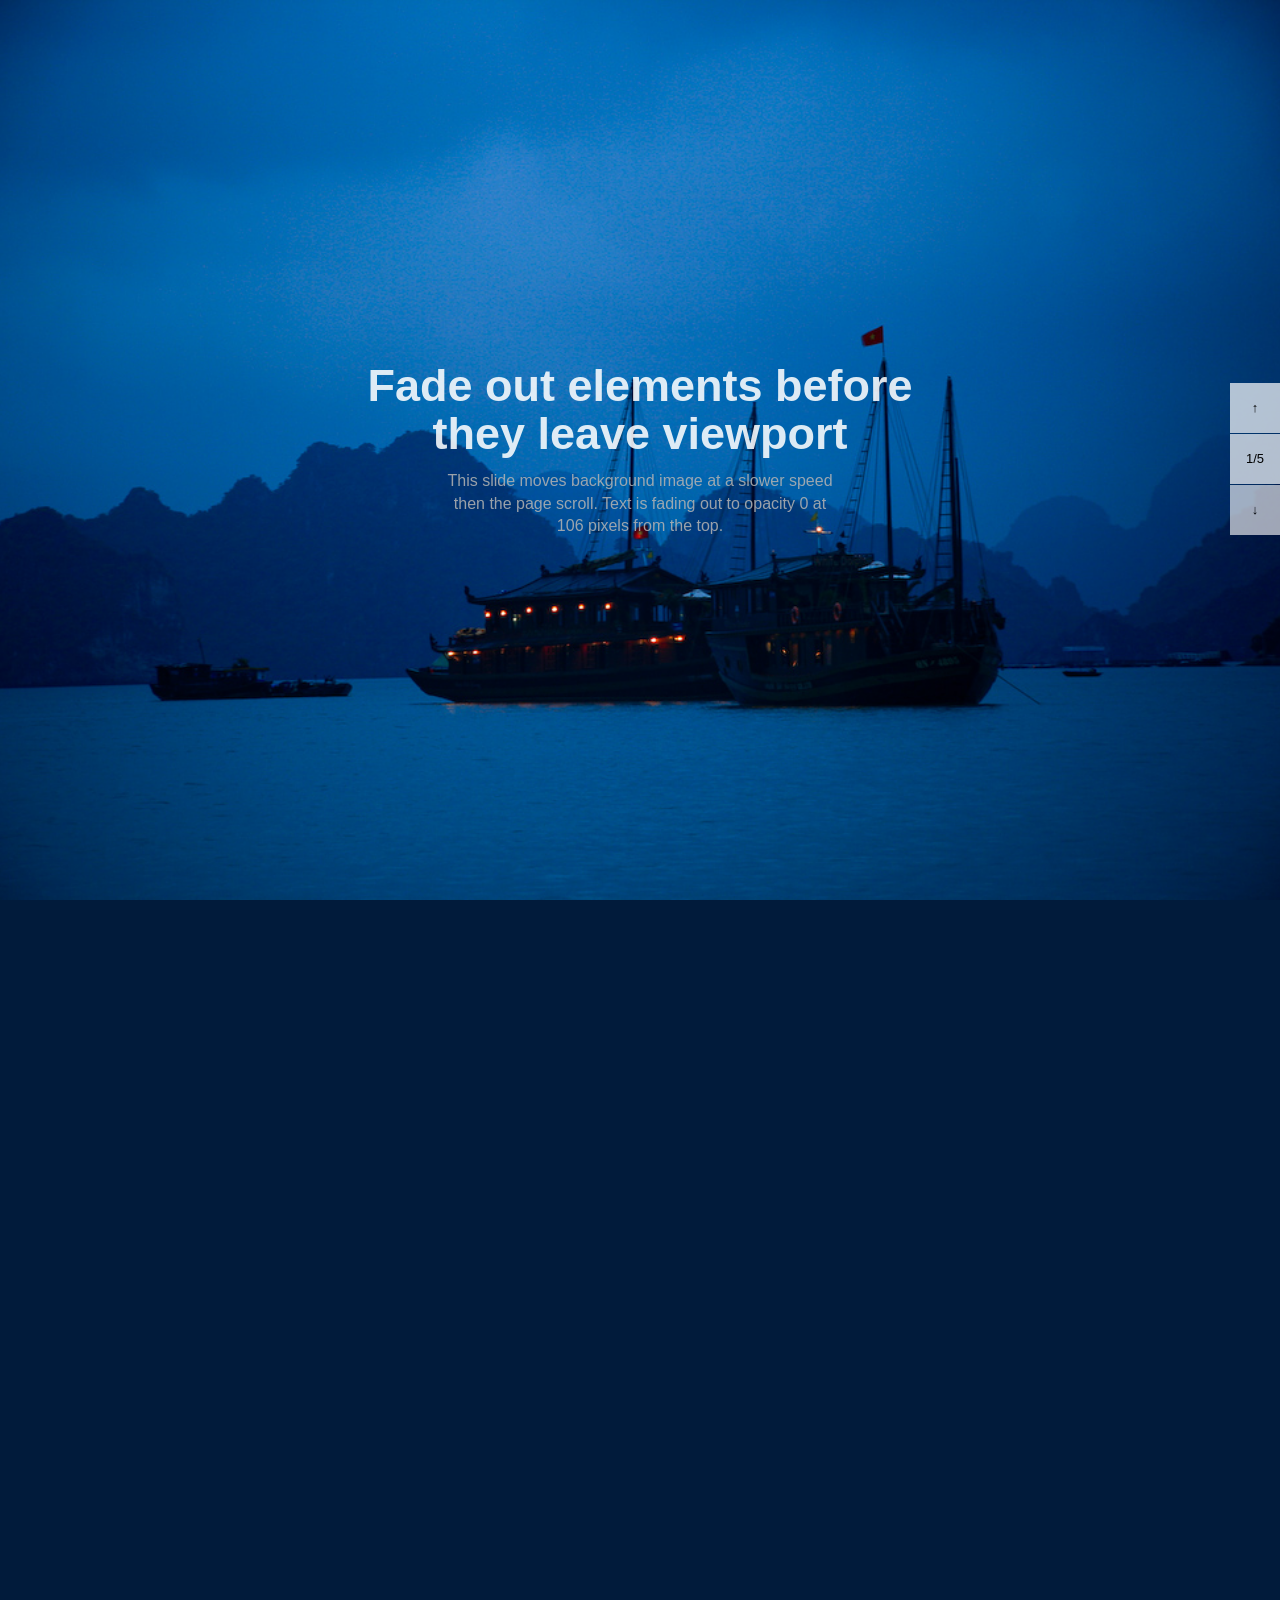
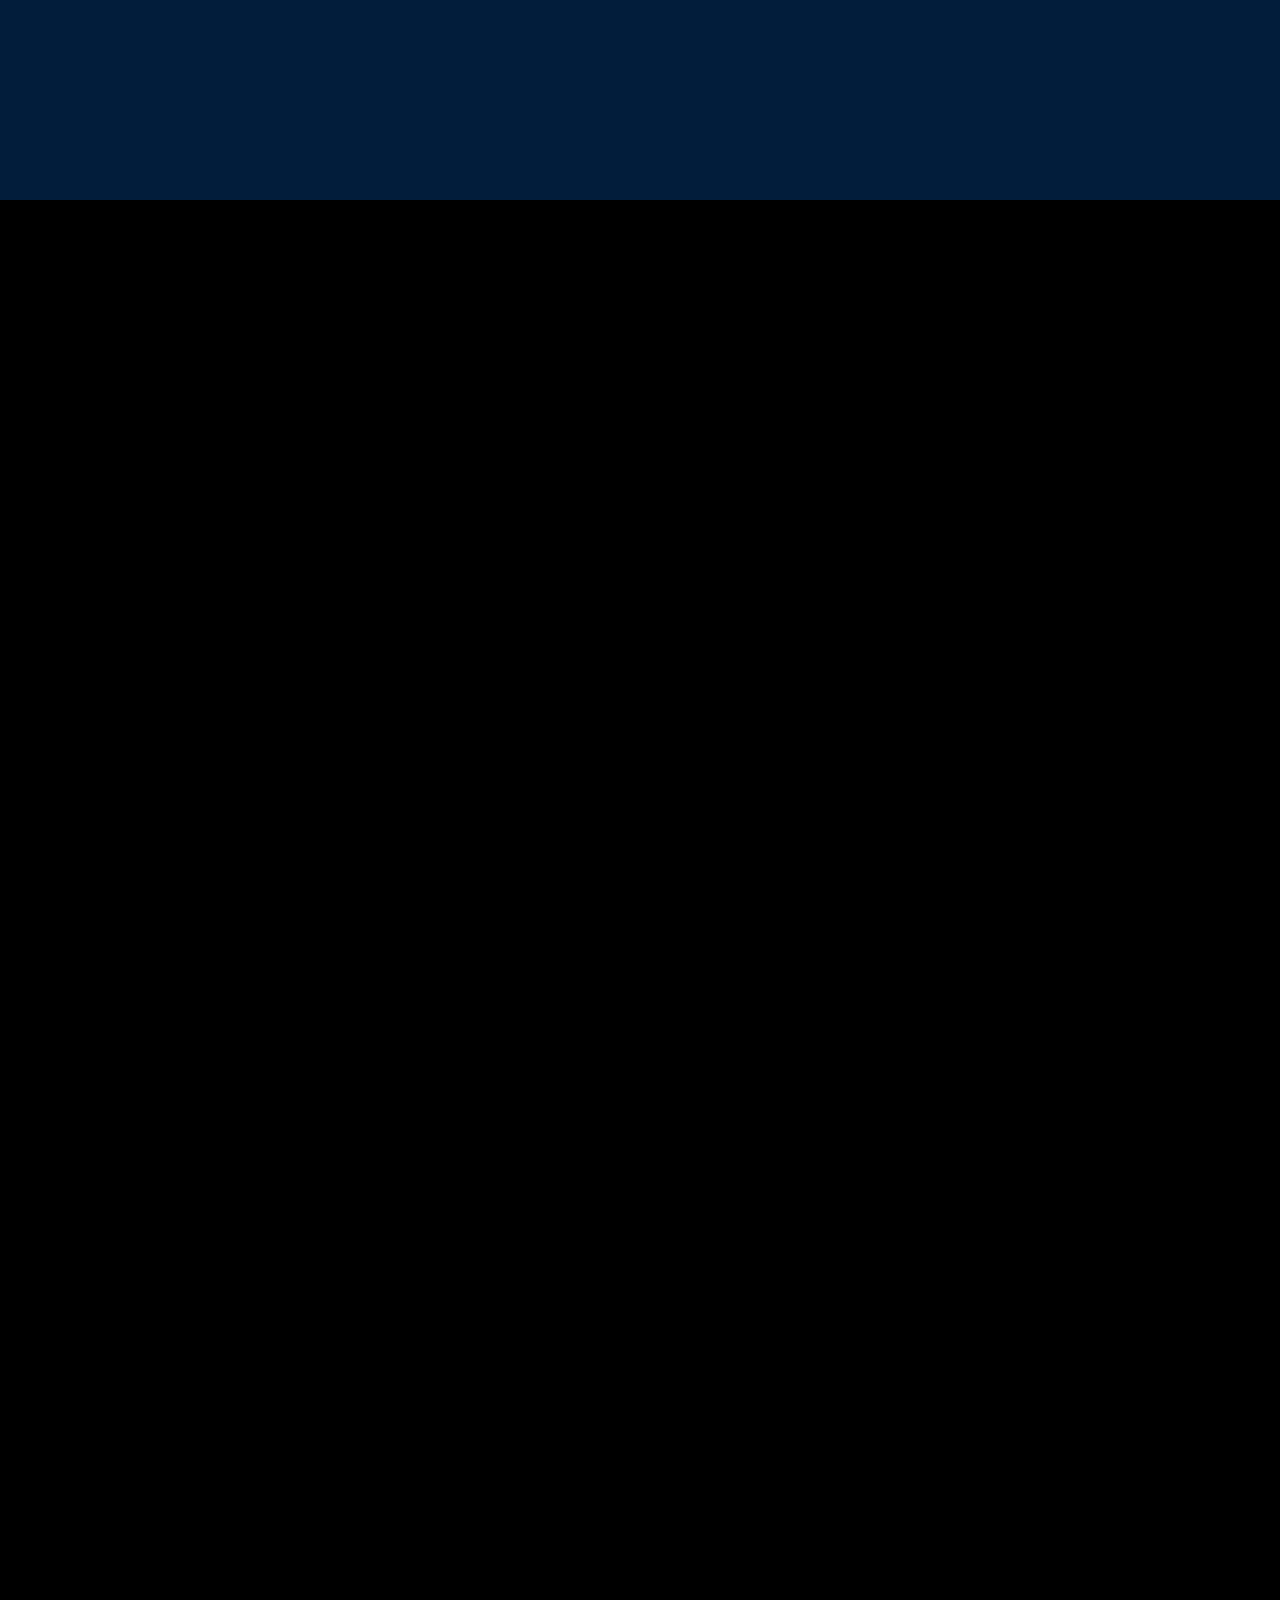
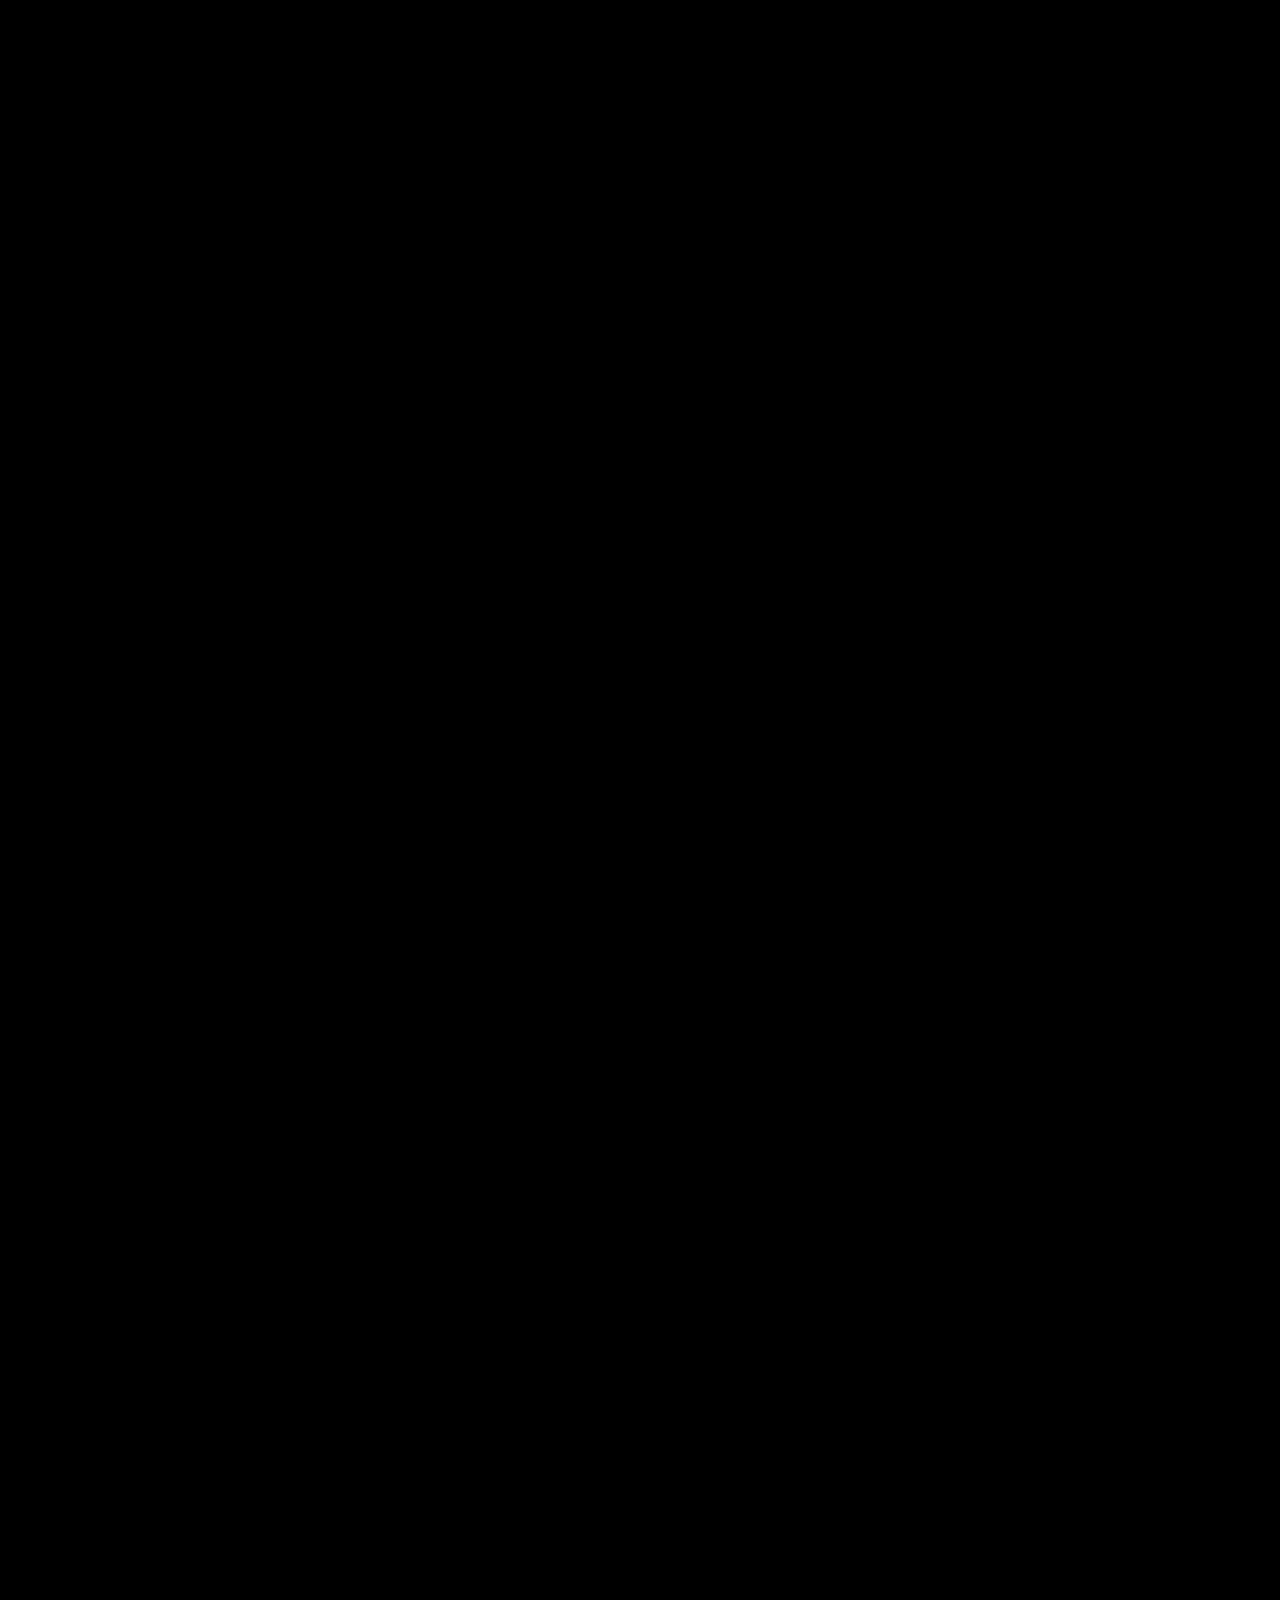
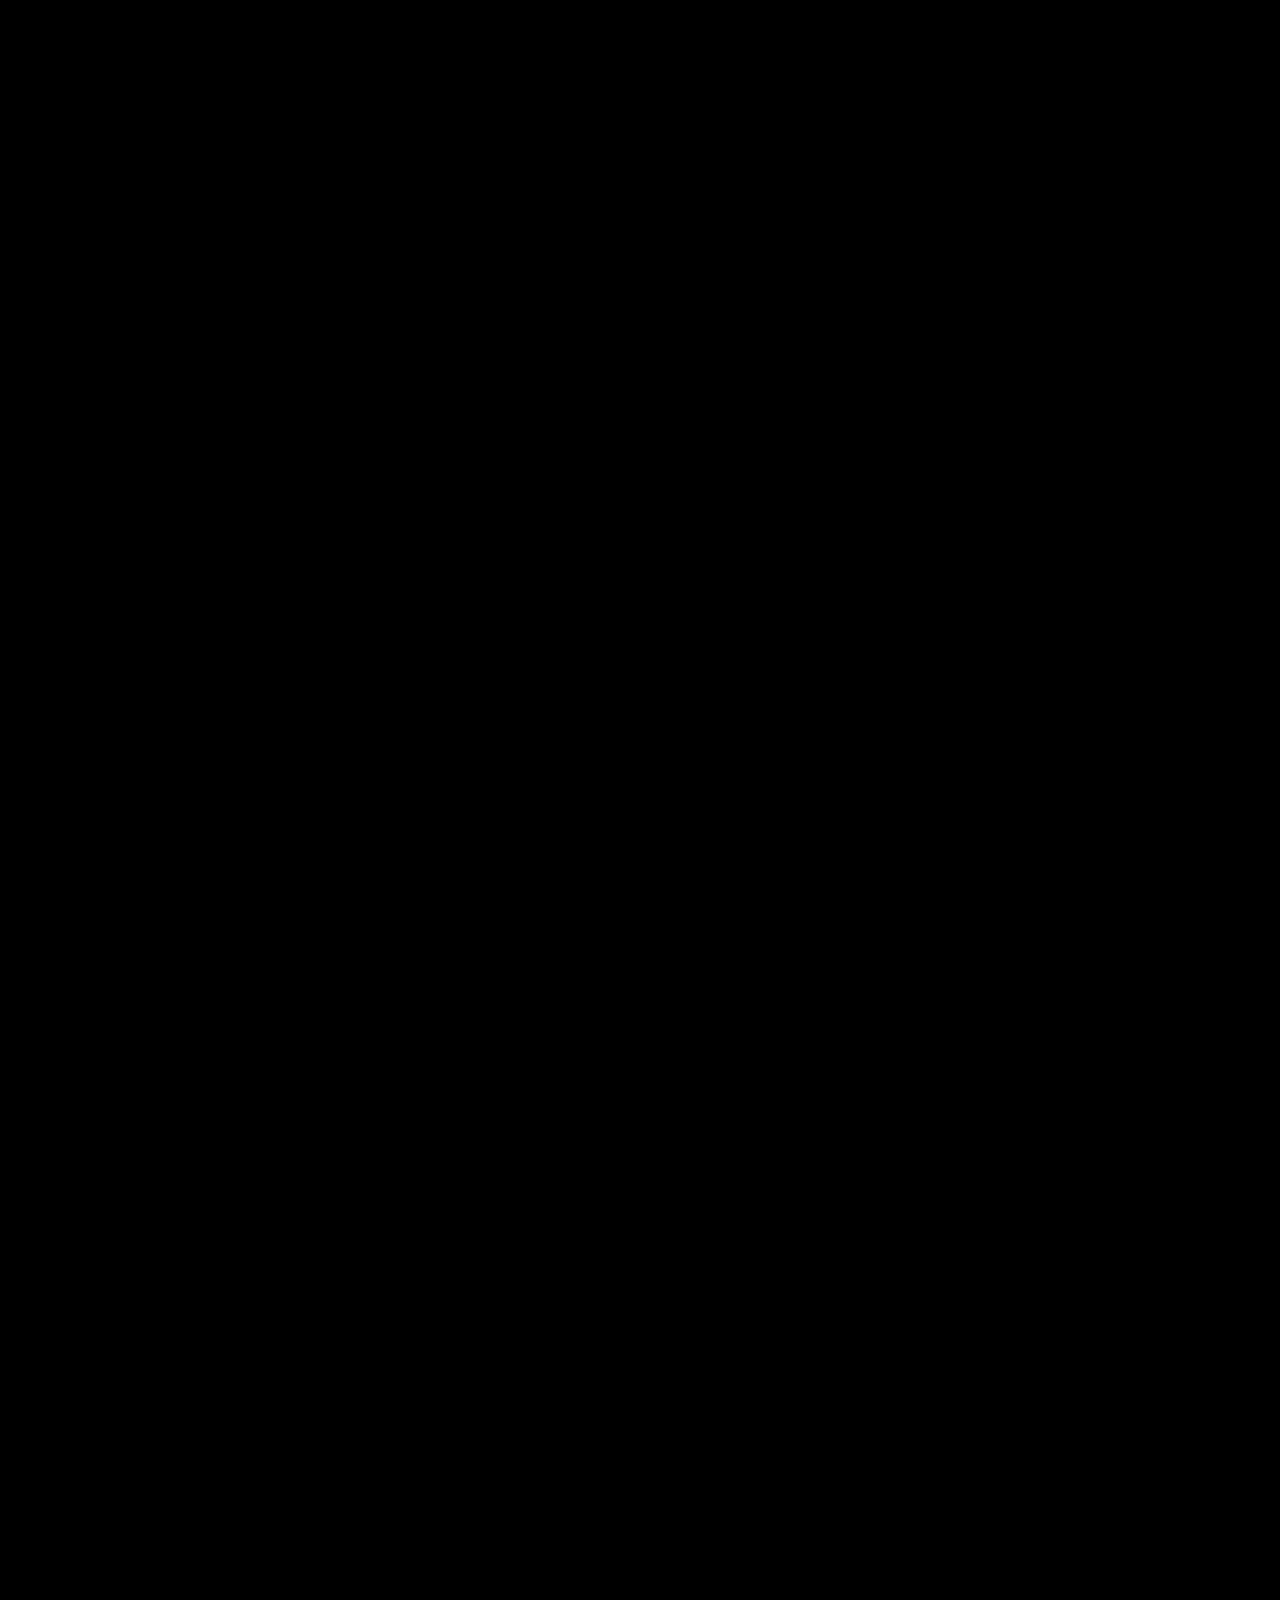
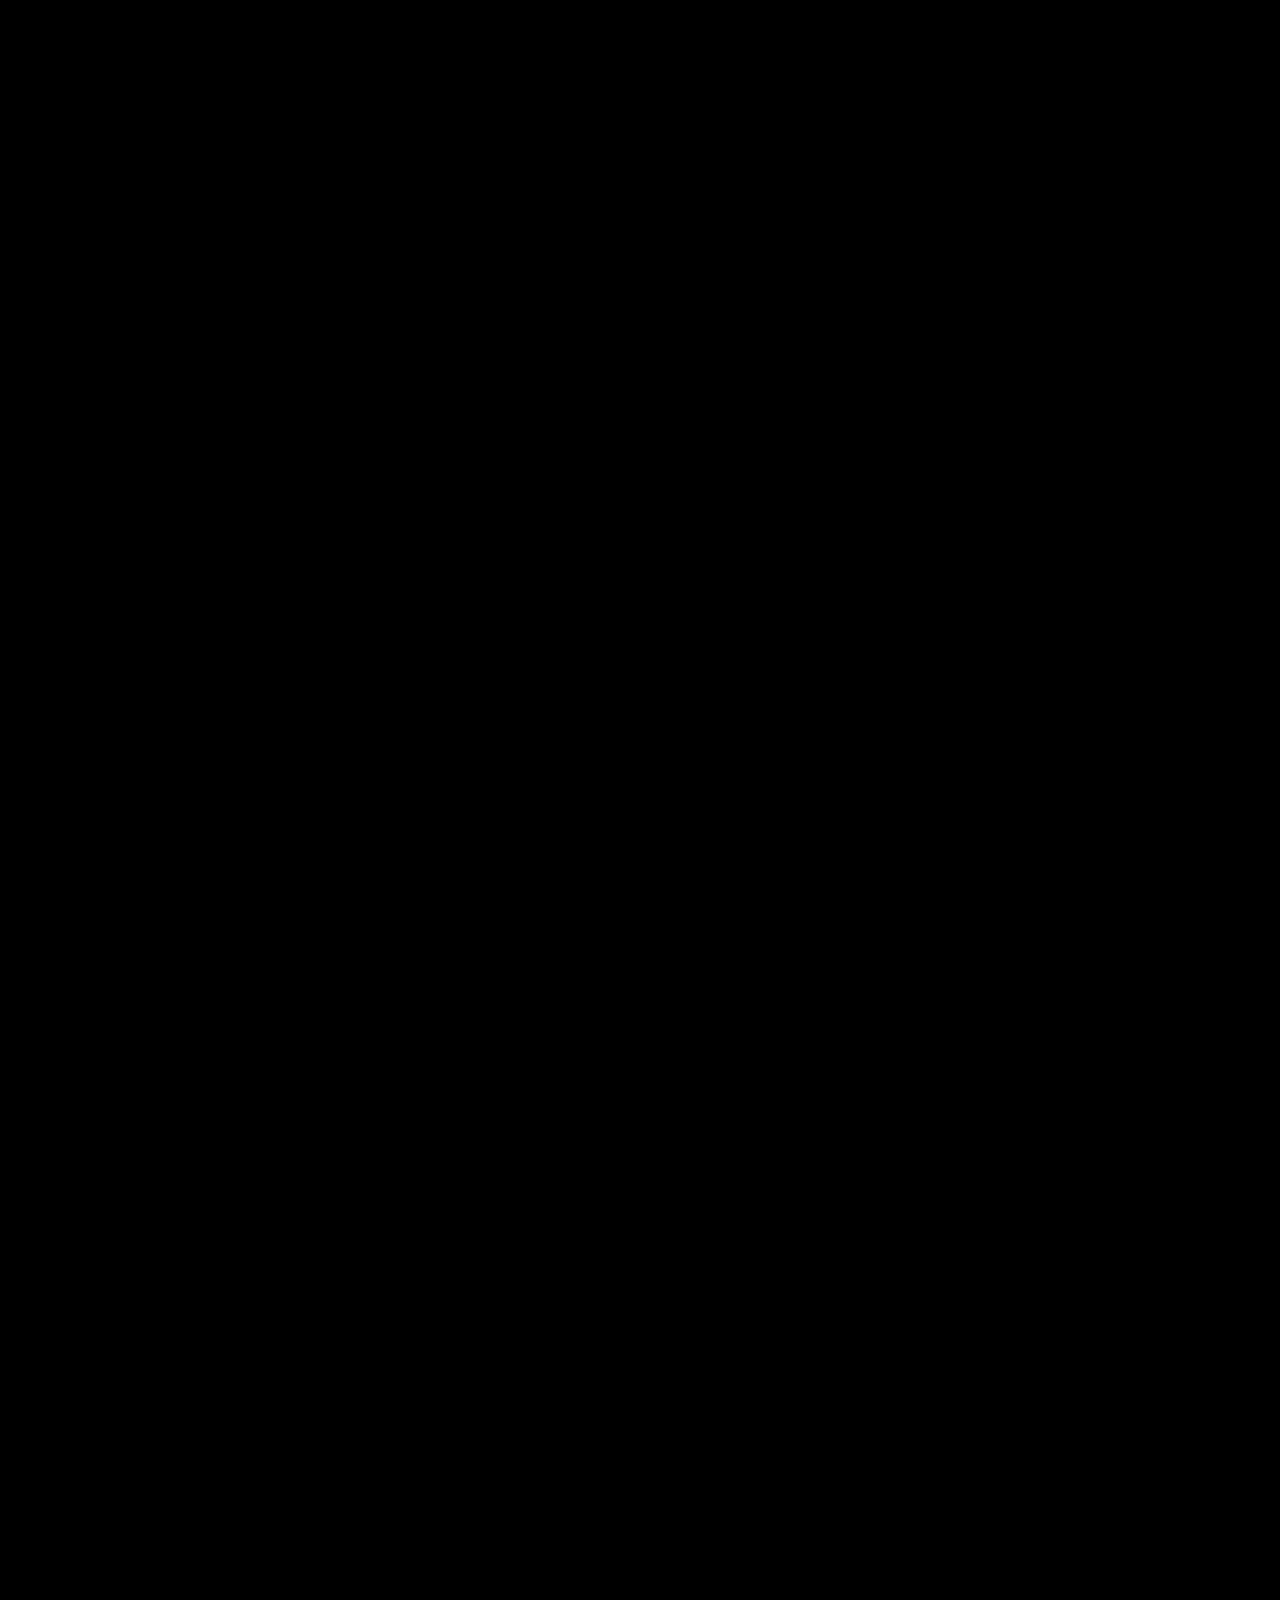
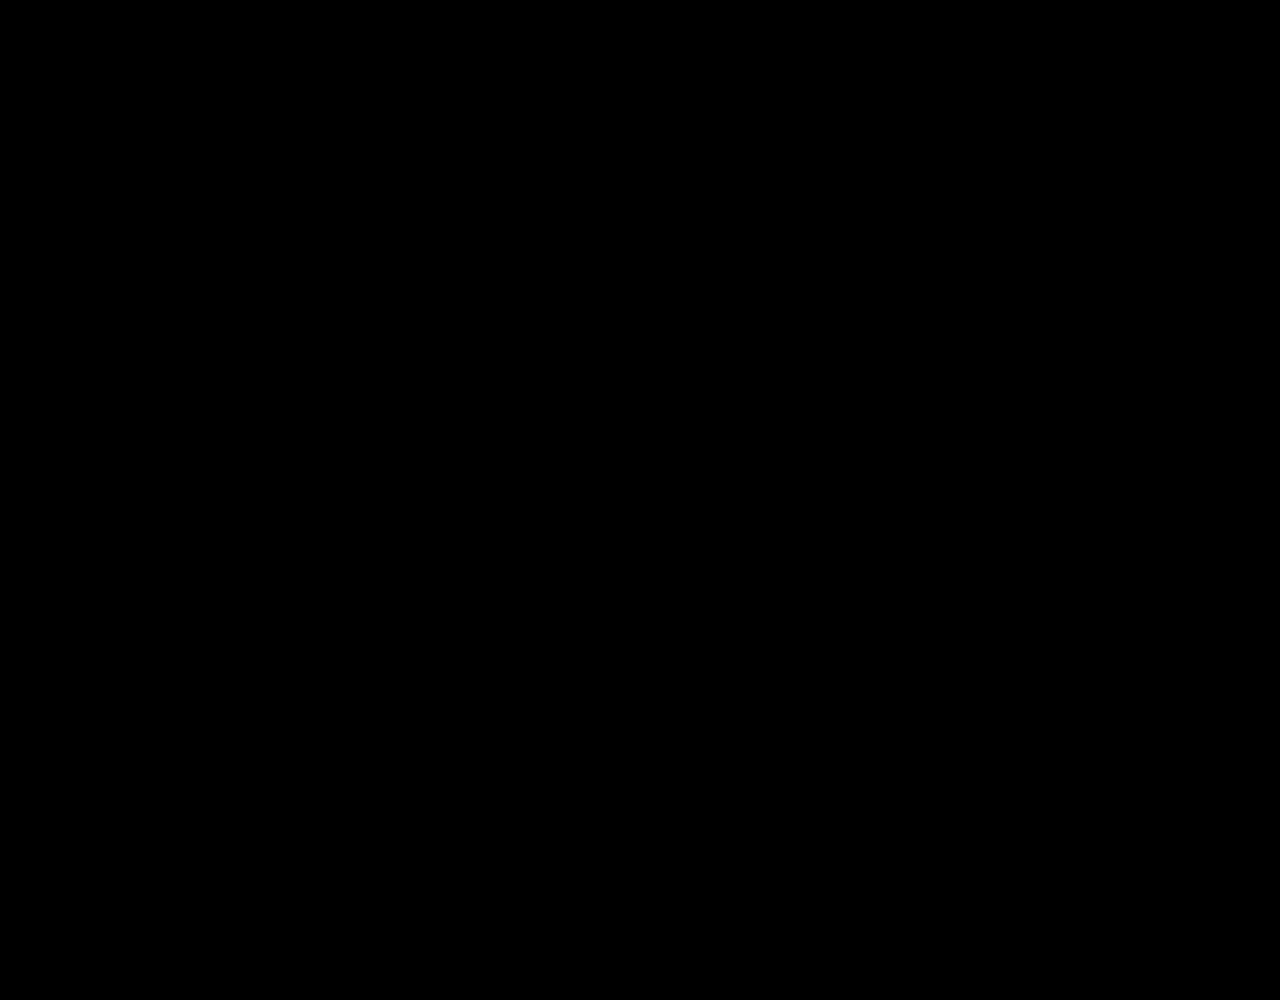
==== parallax-part-2/index.html @ b619ed09 "First commit. Parallax code added" ====
<!DOCTYPE html>
<!--[if lt IE 7]>      <html class="no-js lt-ie9 lt-ie8 lt-ie7"> <![endif]-->
<!--[if IE 7]>         <html class="no-js lt-ie9 lt-ie8"> <![endif]-->
<!--[if IE 8]>         <html class="no-js lt-ie9"> <![endif]-->
<!--[if gt IE 8]><!--> <html class="no-js"> <!--<![endif]-->
    <head>
        <meta charset="utf-8">
        <meta http-equiv="X-UA-Compatible" content="IE=edge,chrome=1">
        <title>Demo - How to create a parallax scrolling website</title>
        <meta name="description" content="">
        <meta name="viewport" content="width=device-width, initial-scale=1.0, maximum-scale=1.0" />

        <!-- Place favicon.ico and apple-touch-icon.png in the root directory -->

        <link rel="stylesheet" href="css/normalize.css">
        <link rel="stylesheet" href="css/main.css">
        <script src="js/vendor/modernizr-2.7.1.min.js"></script>
        <style type="text/css">
			body {
				font-family: 'Open Sans', sans-serif;
			}
		</style>
    </head>
    <body class="loading">
    
       	<main>
       	 
	        <section id="slide-1" class="homeSlide">
	        	<div class="bcg" data-center="background-position: 50% 0px;" data-top-bottom="background-position: 50% -100px;" data-anchor-target="#slide-1">
		        	<div class="hsContainer">
			    		<div class="hsContent" data-center="opacity: 1" data-106-top="opacity: 0" data-anchor-target="#slide-1 h2">
				    		<h2>Fade out elements before<br />they leave viewport</h2>
				    		<p>This slide moves background image at a slower speed then the page scroll. Text is fading out to opacity 0 at 106 pixels from the top.</p>
			    		</div>
		        	</div>
	        	</div>
		    </section>
		    
		    <section id="slide-2" class="homeSlide">
		    	<div class="bcg" data-0="background-color:rgb(1,27,59);" data--25p-bottom="background-color:rgb(1,27,59);" data--90p-bottom="background-color:(0,0,0);"  data-anchor-target="#slide-2">
		    	<!-- <div class="bcg" data-0="background-color:rgb(1,27,59);" data-top="background-color:(0,0,0);"  data-anchor-target="#slide-2"> -->
			    	<div class="hsContainer">
			    		<div class="hsContent">
				    		<h2 data-center="opacity: 1" data--200-bottom="opacity: 0" data-206-top="opacity: 1" data-106-top="opacity: 0" data-anchor-target="#slide-2 h2">Fade me in and out</h2>
				    		<p data-center="opacity: 1" data--200-bottom="opacity: 0" data-206-top="opacity: 1" data-106-top="opacity: 0" data-anchor-target="#slide-2 h2">Text is fading in at 206 pixels from the bottom and fading out 106 pixels from the top. <br />Next slide fades in from black.</p>
			    		</div>
		        	</div>
		    	</div>
		    </section>
		    
			<section id="slide-3" data-content-offset="50p" class="homeSlide homeSlideTall2">
				<div class="bcg" 
					data-center="background-position: 0px 50%;" 
					data-bottom-top="background-position: 0px 40%;" 
					data-top-bottom="background-position: -40px 50%;" 
					data-anchor-target="#slide-3"
				>
			    	<div class="hsContainer">
			    		<div class="bcg bcg2" data-bottom-top="opacity: 1" data-top="opacity: 1;" data--150-top="opacity: 0" data-anchor-target="#slide-3">&nbsp;</div>
			    		<div class="hsContent">
			    			<div class="plaxEl" data-bottom-top="opacity: 0" data-top="opacity: 0" data--50p-top="opacity: 1; position: fixed; top: 206px; width: 100%; left: 0;" data--25p-bottom="opacity: 1;" data--50p-bottom="opacity: 0;" data-anchor-target="#slide-3">
					    		<h2>Fixed element fading in and out</h2>
					    		<p><span class="bgBlack">Text is fixed 206 pixels from the top, while the background is moving 40 pixels to the left.</span></p>
					    		<p><span class="bgBlack">Or did you think that the scooter is driving off?</span></p>
				    		</div>
			    		</div>
			    	</div>
			    	
			    </div>
			</section>
		    
			<section id="slide-4" data-content-offset="90p" class="homeSlide homeSlideTall">
				<div class="bcg" data-bottom-top="background-position: 50% 100px" data-top-bottom="background-position: 50% -100px;" data-anchor-target="#slide-4">
					<div class="curtainContainer">
			
						<div class="curtain" data-bottom-top="opacity: 0; height: 1%;" data-106-top="height: 1%; opacity: 0; top: -10%;" data-center="height: 100%; opacity: 0.5; top: 0%;" data-top-bottom="height: 100%; opacity: 0.5; top: 0%;" data-anchor-target="#slide-4"></div>
						<div class="copy" data-bottom-top="opacity: 0" data--100-bottom="opacity: 0" data--280-bottom="opacity: 1;" data-280-top="opacity: 1;" data-106-top="opacity: 0;" data-anchor-target="#slide-4 .copy">
							<h2>Curtain effect while you scroll</h2>
						</div>
						
					</div>
				</div>
			</section>
		    

		    <section id="slide-5" data-content-offset="66p" class="homeSlide homeSlideTall2">
		    	<div class="bcg">
			    	&nbsp;
		    	</div>
		    	<div class="bcg bcg2" data-bottom-top="opacity: 0;" data--33p-top="opacity: 0;" data--66p-top="opacity: 1;" data-anchor-target="#slide-5">
			    	<div class="hsContainer">
				    	<div class="hsContent" data-bottom-top="opacity: 0;" data-center="opacity: 1" data-anchor-target="#slide-5">
				    		<h2>Fixed element fading in and out</h2>
				    		<p>Showcase your beautiful images before blurring the scene and fading in your headline.</p>
			    		</div>
			    	</div>
		    	</div>
		    	<div class="bcg bcg3" data-300-bottom="opacity: 0;" data-100-bottom="opacity: 1;" data-anchor-target="#slide-5">
			    	<div class="hsContainer">
				    	<div class="hsContent" data-100-bottom="opacity: 0;" data-bottom="opacity: 1;" data-anchor-target="#slide-5">
				    		<h2>The End</h2>
				    		<p>Not enough parallax goodness? Let me know in the comments or hit me up at <a href="https://www.twitter.com/ihatetomatoes" target="_blank">@ihatetomatoes</a>.</p>
			    		</div>
			    	</div>
		    	</div>
		    </section>
		    
		</main>

        <script src="//ajax.googleapis.com/ajax/libs/jquery/1.9.1/jquery.min.js"></script>
        <script>window.jQuery || document.write('<script src="js/vendor/jquery-1.9.1.min.js"><\/script>')</script>
        <script src="js/imagesloaded.js"></script>
        <script src="js/waypoints.min.js"></script>
        <script src="js/skrollr.js"></script>
        <!--[if lt IE 9]>
		<script type="text/javascript" src="js/skrollr.ie.min.js"></script>
		<![endif]-->
        <script src="js/_main.js"></script>

    </body>
</html>
---- parallax-part-2/css/main.css ----
/* 
 _____   _           _         _                        _                  
|_   _| | |         | |       | |                      | |                 
  | |   | |__   __ _| |_ ___  | |_ ___  _ __ ___   __ _| |_ ___   ___  ___ 
  | |   | '_ \ / _` | __/ _ \ | __/ _ \| '_ ` _ \ / _` | __/ _ \ / _ \/ __|
 _| |_  | | | | (_| | ||  __/ | || (_) | | | | | | (_| | || (_) |  __/\__ \
 \___/  |_| |_|\__,_|\__\___|  \__\___/|_| |_| |_|\__,_|\__\___/ \___||___/

Oh nice, welcome to the stylesheet of dreams. 
It has it all. Classes, ID's, comments...the whole lot:)
Enjoy responsibly!
@ihatetomatoes

*/
/*
 * HTML5 Boilerplate
 *
 * What follows is the result of much research on cross-browser styling.
 * Credit left inline and big thanks to Nicolas Gallagher, Jonathan Neal,
 * Kroc Camen, and the H5BP dev community and team.
 */

/* ==========================================================================
   Base styles: opinionated defaults
   ========================================================================== */

html,
button,
input,
select,
textarea {
    color: #222;
}

body {
    font-size: 1em;
    line-height: 1.4;
}

/*
 * Remove text-shadow in selection highlight: h5bp.com/i
 * These selection rule sets have to be separate.
 * Customize the background color to match your design.
 */

::-moz-selection {
    background: #b3d4fc;
    text-shadow: none;
}

::selection {
    background: #b3d4fc;
    text-shadow: none;
}

/*
 * A better looking default horizontal rule
 */

hr {
    display: block;
    height: 1px;
    border: 0;
    border-top: 1px solid #ccc;
    margin: 1em 0;
    padding: 0;
}

/*
 * Remove the gap between images and the bottom of their containers: h5bp.com/i/440
 */

img {
    vertical-align: middle;
}

/*
 * Remove default fieldset styles.
 */

fieldset {
    border: 0;
    margin: 0;
    padding: 0;
}

/*
 * Allow only vertical resizing of textareas.
 */

textarea {
    resize: vertical;
}

/* ==========================================================================
   Chrome Frame prompt
   ========================================================================== */

.chromeframe {
    margin: 0.2em 0;
    background: #ccc;
    color: #000;
    padding: 0.2em 0;
}

/* ==========================================================================
   Parallax Scroll
   ========================================================================== */
body, html {
	height: 100%;
	min-height: 100%;
	background-color: #000000;
}
body {
	
}
.no-js {
	padding-top: 106px;
}
h2 {
	margin-top: 0;
}
.loading {
	background: url('../img/ico_loading.gif') no-repeat center center;
}
section {
	min-width: 960px;
	opacity: 0;
}
.loaded section,
.no-js section {
	opacity: 1;
	-webkit-transition: opacity 300ms ease-out;
	-moz-transition: opacity 300ms ease-out;
	transition: opacity 300ms ease-out;
}
main {
	overflow-x: hidden;
}

.bcg {
	background-position: center center;
	background-repeat: no-repeat;
	background-attachment: fixed;
	background-size: cover;
	height: 100%;
	width: 100%;
}
/* Slide 1 */
#slide-1 .bcg {background-image:url('../img/bcg_slide-1.jpg')}

/* Slide 2 */
#slide-2 .bcg {background: none; background-color: #010101; text-align: center}

/* Slide 3 */
#slide-3 .bcg {background-image:url('../img/bcg_slide-3.jpg')}
#slide-3 .bcg2 {background-image: none; background-color: #000000; position: absolute; top: 0; left: 0;}

/* Slide 4 */
.curtainContainer {width: 100%; height: 100%; position: relative;}
.curtainContainer .curtain {width: 300%; height: 1px; background-color: #000000; position: absolute; top: 25%; left: 0; opacity: 0}
.curtainContainer .copy {position: absolute; bottom: 30%; left: 0; width: 100%; text-align: center;}

#slide-4 .bcg {background-image:url('../img/bcg_slide-4.jpg')}

/* Slide 5 */
#slide-5 {position: relative;}
#slide-5 .bcg {background-image:url('../img/bcg_slide-5.jpg')}
#slide-5 .bcg2 {background-image:url('../img/bcg_slide-5b.jpg'); position: fixed; bottom: 0; left: 0; opacity: 0; z-index: 1}
#slide-5 .bcg3 {background: none; background-color: #010101; z-index: 2;  position: fixed; bottom: 0; left: 0; opacity: 0; z-index: 2;}

.hsContainer {
	display: table;
	table-layout: fixed;
	width: 100%;
	height: 100%;
	overflow: hidden;
	position: relative;
}

.hsContent {
	max-width: 450px;
	margin: -150px auto 0 auto;
	display: table-cell;
	vertical-align: middle;
	color: #ebebeb;
	padding: 0 8%;
	text-align: center;
	position: relative;
	z-index: 10;
}
	.hsContent h2,
	.copy h2 {
		color: #ffffff;
		font-size: 45px;
		line-height: 48px;
		margin-bottom: 12px;
	}
	.hsContent p {
		width: 400px;
		margin: 0 auto;
		color: #b2b2b2;
	}
	.hsContent a {
		color: #b2b2b2;
		text-decoration: underline;
	}
	.bgBlack {
		background-color: rgba(0,0,0,0.75);
		padding: 3px 10px;
	}


/* Navigation */
#slideNav {
	display: none;
	position: fixed;
	right: 0;
	top: 50%;
	margin-top: -80px;
	z-index: 11;
}
#slideNav ul {
	list-style: none;
	color: #000000;
	font-size: 13px;
	text-align: center;
}
#slideNav li {
	width: 50px;
	height: 50px;
	line-height: 50px;
	background-color: rgba(255,255,255,0.70);
	margin-bottom: 1px;
}
.no-rgba  #slideNav li {background-color: #ffffff}
#slideNav a {
	display: block;
	width: 50px;
	height: 50px;
	position: relative;
	overflow: hidden;
	text-decoration: none;
	color: #000000;
}
#slideNav a.disabled {
	cursor: default;
}




/* ==========================================================================
   Helper classes
   ========================================================================== */

/*
 * Image replacement
 */

.ir {
    background-color: transparent;
    border: 0;
    overflow: hidden;
    /* IE 6/7 fallback */
    *text-indent: -9999px;
}

.ir:before {
    content: "";
    display: block;
    width: 0;
    height: 150%;
}

/*
 * Hide from both screenreaders and browsers: h5bp.com/u
 */

.hidden {
    display: none !important;
    visibility: hidden;
}

/*
 * Hide only visually, but have it available for screenreaders: h5bp.com/v
 */

.visuallyhidden {
    border: 0;
    clip: rect(0 0 0 0);
    height: 1px;
    margin: -1px;
    overflow: hidden;
    padding: 0;
    position: absolute;
    width: 1px;
}

/*
 * Extends the .visuallyhidden class to allow the element to be focusable
 * when navigated to via the keyboard: h5bp.com/p
 */

.visuallyhidden.focusable:active,
.visuallyhidden.focusable:focus {
    clip: auto;
    height: auto;
    margin: 0;
    overflow: visible;
    position: static;
    width: auto;
}

/*
 * Hide visually and from screenreaders, but maintain layout
 */

.invisible {
    visibility: hidden;
}

/*
 * Clearfix: contain floats
 *
 * For modern browsers
 * 1. The space content is one way to avoid an Opera bug when the
 *    `contenteditable` attribute is included anywhere else in the document.
 *    Otherwise it causes space to appear at the top and bottom of elements
 *    that receive the `clearfix` class.
 * 2. The use of `table` rather than `block` is only necessary if using
 *    `:before` to contain the top-margins of child elements.
 */

.clearfix:before,
.clearfix:after {
    content: " "; /* 1 */
    display: table; /* 2 */
}

.clearfix:after {
    clear: both;
}

/*
 * For IE 6/7 only
 * Include this rule to trigger hasLayout and contain floats.
 */

.clearfix {
    *zoom: 1;
}

/* ==========================================================================
   EXAMPLE Media Queries for Responsive Design.
   These examples override the primary ('mobile first') styles.
   Modify as content requires.
   ========================================================================== */

@media only screen and (min-width: 35em) {
    /* Style adjustments for viewports that meet the condition */
}

@media print,
       (-o-min-device-pixel-ratio: 5/4),
       (-webkit-min-device-pixel-ratio: 1.25),
       (min-resolution: 120dpi) {
    /* Style adjustments for high resolution devices */
}

/* ==========================================================================
   Print styles.
   Inlined to avoid required HTTP connection: h5bp.com/r
   ========================================================================== */

@media print {
    * {
        background: transparent !important;
        color: #000 !important; /* Black prints faster: h5bp.com/s */
        box-shadow: none !important;
        text-shadow: none !important;
    }

    a,
    a:visited {
        text-decoration: underline;
    }

    a[href]:after {
        content: " (" attr(href) ")";
    }

    abbr[title]:after {
        content: " (" attr(title) ")";
    }

    /*
     * Don't show links for images, or javascript/internal links
     */

    .ir a:after,
    a[href^="javascript:"]:after,
    a[href^="#"]:after {
        content: "";
    }

    pre,
    blockquote {
        border: 1px solid #999;
        page-break-inside: avoid;
    }

    thead {
        display: table-header-group; /* h5bp.com/t */
    }

    tr,
    img {
        page-break-inside: avoid;
    }

    img {
        max-width: 100% !important;
    }

    @page {
        margin: 0.5cm;
    }

    p,
    h2,
    h3 {
        orphans: 3;
        widows: 3;
    }

    h2,
    h3 {
        page-break-after: avoid;
    }
}
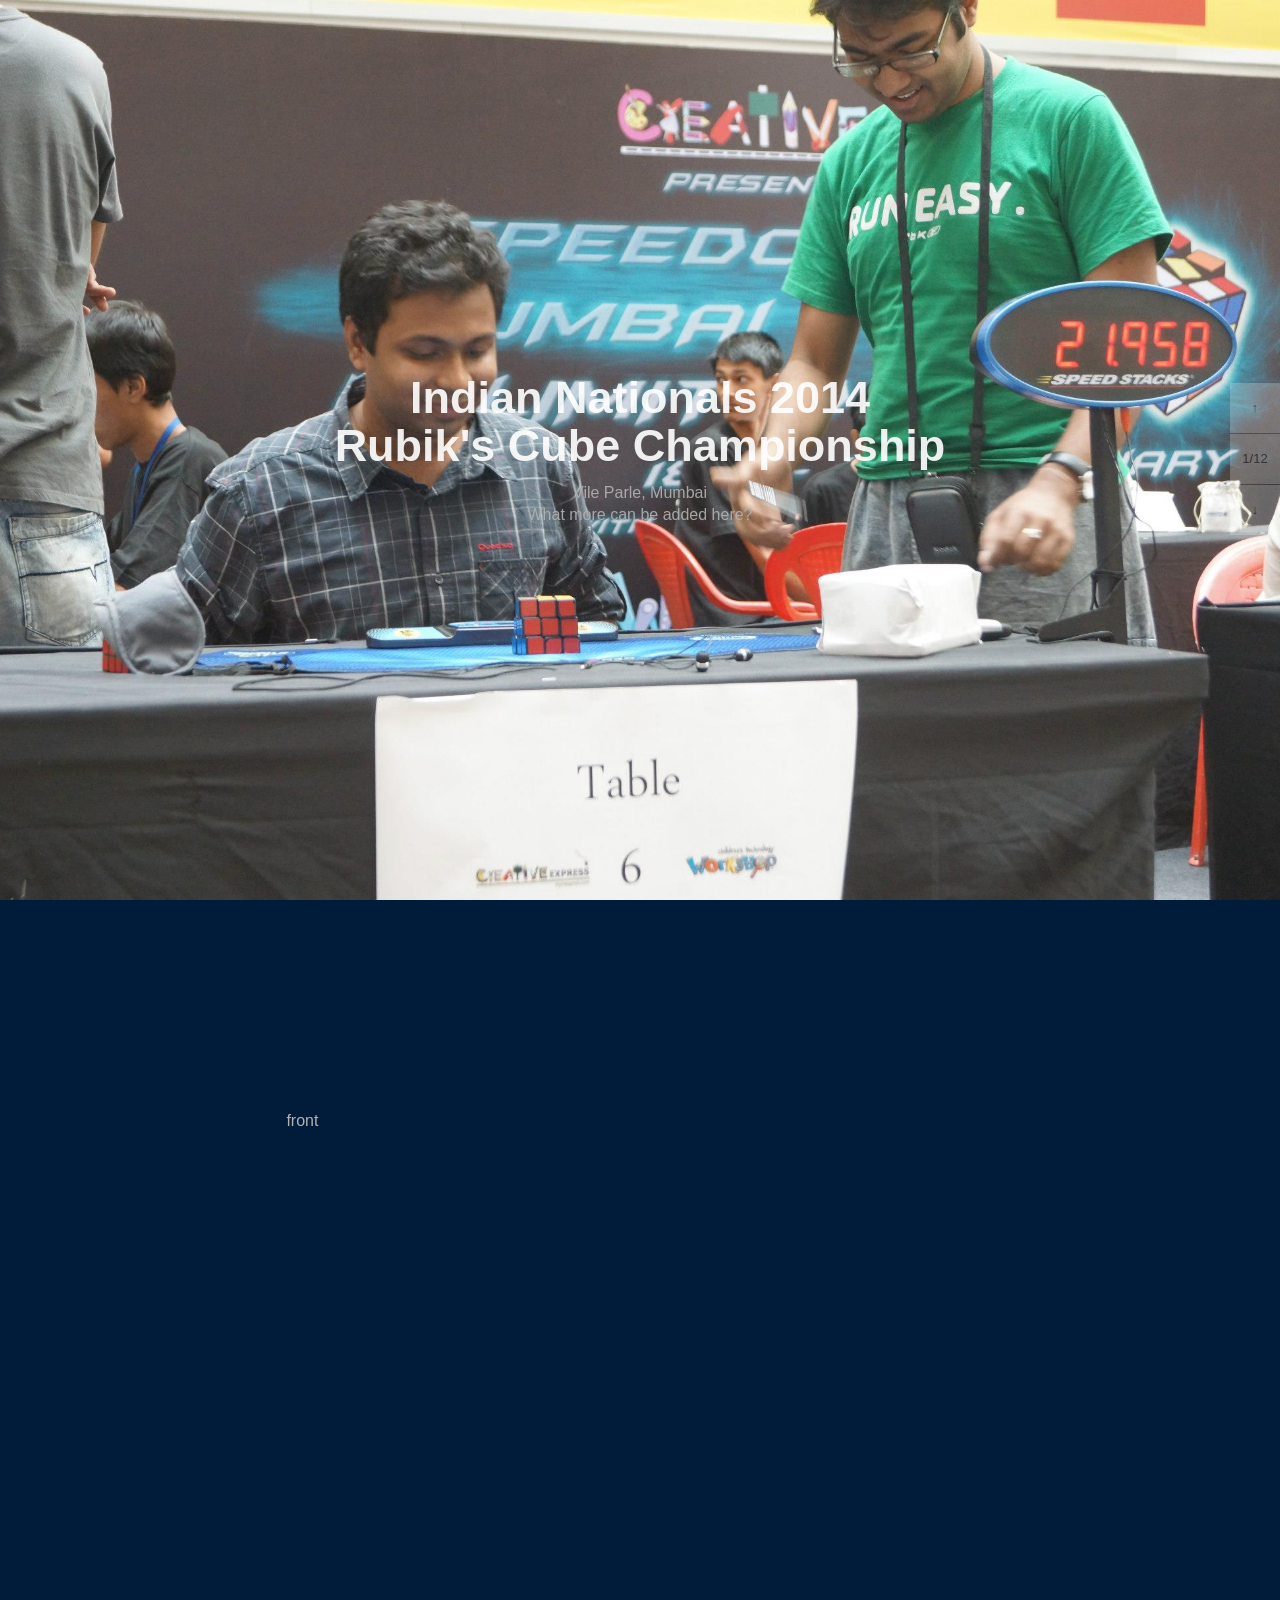
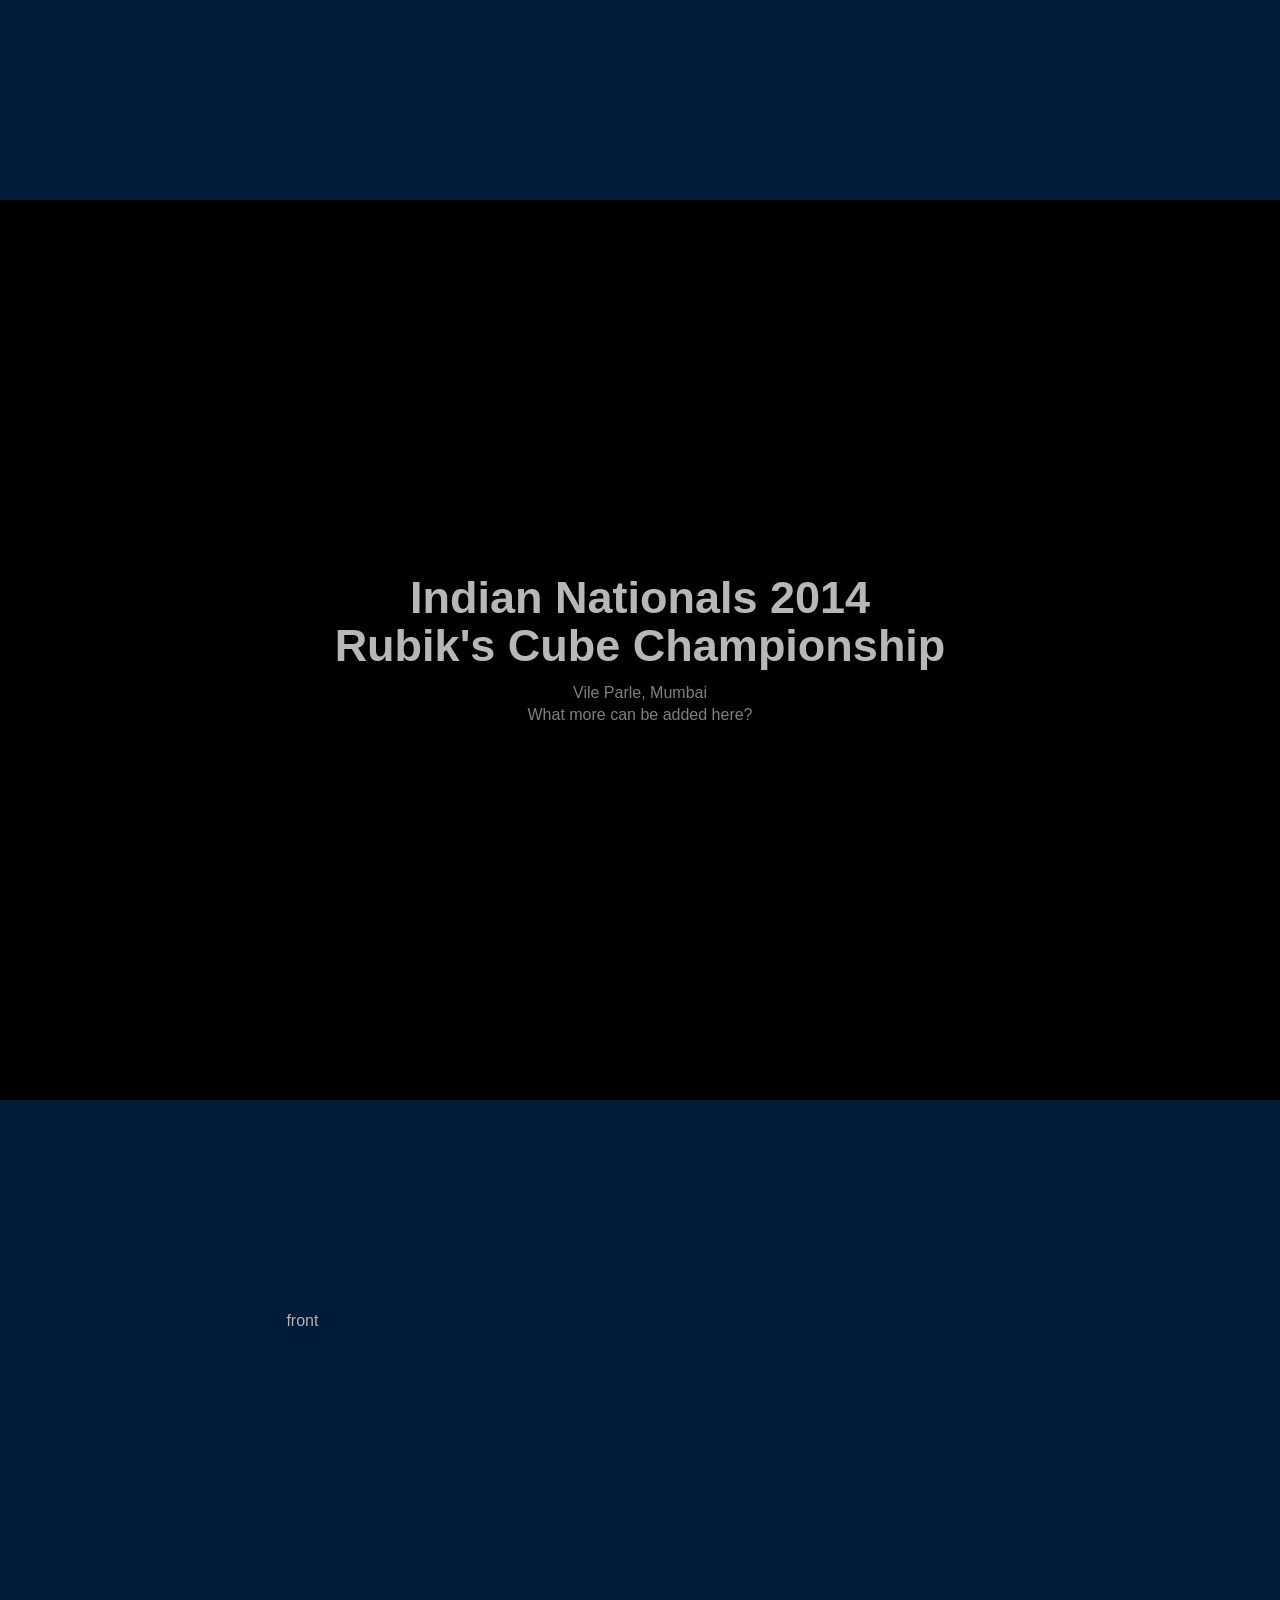
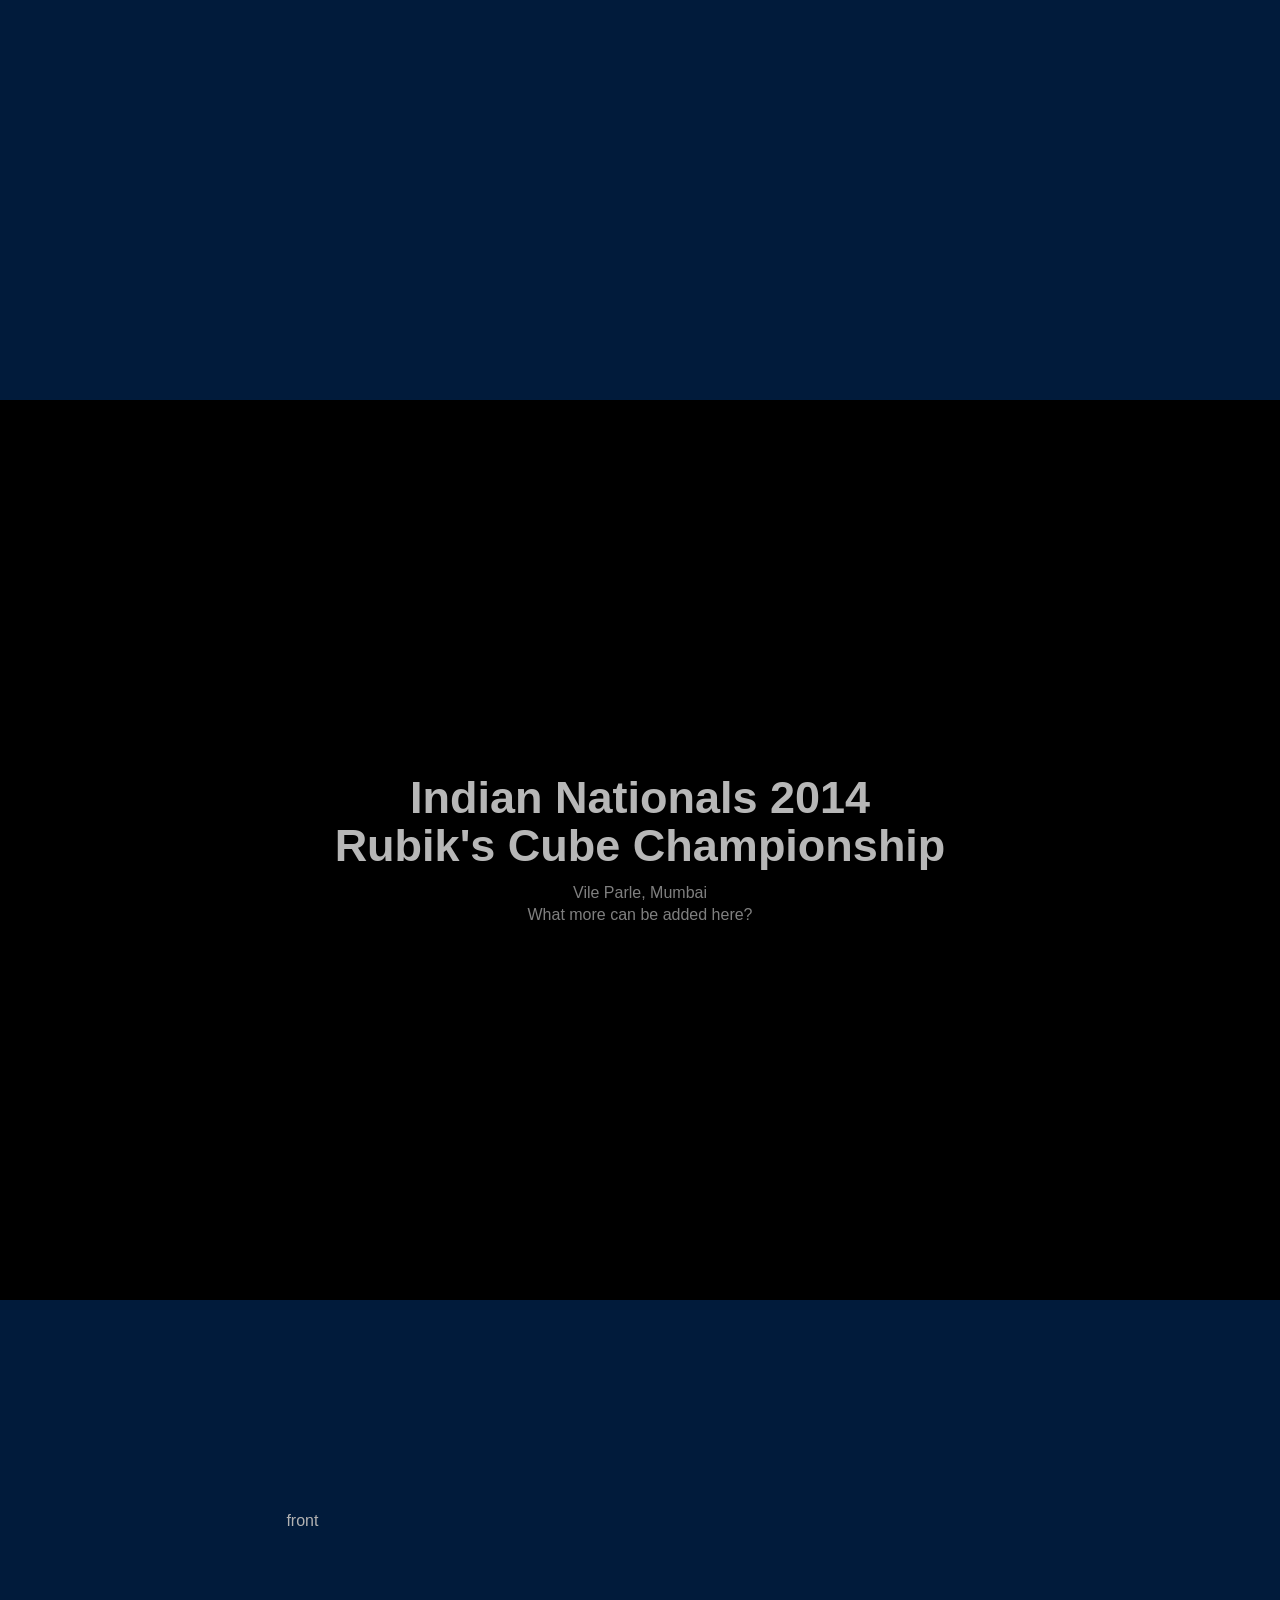
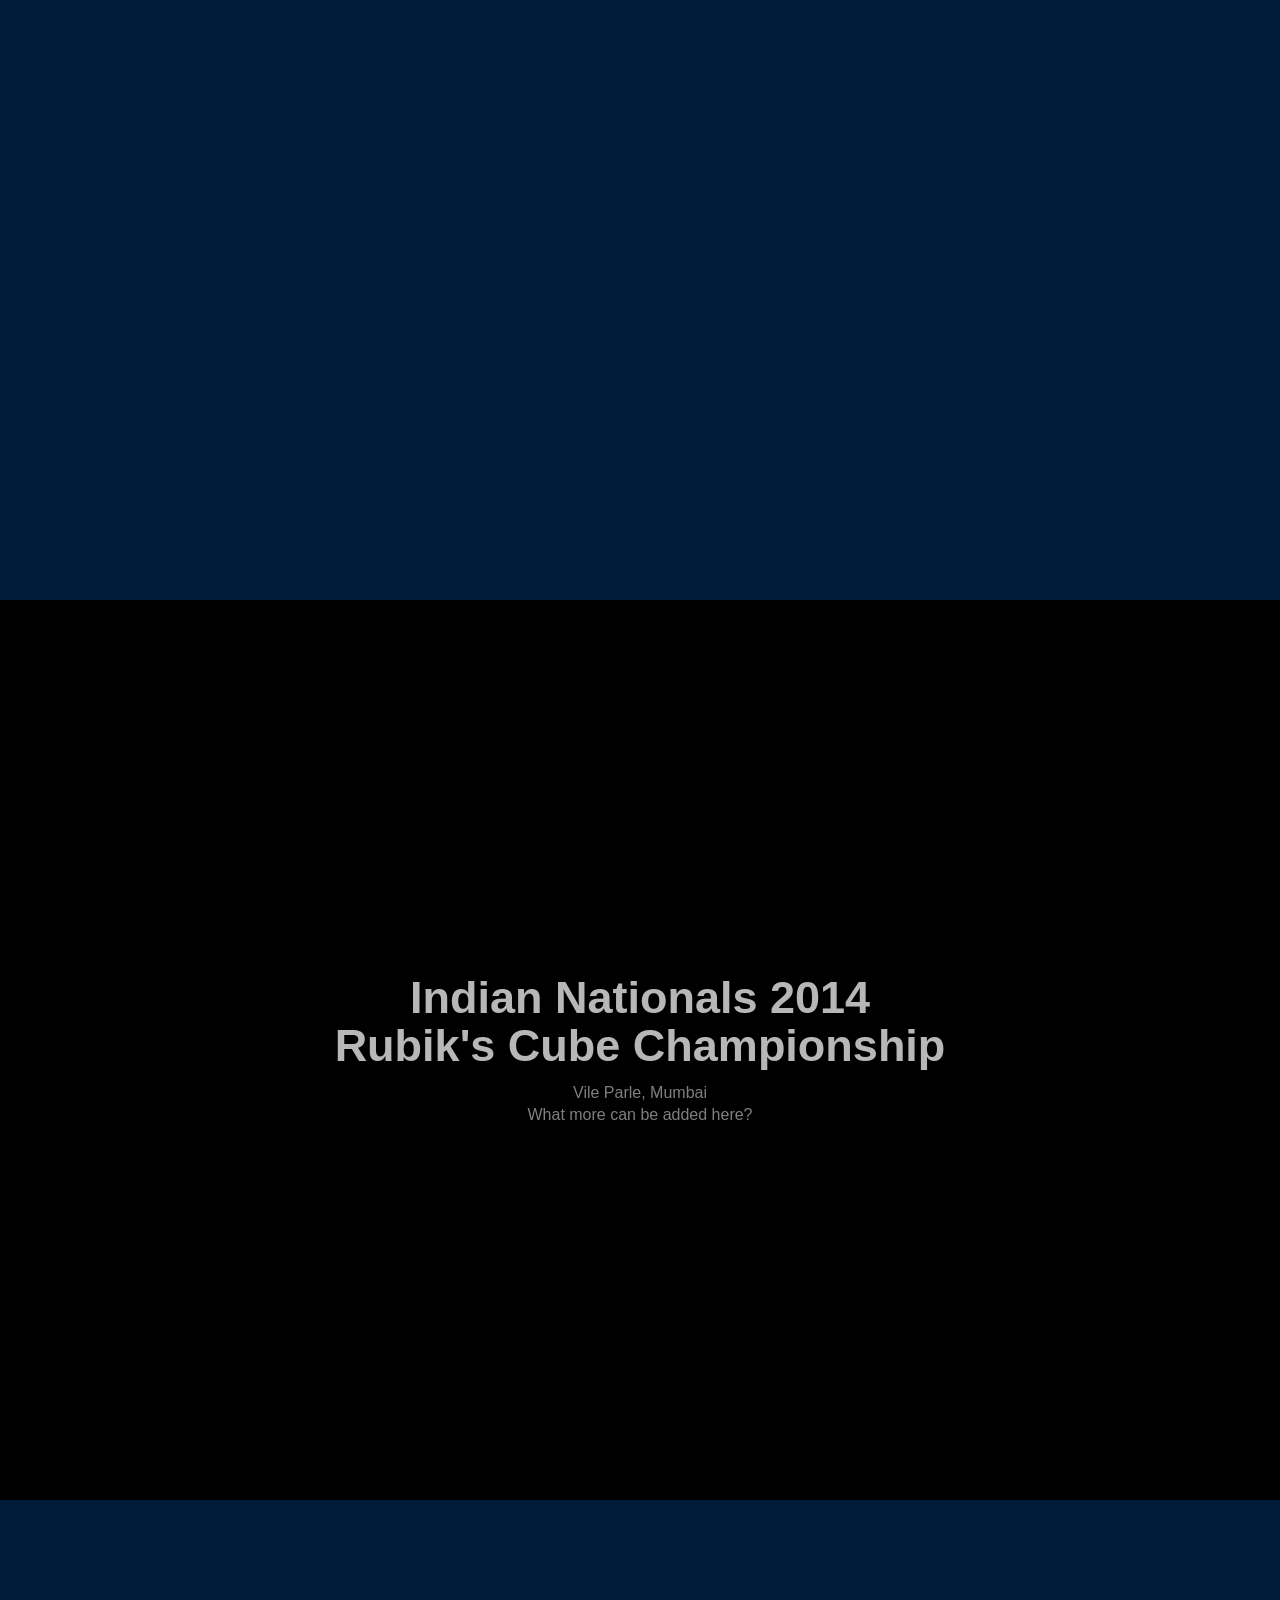
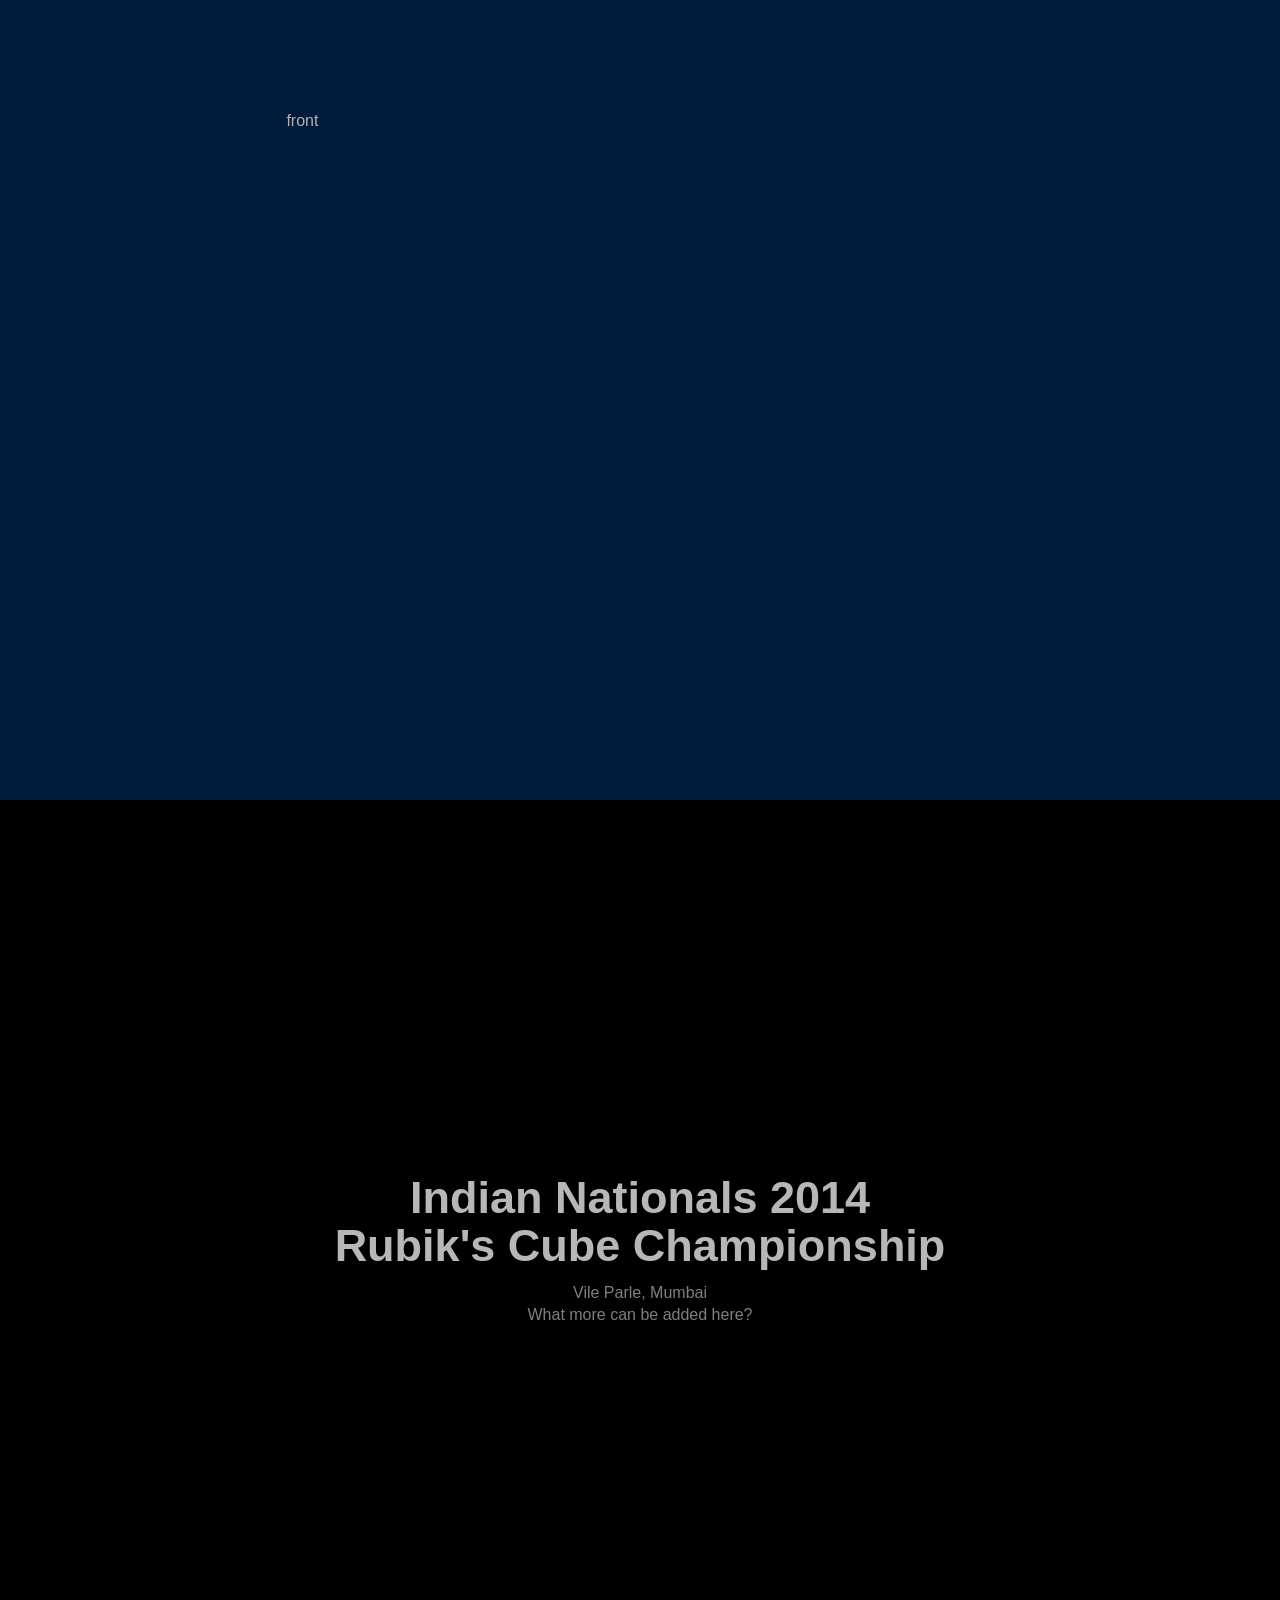
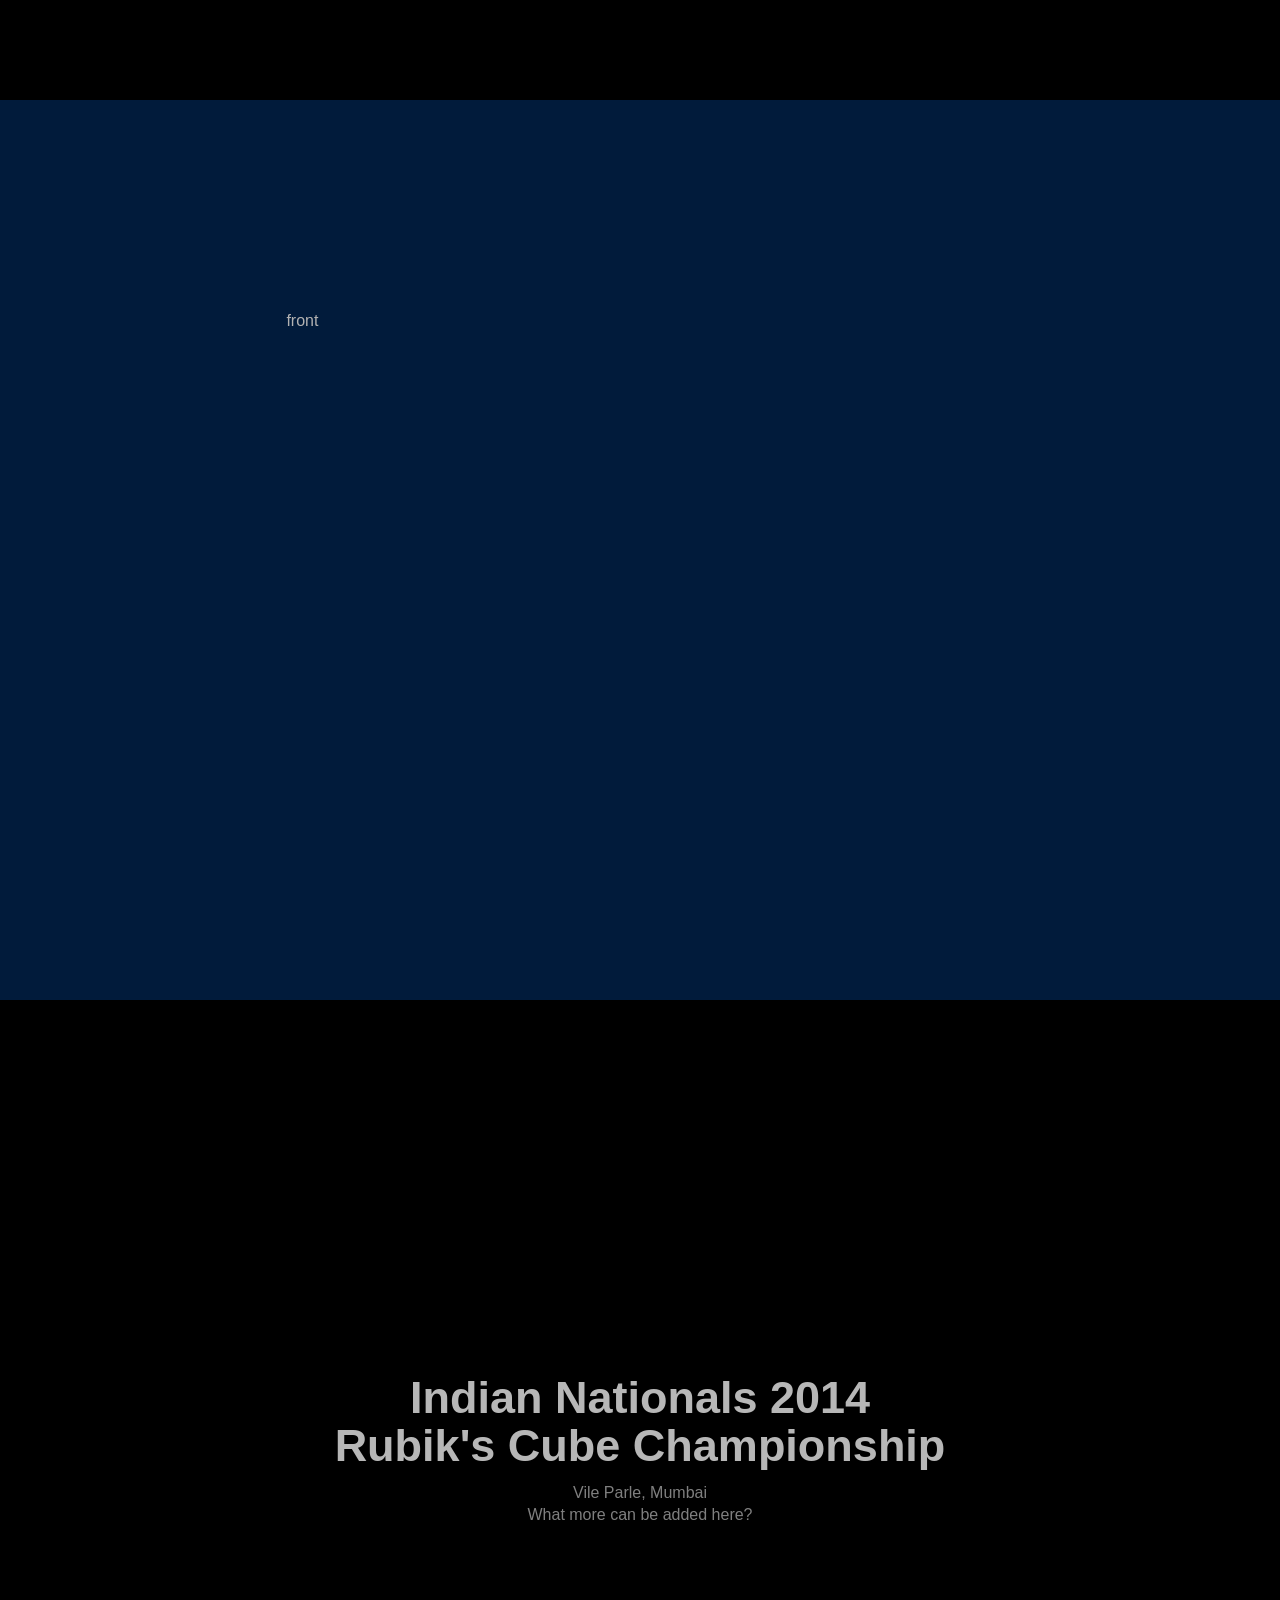
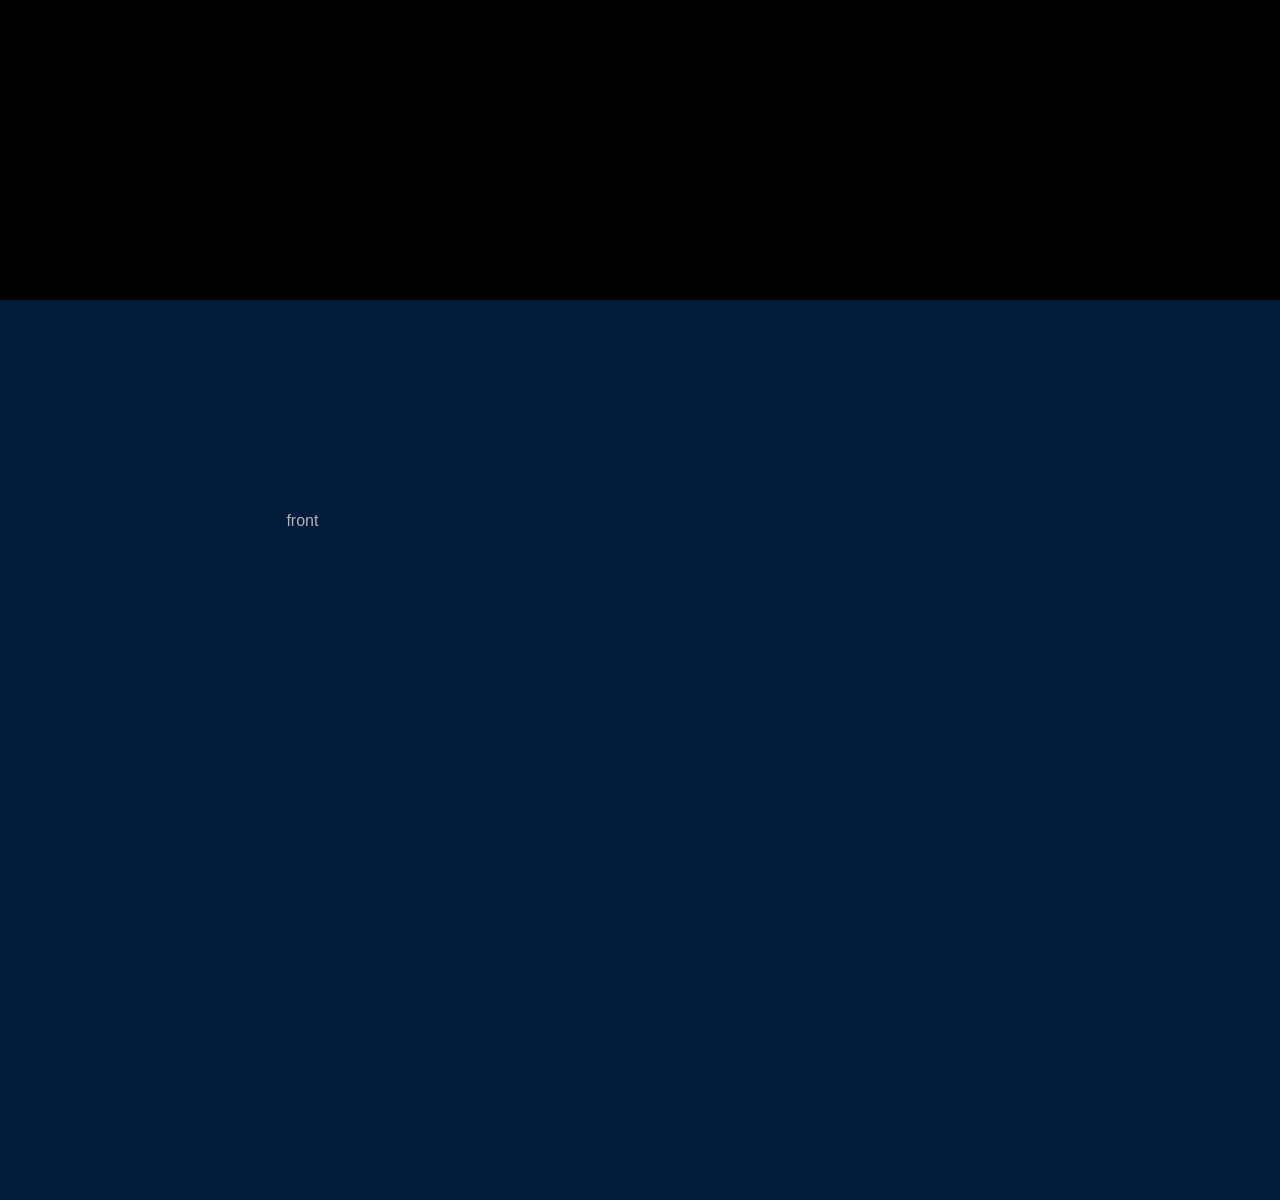
==== commit 30903eba: "Skeleton created. Added TODO." ====
--- a/parallax-part-2/index.html
+++ b/parallax-part-2/index.html
@@ -29,79 +29,203 @@
 	        	<div class="bcg" data-center="background-position: 50% 0px;" data-top-bottom="background-position: 50% -100px;" data-anchor-target="#slide-1">
 		        	<div class="hsContainer">
 			    		<div class="hsContent" data-center="opacity: 1" data-106-top="opacity: 0" data-anchor-target="#slide-1 h2">
-				    		<h2>Fade out elements before<br />they leave viewport</h2>
-				    		<p>This slide moves background image at a slower speed then the page scroll. Text is fading out to opacity 0 at 106 pixels from the top.</p>
-			    		</div>
-		        	</div>
-	        	</div>
-		    </section>
-		    
+				    		<h2>Indian Nationals 2014 <br/> Rubik's Cube Championship </h2>
+						<p> Vile Parle, Mumbai <br/> What more can be added here?</p>
+			    		</div>
+		        	</div>
+	        	</div>
+		    </section>
+<!-- Static page -->		    
 		    <section id="slide-2" class="homeSlide">
 		    	<div class="bcg" data-0="background-color:rgb(1,27,59);" data--25p-bottom="background-color:rgb(1,27,59);" data--90p-bottom="background-color:(0,0,0);"  data-anchor-target="#slide-2">
 		    	<!-- <div class="bcg" data-0="background-color:rgb(1,27,59);" data-top="background-color:(0,0,0);"  data-anchor-target="#slide-2"> -->
 			    	<div class="hsContainer">
 			    		<div class="hsContent">
-				    		<h2 data-center="opacity: 1" data--200-bottom="opacity: 0" data-206-top="opacity: 1" data-106-top="opacity: 0" data-anchor-target="#slide-2 h2">Fade me in and out</h2>
-				    		<p data-center="opacity: 1" data--200-bottom="opacity: 0" data-206-top="opacity: 1" data-106-top="opacity: 0" data-anchor-target="#slide-2 h2">Text is fading in at 206 pixels from the bottom and fading out 106 pixels from the top. <br />Next slide fades in from black.</p>
-			    		</div>
-		        	</div>
-		    	</div>
-		    </section>
-		    
-			<section id="slide-3" data-content-offset="50p" class="homeSlide homeSlideTall2">
-				<div class="bcg" 
-					data-center="background-position: 0px 50%;" 
-					data-bottom-top="background-position: 0px 40%;" 
-					data-top-bottom="background-position: -40px 50%;" 
-					data-anchor-target="#slide-3"
-				>
-			    	<div class="hsContainer">
-			    		<div class="bcg bcg2" data-bottom-top="opacity: 1" data-top="opacity: 1;" data--150-top="opacity: 0" data-anchor-target="#slide-3">&nbsp;</div>
-			    		<div class="hsContent">
-			    			<div class="plaxEl" data-bottom-top="opacity: 0" data-top="opacity: 0" data--50p-top="opacity: 1; position: fixed; top: 206px; width: 100%; left: 0;" data--25p-bottom="opacity: 1;" data--50p-bottom="opacity: 0;" data-anchor-target="#slide-3">
-					    		<h2>Fixed element fading in and out</h2>
-					    		<p><span class="bgBlack">Text is fixed 206 pixels from the top, while the background is moving 40 pixels to the left.</span></p>
-					    		<p><span class="bgBlack">Or did you think that the scooter is driving off?</span></p>
-				    		</div>
-			    		</div>
-			    	</div>
-			    	
-			    </div>
-			</section>
-		    
-			<section id="slide-4" data-content-offset="90p" class="homeSlide homeSlideTall">
-				<div class="bcg" data-bottom-top="background-position: 50% 100px" data-top-bottom="background-position: 50% -100px;" data-anchor-target="#slide-4">
-					<div class="curtainContainer">
-			
-						<div class="curtain" data-bottom-top="opacity: 0; height: 1%;" data-106-top="height: 1%; opacity: 0; top: -10%;" data-center="height: 100%; opacity: 0.5; top: 0%;" data-top-bottom="height: 100%; opacity: 0.5; top: 0%;" data-anchor-target="#slide-4"></div>
-						<div class="copy" data-bottom-top="opacity: 0" data--100-bottom="opacity: 0" data--280-bottom="opacity: 1;" data-280-top="opacity: 1;" data-106-top="opacity: 0;" data-anchor-target="#slide-4 .copy">
-							<h2>Curtain effect while you scroll</h2>
-						</div>
-						
-					</div>
-				</div>
-			</section>
-		    
-
-		    <section id="slide-5" data-content-offset="66p" class="homeSlide homeSlideTall2">
-		    	<div class="bcg">
-			    	&nbsp;
-		    	</div>
-		    	<div class="bcg bcg2" data-bottom-top="opacity: 0;" data--33p-top="opacity: 0;" data--66p-top="opacity: 1;" data-anchor-target="#slide-5">
-			    	<div class="hsContainer">
-				    	<div class="hsContent" data-bottom-top="opacity: 0;" data-center="opacity: 1" data-anchor-target="#slide-5">
-				    		<h2>Fixed element fading in and out</h2>
-				    		<p>Showcase your beautiful images before blurring the scene and fading in your headline.</p>
-			    		</div>
-			    	</div>
-		    	</div>
-		    	<div class="bcg bcg3" data-300-bottom="opacity: 0;" data-100-bottom="opacity: 1;" data-anchor-target="#slide-5">
-			    	<div class="hsContainer">
-				    	<div class="hsContent" data-100-bottom="opacity: 0;" data-bottom="opacity: 1;" data-anchor-target="#slide-5">
-				    		<h2>The End</h2>
-				    		<p>Not enough parallax goodness? Let me know in the comments or hit me up at <a href="https://www.twitter.com/ihatetomatoes" target="_blank">@ihatetomatoes</a>.</p>
-			    		</div>
-			    	</div>
+<div class="flip-container" ontouchstart="this.classList.toggle('hover');">
+	<div class="flipper">
+		<div class="front">
+			<p> front </p>
+			<!-- front content -->
+		</div>
+		<div class="back">
+			<p> back </p>
+			<!-- back content -->
+		</div>
+	</div>
+</div>
+
+			    		</div>
+		        	</div>
+		    	</div>
+		    </section>
+		    
+	        <section id="slide-3" class="homeSlide">
+	        	<div class="bcg" data-center="background-position: 50% 0px;" data-top-bottom="background-position: 50% -100px;" data-anchor-target="#slide-3">
+		        	<div class="hsContainer">
+			    		<div class="hsContent" data-center="opacity: 1" data-306-top="opacity: 0" data-anchor-target="#slide-1 h2">
+				    		<h2>Indian Nationals 2014 <br/> Rubik's Cube Championship </h2>
+						<p> Vile Parle, Mumbai <br/> What more can be added here?</p>
+			    		</div>
+		        	</div>
+	        	</div>
+		    </section>
+		    
+		    <section id="slide-4" class="homeSlide">
+		    	<div class="bcg" data-0="background-color:rgb(1,27,59);" data--25p-bottom="background-color:rgb(1,27,59);" data--90p-bottom="background-color:(0,0,0);"  data-anchor-target="#slide-4">
+		    	<!-- <div class="bcg" data-0="background-color:rgb(1,27,59);" data-top="background-color:(0,0,0);"  data-anchor-target="#slide-2"> -->
+			    	<div class="hsContainer">
+			    		<div class="hsContent">
+<div class="flip-container" ontouchstart="this.classList.toggle('hover');">
+	<div class="flipper">
+		<div class="front">
+			<p> front </p>
+			<!-- front content -->
+		</div>
+		<div class="back">
+			<p> back </p>
+			<!-- back content -->
+		</div>
+	</div>
+</div>
+
+			    		</div>
+		        	</div>
+		    	</div>
+		    </section>
+		    
+	        <section id="slide-5" class="homeSlide">
+	        	<div class="bcg" data-center="background-position: 50% 0px;" data-top-bottom="background-position: 50% -100px;" data-anchor-target="#slide-5">
+		        	<div class="hsContainer">
+			    		<div class="hsContent" data-center="opacity: 1" data-306-top="opacity: 0" data-anchor-target="#slide-1 h2">
+				    		<h2>Indian Nationals 2014 <br/> Rubik's Cube Championship </h2>
+						<p> Vile Parle, Mumbai <br/> What more can be added here?</p>
+			    		</div>
+		        	</div>
+	        	</div>
+		    </section>
+		    
+		    <section id="slide-6" class="homeSlide">
+		    	<div class="bcg" data-0="background-color:rgb(1,27,59);" data--25p-bottom="background-color:rgb(1,27,59);" data--90p-bottom="background-color:(0,0,0);"  data-anchor-target="#slide-6">
+		    	<!-- <div class="bcg" data-0="background-color:rgb(1,27,59);" data-top="background-color:(0,0,0);"  data-anchor-target="#slide-2"> -->
+			    	<div class="hsContainer">
+			    		<div class="hsContent">
+<div class="flip-container" ontouchstart="this.classList.toggle('hover');">
+	<div class="flipper">
+		<div class="front">
+			<p> front </p>
+			<!-- front content -->
+		</div>
+		<div class="back">
+			<p> back </p>
+			<!-- back content -->
+		</div>
+	</div>
+</div>
+
+			    		</div>
+		        	</div>
+		    	</div>
+		    </section>
+		    
+	        <section id="slide-7" class="homeSlide">
+	        	<div class="bcg" data-center="background-position: 50% 0px;" data-top-bottom="background-position: 50% -100px;" data-anchor-target="#slide-7">
+		        	<div class="hsContainer">
+			    		<div class="hsContent" data-center="opacity: 1" data-306-top="opacity: 0" data-anchor-target="#slide-1 h2">
+				    		<h2>Indian Nationals 2014 <br/> Rubik's Cube Championship </h2>
+						<p> Vile Parle, Mumbai <br/> What more can be added here?</p>
+			    		</div>
+		        	</div>
+	        	</div>
+		    </section>
+		    
+		    <section id="slide-8" class="homeSlide">
+		    	<div class="bcg" data-0="background-color:rgb(1,27,59);" data--25p-bottom="background-color:rgb(1,27,59);" data--90p-bottom="background-color:(0,0,0);"  data-anchor-target="#slide-8">
+		    	<!-- <div class="bcg" data-0="background-color:rgb(1,27,59);" data-top="background-color:(0,0,0);"  data-anchor-target="#slide-2"> -->
+			    	<div class="hsContainer">
+			    		<div class="hsContent">
+<div class="flip-container" ontouchstart="this.classList.toggle('hover');">
+	<div class="flipper">
+		<div class="front">
+			<p> front </p>
+			<!-- front content -->
+		</div>
+		<div class="back">
+			<p> back </p>
+			<!-- back content -->
+		</div>
+	</div>
+</div>
+
+			    		</div>
+		        	</div>
+		    	</div>
+		    </section>
+		    
+	        <section id="slide-9" class="homeSlide">
+	        	<div class="bcg" data-center="background-position: 50% 0px;" data-top-bottom="background-position: 50% -100px;" data-anchor-target="#slide-9">
+		        	<div class="hsContainer">
+			    		<div class="hsContent" data-center="opacity: 1" data-306-top="opacity: 0" data-anchor-target="#slide-1 h2">
+				    		<h2>Indian Nationals 2014 <br/> Rubik's Cube Championship </h2>
+						<p> Vile Parle, Mumbai <br/> What more can be added here?</p>
+			    		</div>
+		        	</div>
+	        	</div>
+		    </section>
+		    
+		    <section id="slide-10" class="homeSlide">
+		    	<div class="bcg" data-0="background-color:rgb(1,27,59);" data--25p-bottom="background-color:rgb(1,27,59);" data--90p-bottom="background-color:(0,0,0);"  data-anchor-target="#slide-10">
+		    	<!-- <div class="bcg" data-0="background-color:rgb(1,27,59);" data-top="background-color:(0,0,0);"  data-anchor-target="#slide-2"> -->
+			    	<div class="hsContainer">
+			    		<div class="hsContent">
+<div class="flip-container" ontouchstart="this.classList.toggle('hover');">
+	<div class="flipper">
+		<div class="front">
+			<p> front </p>
+			<!-- front content -->
+		</div>
+		<div class="back">
+			<p> back </p>
+			<!-- back content -->
+		</div>
+	</div>
+</div>
+
+			    		</div>
+		        	</div>
+		    	</div>
+		    </section>
+		    
+	        <section id="slide-3" class="homeSlide">
+	        	<div class="bcg" data-center="background-position: 50% 0px;" data-top-bottom="background-position: 50% -100px;" data-anchor-target="#slide-3">
+		        	<div class="hsContainer">
+			    		<div class="hsContent" data-center="opacity: 1" data-306-top="opacity: 0" data-anchor-target="#slide-1 h2">
+				    		<h2>Indian Nationals 2014 <br/> Rubik's Cube Championship </h2>
+						<p> Vile Parle, Mumbai <br/> What more can be added here?</p>
+			    		</div>
+		        	</div>
+	        	</div>
+		    </section>
+		    
+		    <section id="slide-4" class="homeSlide">
+		    	<div class="bcg" data-0="background-color:rgb(1,27,59);" data--25p-bottom="background-color:rgb(1,27,59);" data--90p-bottom="background-color:(0,0,0);"  data-anchor-target="#slide-4">
+		    	<!-- <div class="bcg" data-0="background-color:rgb(1,27,59);" data-top="background-color:(0,0,0);"  data-anchor-target="#slide-2"> -->
+			    	<div class="hsContainer">
+			    		<div class="hsContent">
+<div class="flip-container" ontouchstart="this.classList.toggle('hover');">
+	<div class="flipper">
+		<div class="front">
+			<p> front </p>
+			<!-- front content -->
+		</div>
+		<div class="back">
+			<p> back </p>
+			<!-- back content -->
+		</div>
+	</div>
+</div>
+
+			    		</div>
+		        	</div>
 		    	</div>
 		    </section>
 		    
--- a/parallax-part-2/css/main.css
+++ b/parallax-part-2/css/main.css
@@ -153,21 +153,28 @@
 #slide-2 .bcg {background: none; background-color: #010101; text-align: center}
 
 /* Slide 3 */
-#slide-3 .bcg {background-image:url('../img/bcg_slide-3.jpg')}
-#slide-3 .bcg2 {background-image: none; background-color: #000000; position: absolute; top: 0; left: 0;}
+#slide-3 .bcg {background-image:url('../img/bcg_slide-1.jpg')}
 
 /* Slide 4 */
-.curtainContainer {width: 100%; height: 100%; position: relative;}
-.curtainContainer .curtain {width: 300%; height: 1px; background-color: #000000; position: absolute; top: 25%; left: 0; opacity: 0}
-.curtainContainer .copy {position: absolute; bottom: 30%; left: 0; width: 100%; text-align: center;}
-
-#slide-4 .bcg {background-image:url('../img/bcg_slide-4.jpg')}
+#slide-4 .bcg {background: none; background-color: #010101; text-align: center}
 
 /* Slide 5 */
-#slide-5 {position: relative;}
-#slide-5 .bcg {background-image:url('../img/bcg_slide-5.jpg')}
-#slide-5 .bcg2 {background-image:url('../img/bcg_slide-5b.jpg'); position: fixed; bottom: 0; left: 0; opacity: 0; z-index: 1}
-#slide-5 .bcg3 {background: none; background-color: #010101; z-index: 2;  position: fixed; bottom: 0; left: 0; opacity: 0; z-index: 2;}
+#slide-5 .bcg {background-image:url('../img/bcg_slide-1.jpg')}
+
+/* Slide 6 */
+#slide-6 .bcg {background: none; background-color: #010101; text-align: center}
+
+/* Slide 7 */
+#slide-7 .bcg {background-image:url('../img/bcg_slide-1.jpg')}
+
+/* Slide 8 */
+#slide-8 .bcg {background: none; background-color: #010101; text-align: center}
+
+/* Slide 9 */
+#slide-9 .bcg {background-image:url('../img/bcg_slide-1.jpg')}
+
+/* Slide 10 */
+#slide-10 .bcg {background: none; background-color: #010101; text-align: center}
 
 .hsContainer {
 	display: table;
@@ -439,3 +446,48 @@
         page-break-after: avoid;
     }
 }
+
+/* entire container, keeps perspective */
+.flip-container {
+	perspective: 1000;
+}
+	/* flip the pane when hovered */
+	.flip-container:hover .flipper, .flip-container.hover .flipper {
+		transform: rotateY(180deg);
+	}
+
+.flip-container, .front, .back {
+	width: 320px;
+	height: 480px;
+}
+
+/* flip speed goes here */
+.flipper {
+	transition: 0.6s;
+	transform-style: preserve-3d;
+
+	position: relative;
+}
+
+/* hide back of pane during swap */
+.front, .back {
+	backface-visibility: hidden;
+
+	position: absolute;
+	top: 0;
+	left: 0;
+}
+
+/* front pane, placed above back */
+.front {
+	z-index: 2;
+}
+
+/* back, initially hidden pane */
+.back {
+	transform: rotateY(180deg);
+}
+
+.flip-container:hover .flipper, .flip-container.hover .flipper, .flip-container.flip .flipper {
+	transform: rotateY(180deg);
+}
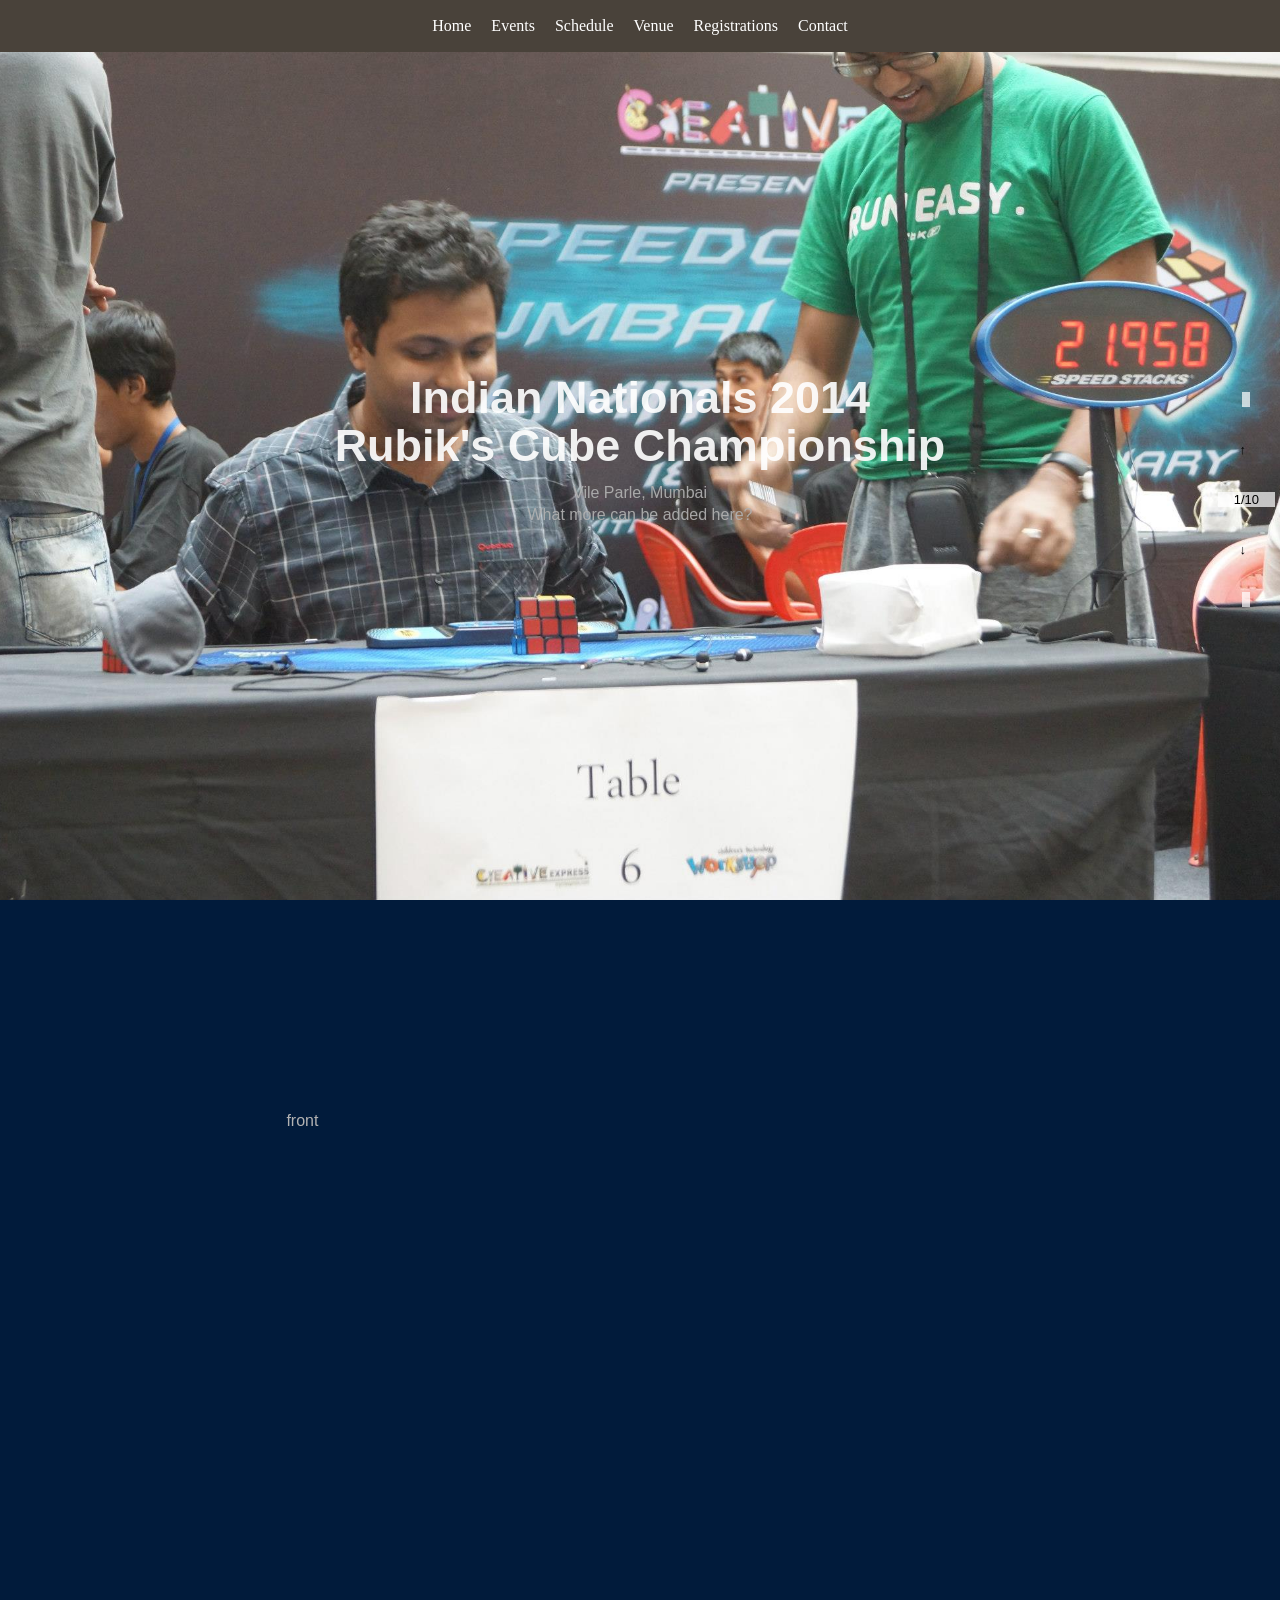
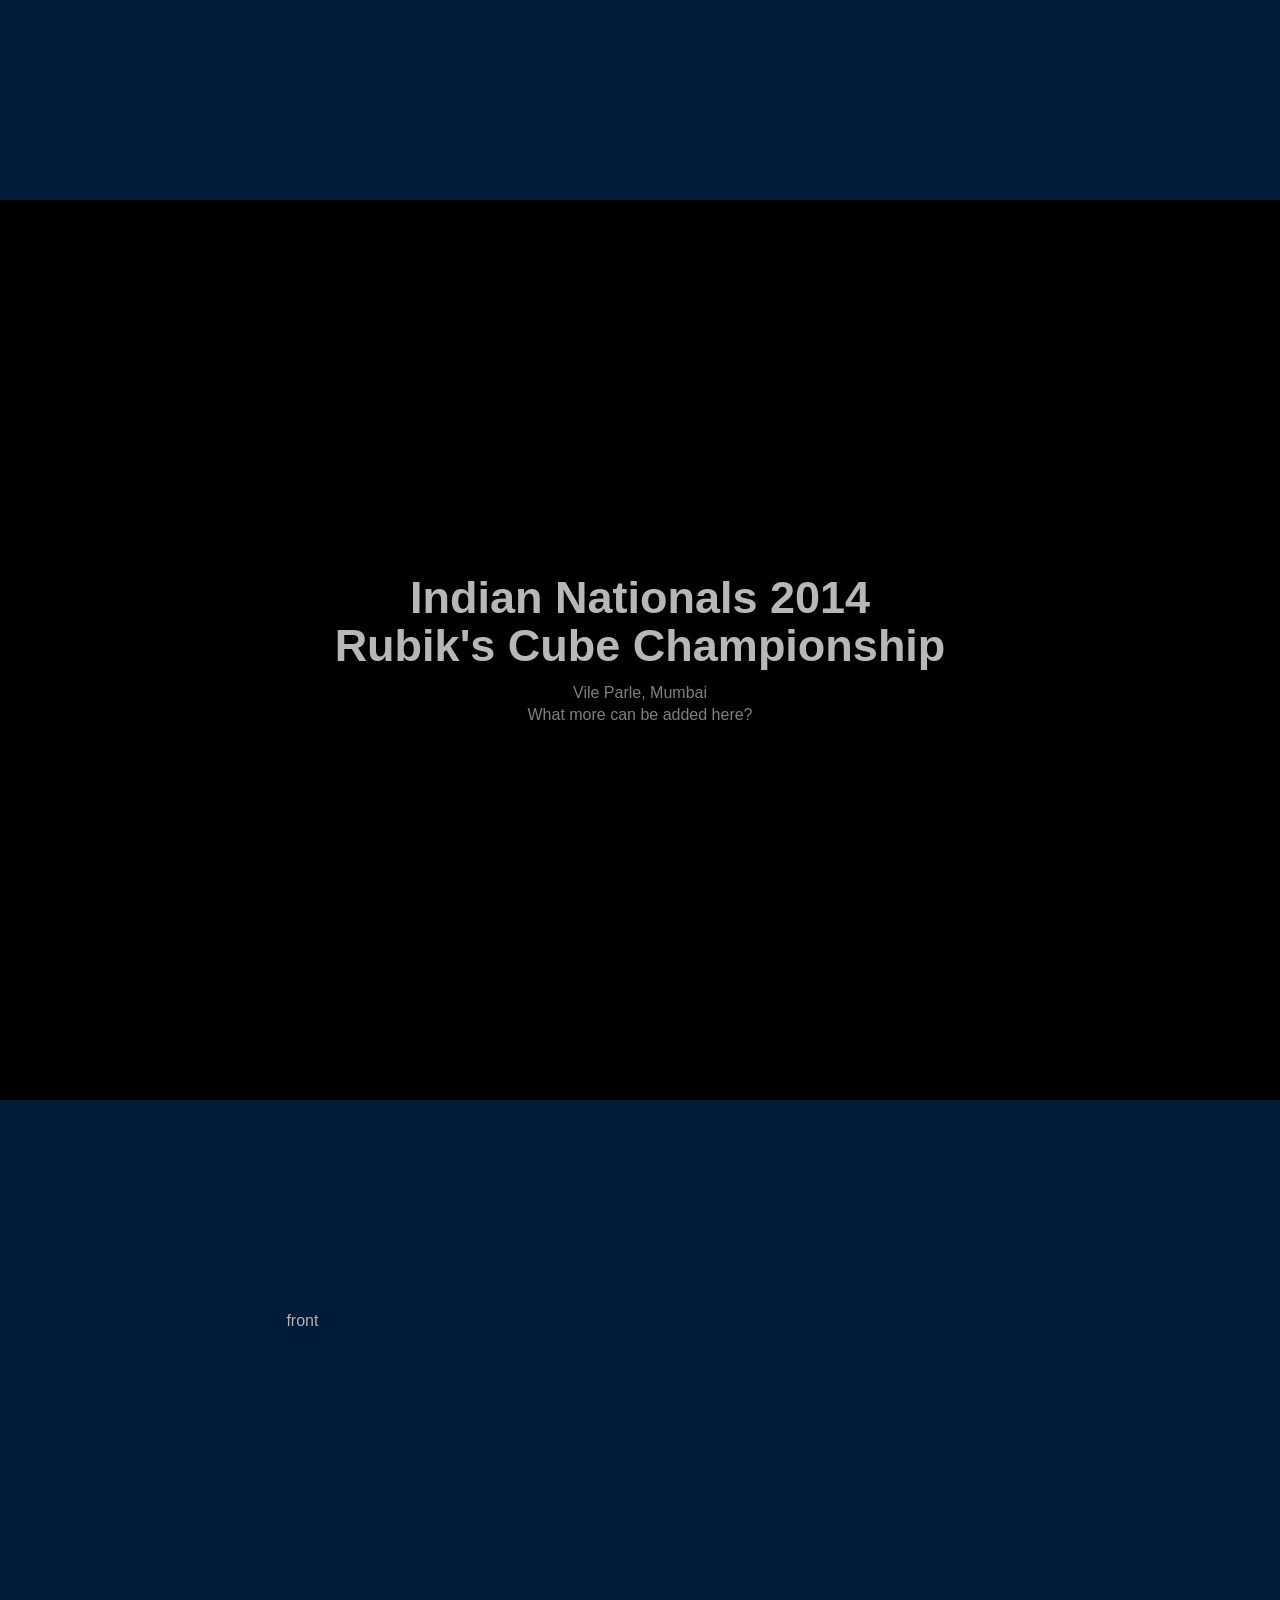
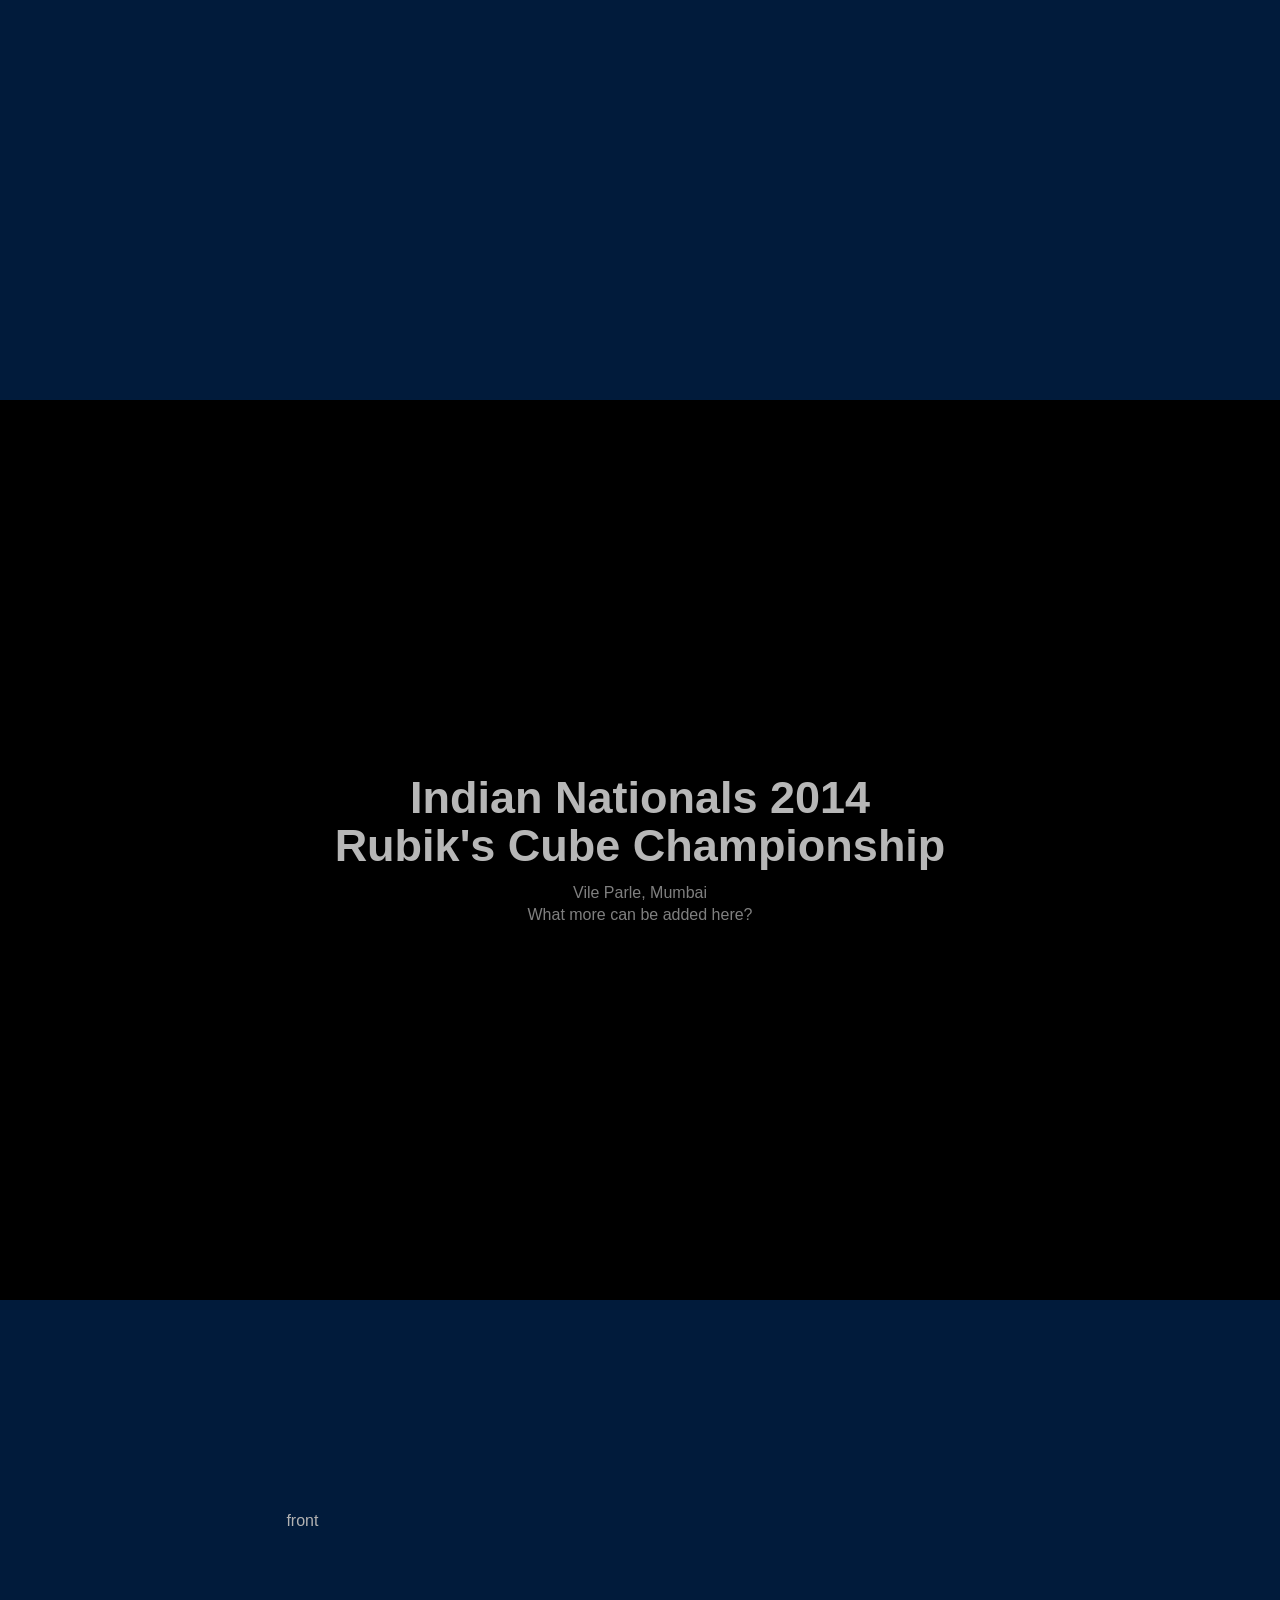
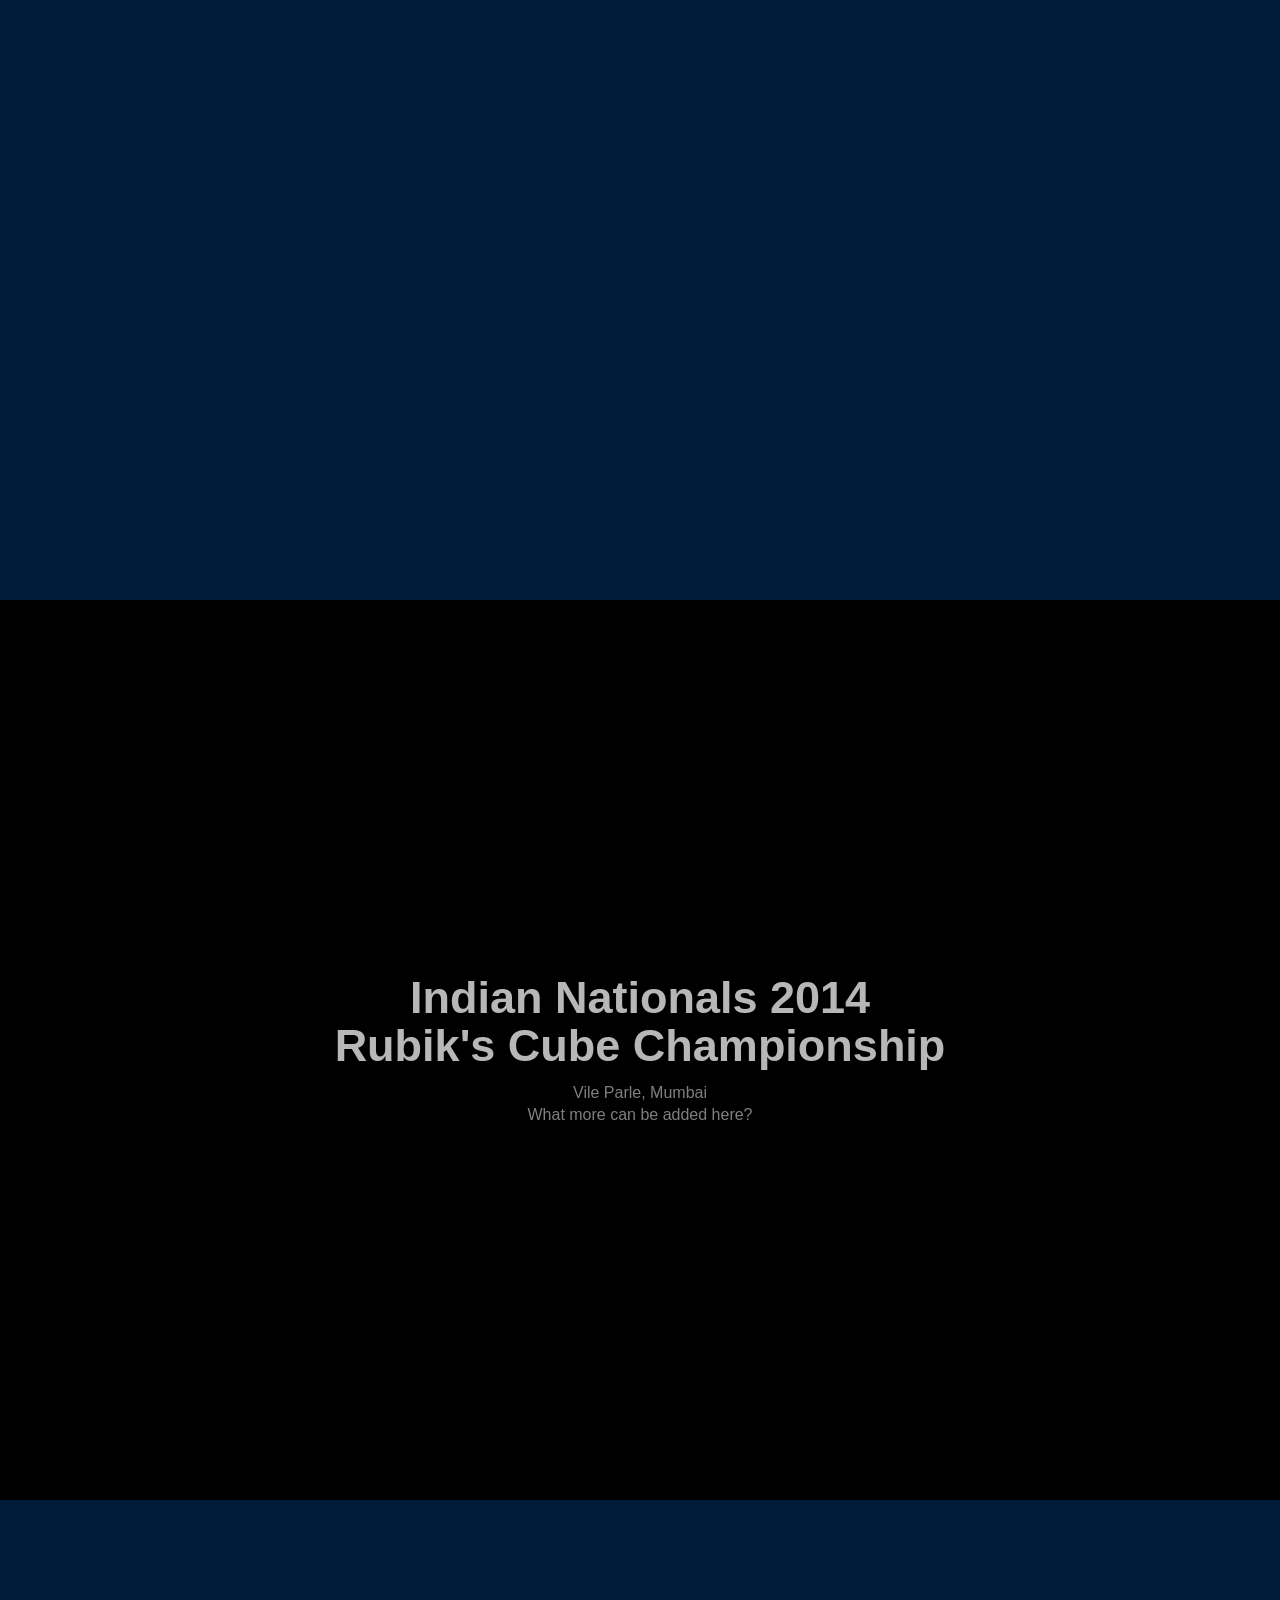
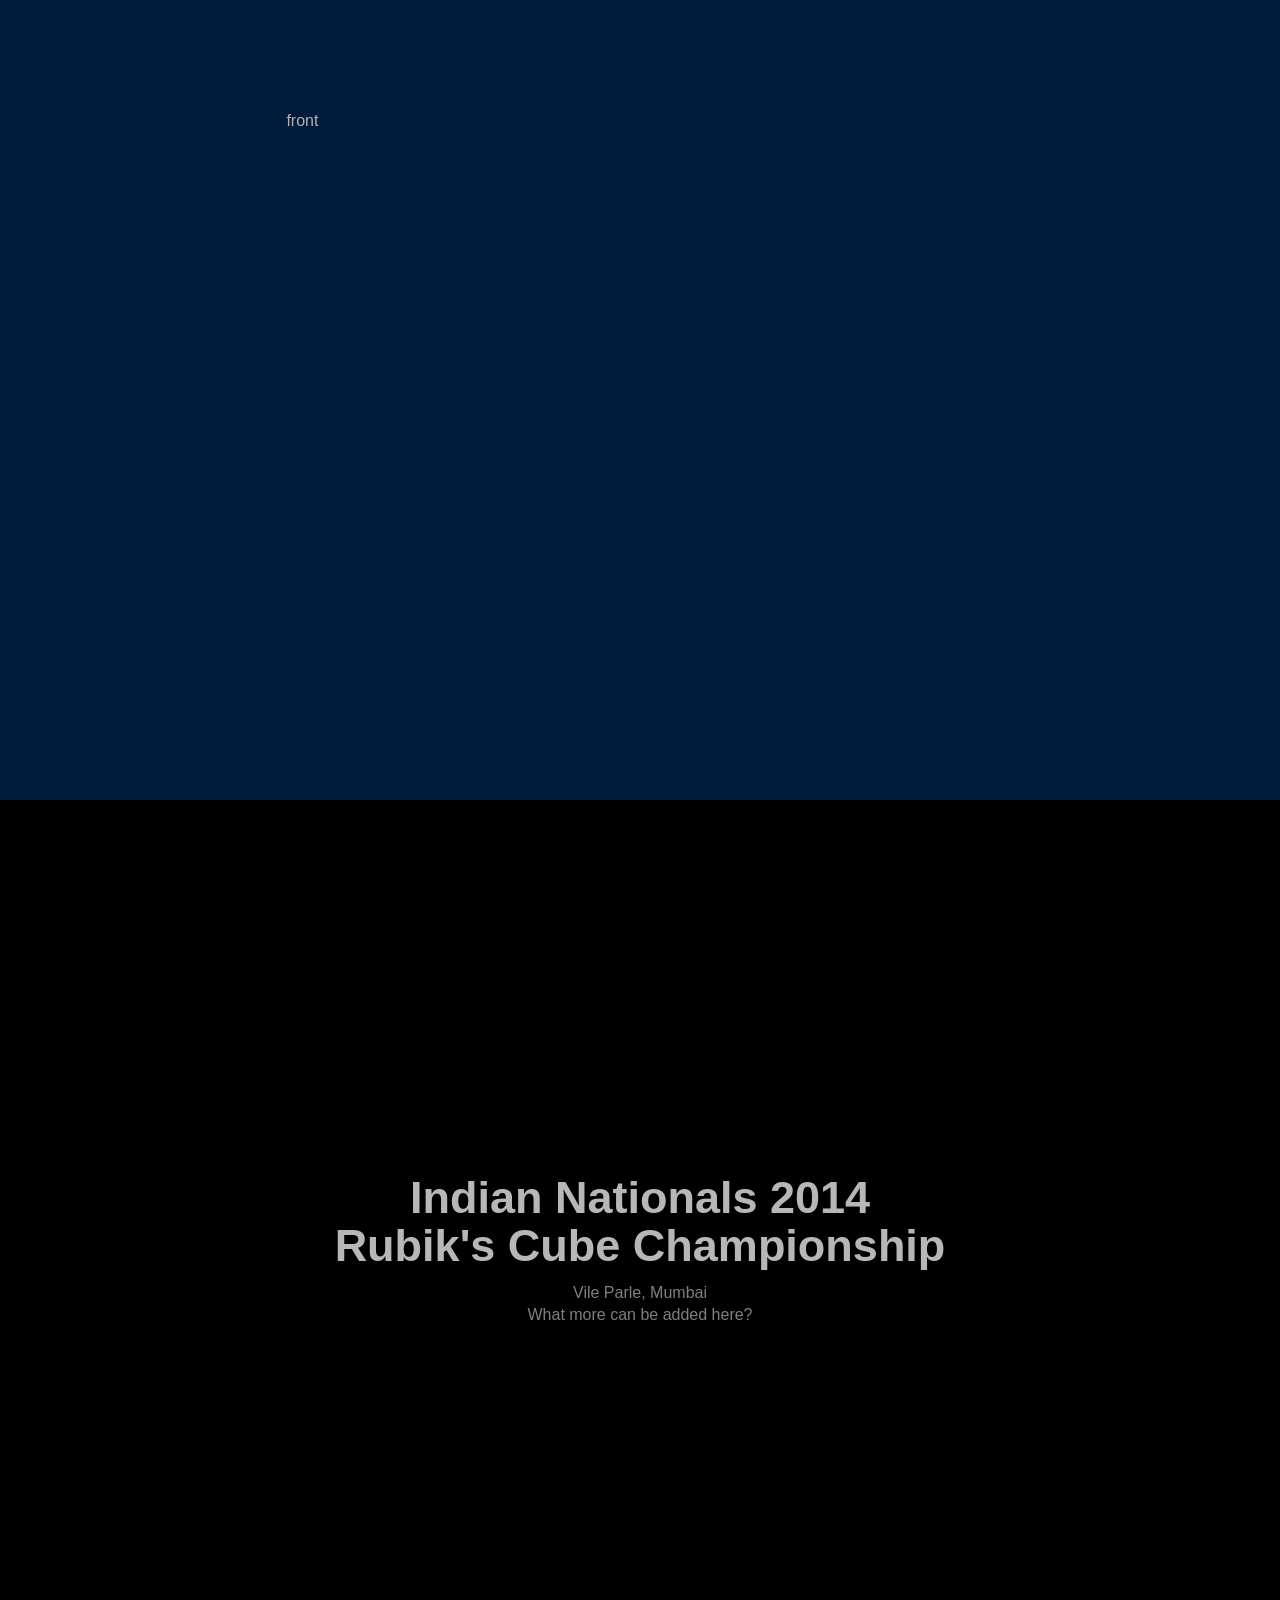
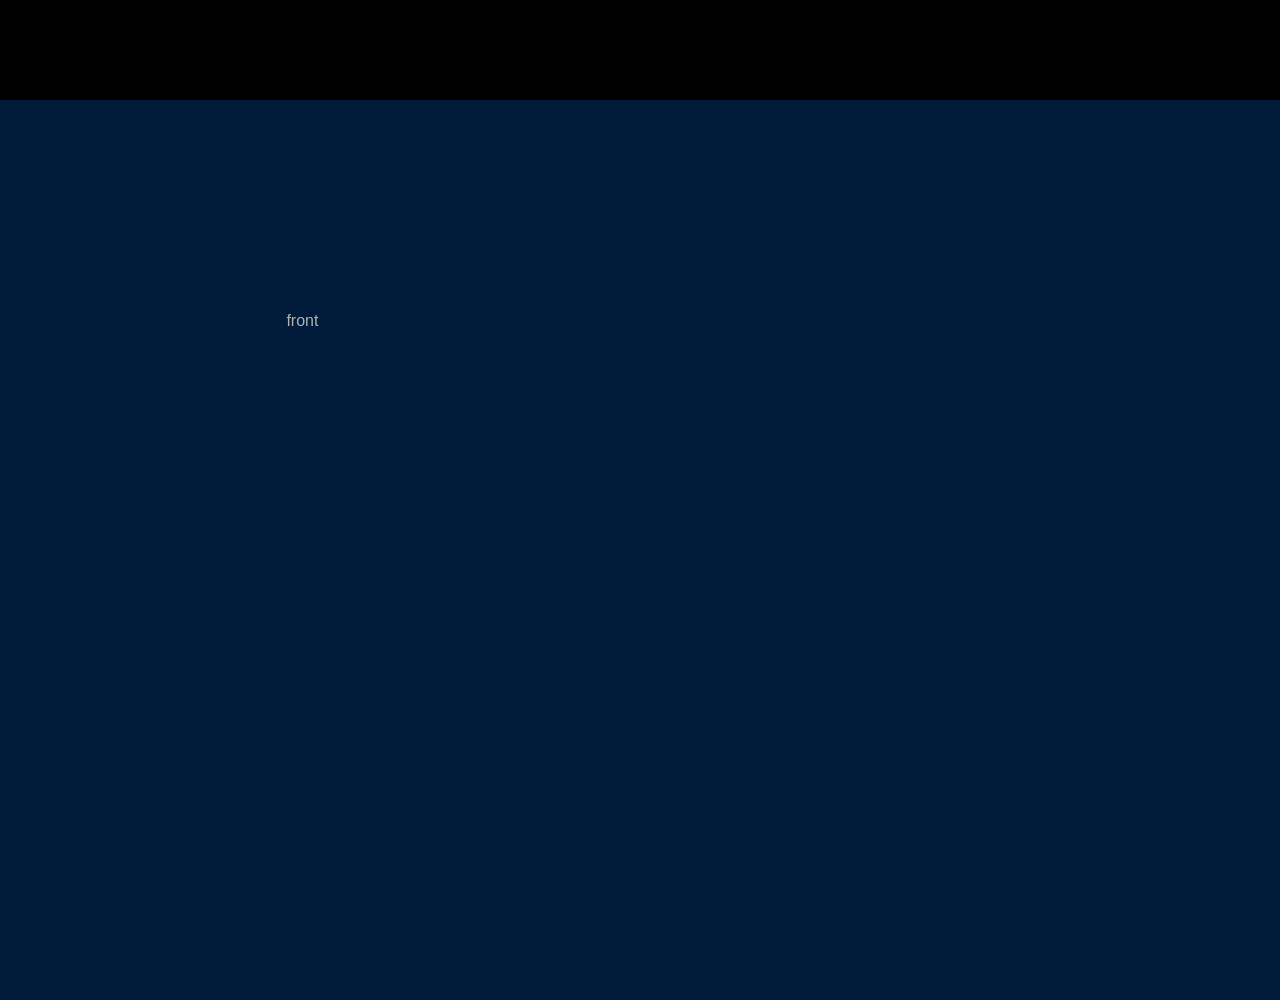
==== commit 06d1294d: "Adding Nav bar and a flip example page" ====
--- a/parallax-part-2/index.html
+++ b/parallax-part-2/index.html
@@ -22,7 +22,18 @@
 		</style>
     </head>
     <body class="loading">
-    
+<header> 
+        <a href="#" class="nav-toggle" aria-hidden="true">L E T T E R S</a><nav class="nav-collapse nav-collapse-0 closed" aria-hidden="false" style="-webkit-transition: max-height 284ms; transition: max-height 284ms; position: relative; padding: 0;">
+          <ul>
+            <li><a href="#slide-1" class="smoothScroll">Home</a></li>
+            <li><a href="#slide-2" class="smoothScroll">Events</a></li>
+            <li><a href="#slide-4" class="smoothScroll">Schedule</a></li>
+            <li><a href="#slide-6" class="smoothScroll">Venue</a></li>
+            <li><a href="#slide-8" class="smoothScroll">Registrations</a></li>
+            <li><a href="#slide-10" class="smoothScroll">Contact</a></li>
+          </ul>
+      </nav>
+    </header>    
        	<main>
        	 
 	        <section id="slide-1" class="homeSlide">
@@ -194,41 +205,6 @@
 		        	</div>
 		    	</div>
 		    </section>
-		    
-	        <section id="slide-3" class="homeSlide">
-	        	<div class="bcg" data-center="background-position: 50% 0px;" data-top-bottom="background-position: 50% -100px;" data-anchor-target="#slide-3">
-		        	<div class="hsContainer">
-			    		<div class="hsContent" data-center="opacity: 1" data-306-top="opacity: 0" data-anchor-target="#slide-1 h2">
-				    		<h2>Indian Nationals 2014 <br/> Rubik's Cube Championship </h2>
-						<p> Vile Parle, Mumbai <br/> What more can be added here?</p>
-			    		</div>
-		        	</div>
-	        	</div>
-		    </section>
-		    
-		    <section id="slide-4" class="homeSlide">
-		    	<div class="bcg" data-0="background-color:rgb(1,27,59);" data--25p-bottom="background-color:rgb(1,27,59);" data--90p-bottom="background-color:(0,0,0);"  data-anchor-target="#slide-4">
-		    	<!-- <div class="bcg" data-0="background-color:rgb(1,27,59);" data-top="background-color:(0,0,0);"  data-anchor-target="#slide-2"> -->
-			    	<div class="hsContainer">
-			    		<div class="hsContent">
-<div class="flip-container" ontouchstart="this.classList.toggle('hover');">
-	<div class="flipper">
-		<div class="front">
-			<p> front </p>
-			<!-- front content -->
-		</div>
-		<div class="back">
-			<p> back </p>
-			<!-- back content -->
-		</div>
-	</div>
-</div>
-
-			    		</div>
-		        	</div>
-		    	</div>
-		    </section>
-		    
 		</main>
 
         <script src="//ajax.googleapis.com/ajax/libs/jquery/1.9.1/jquery.min.js"></script>
@@ -240,6 +216,24 @@
 		<script type="text/javascript" src="js/skrollr.ie.min.js"></script>
 		<![endif]-->
         <script src="js/_main.js"></script>
+    <script>
+      $(function() {
+        $('a[href*=#]:not([href=#])').click(function() {
+          if (location.pathname.replace(/^\//,'') == this.pathname.replace(/^\//,'') 
+            || location.hostname == this.hostname) {
+
+            var target = $(this.hash);
+            target = target.length ? target : $('[name=' + this.hash.slice(1) +']');
+            if (target.length) {
+              $('html,body').animate({
+                scrollTop: target.offset().top
+              }, 1000);
+              return false;
+            }
+          }
+        });
+      });
+    </script>
 
     </body>
 </html>
--- a/parallax-part-2/css/main.css
+++ b/parallax-part-2/css/main.css
@@ -240,6 +240,15 @@
 	background-color: rgba(255,255,255,0.70);
 	margin-bottom: 1px;
 }
+
+header a {
+	text-decoration: none;
+	color: white;
+	height: 100%;
+	width: 100%;
+	transition-duration: 1.5s;
+}
+
 .no-rgba  #slideNav li {background-color: #ffffff}
 #slideNav a {
 	display: block;
@@ -491,3 +500,53 @@
 .flip-container:hover .flipper, .flip-container.hover .flipper, .flip-container.flip .flipper {
 	transform: rotateY(180deg);
 }
+
+header {
+	background: #49423a;
+	font-family: 'BrandonGrotesque-Regular';
+	text-align: center;
+	padding: 10px 0; 
+	position: fixed;
+	z-index: 100;
+	width: 100%;
+}
+
+@media screen and (min-width: 40em) {
+  .js .nav-collapse {
+    position: relative;
+  }
+  .js .nav-collapse.closed {
+    max-height: none;
+  }
+  .nav-toggle {
+    display: none;
+  }
+}
+
+nav {
+	background: #49423a;
+	font-family: 'BrandonGrotesque-Regular';
+	color: #e4d7c5;
+	position: fixed;
+	width: 100%;
+	z-index: 10;
+	padding: 20px 5px;
+	list-style: none;
+	text-decoration: none;
+	text-align: center;
+	
+}
+
+ul {
+	padding: 5px;
+	margin: 0;
+	color: #fff;
+}
+
+ul li {
+	list-style: none;
+	display: inline;
+	padding: 0px 8px;
+}
+
+
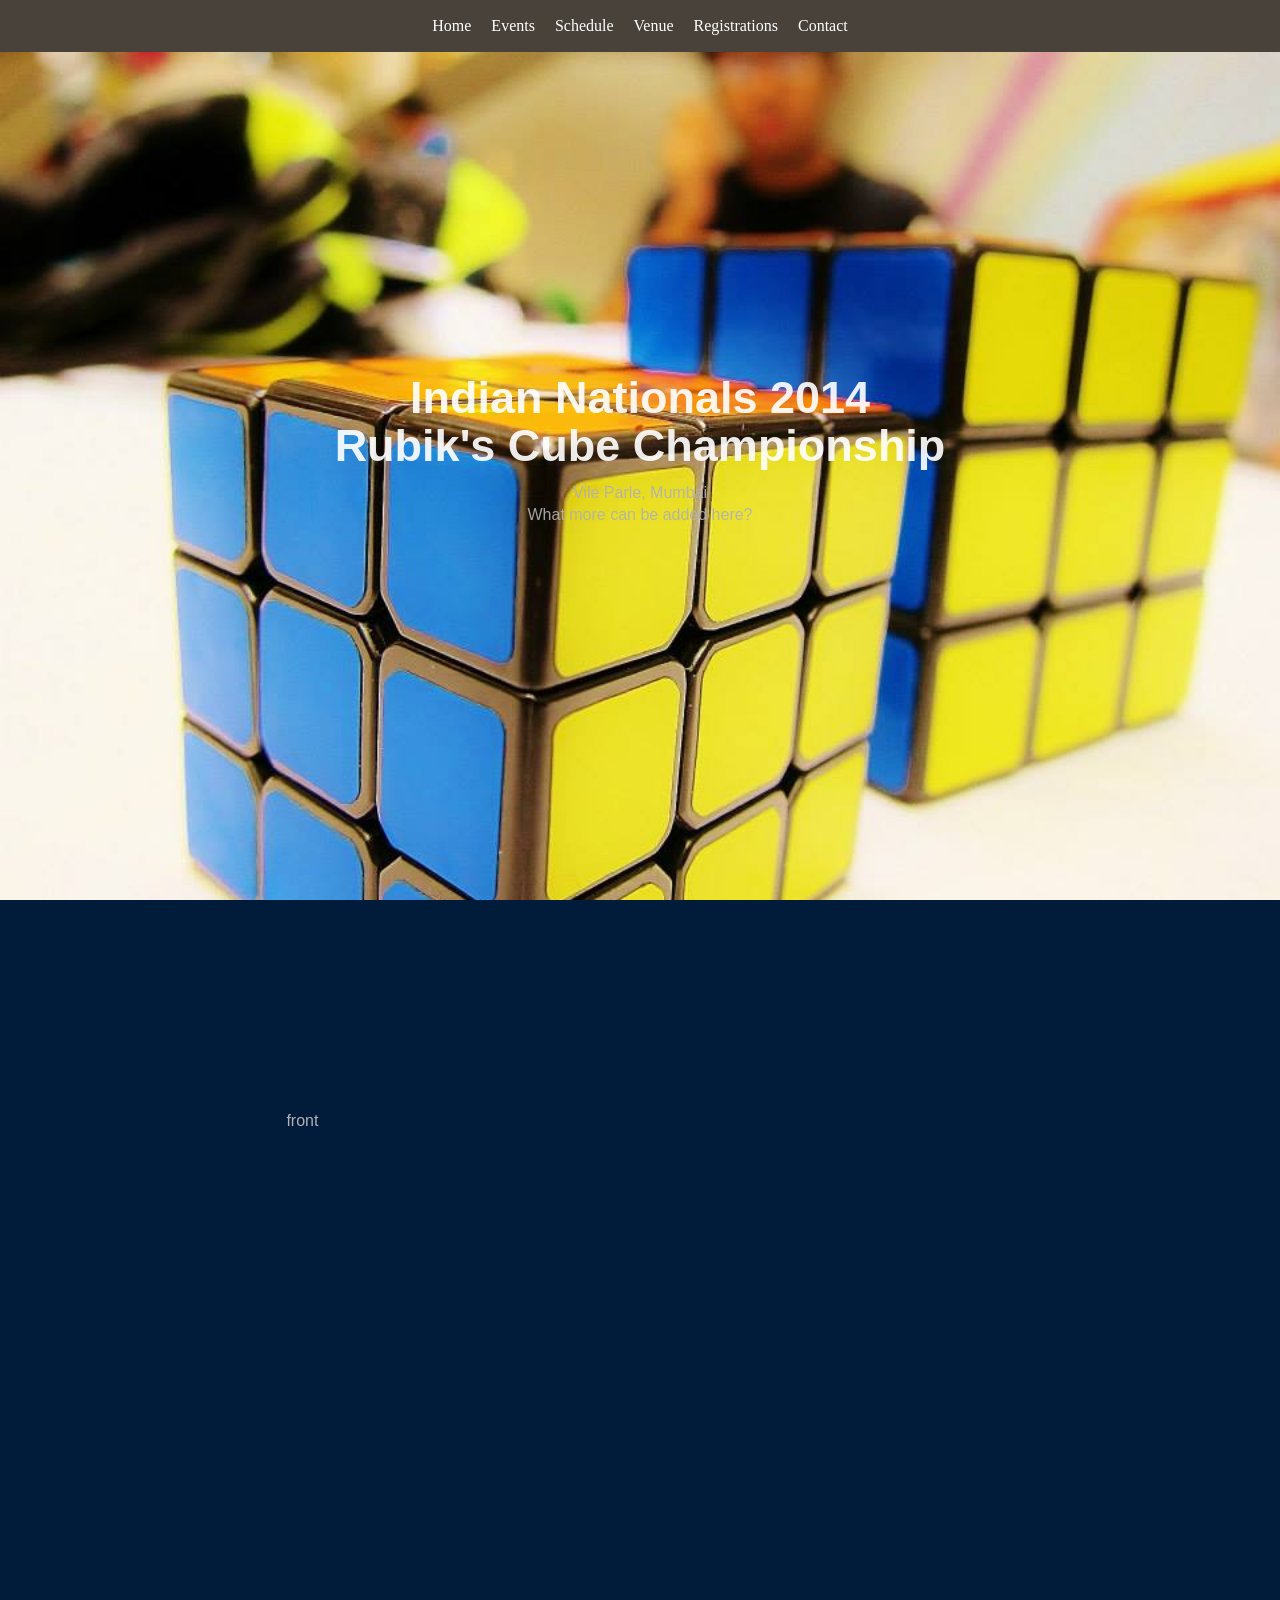
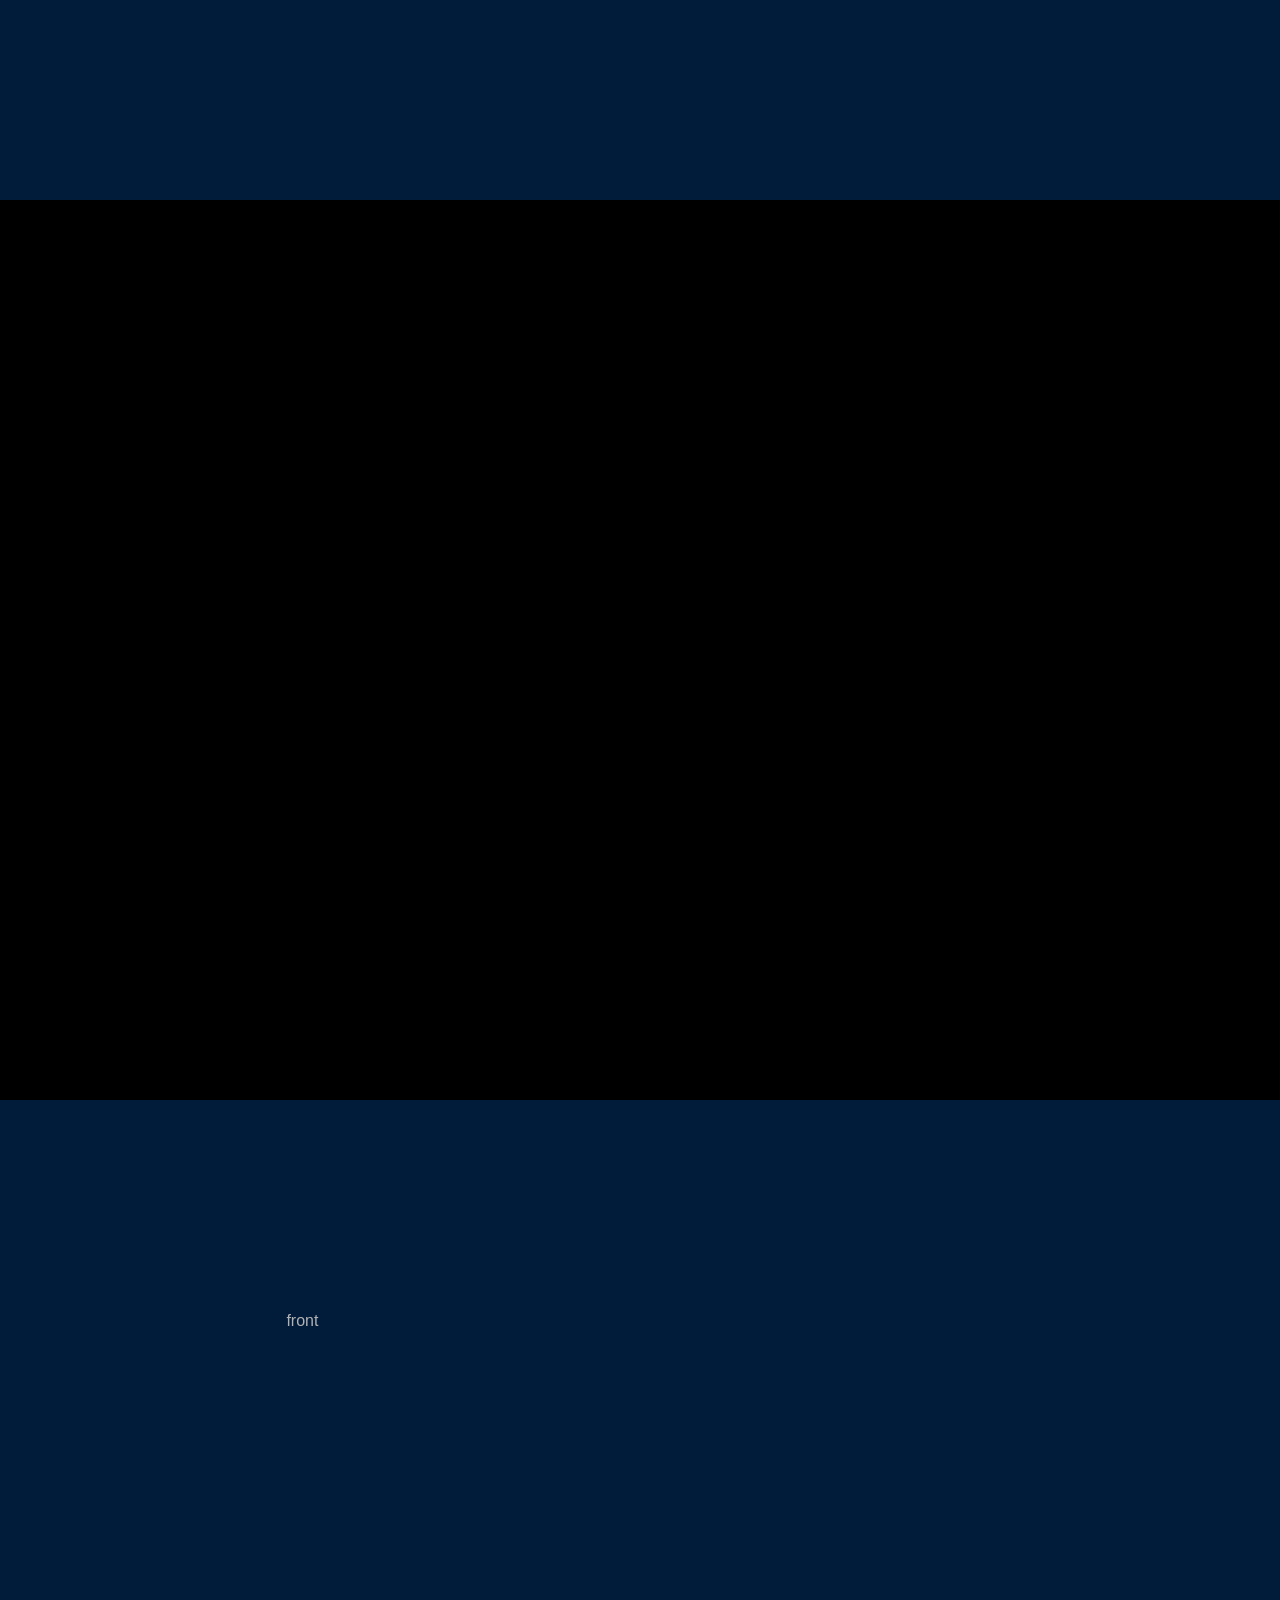
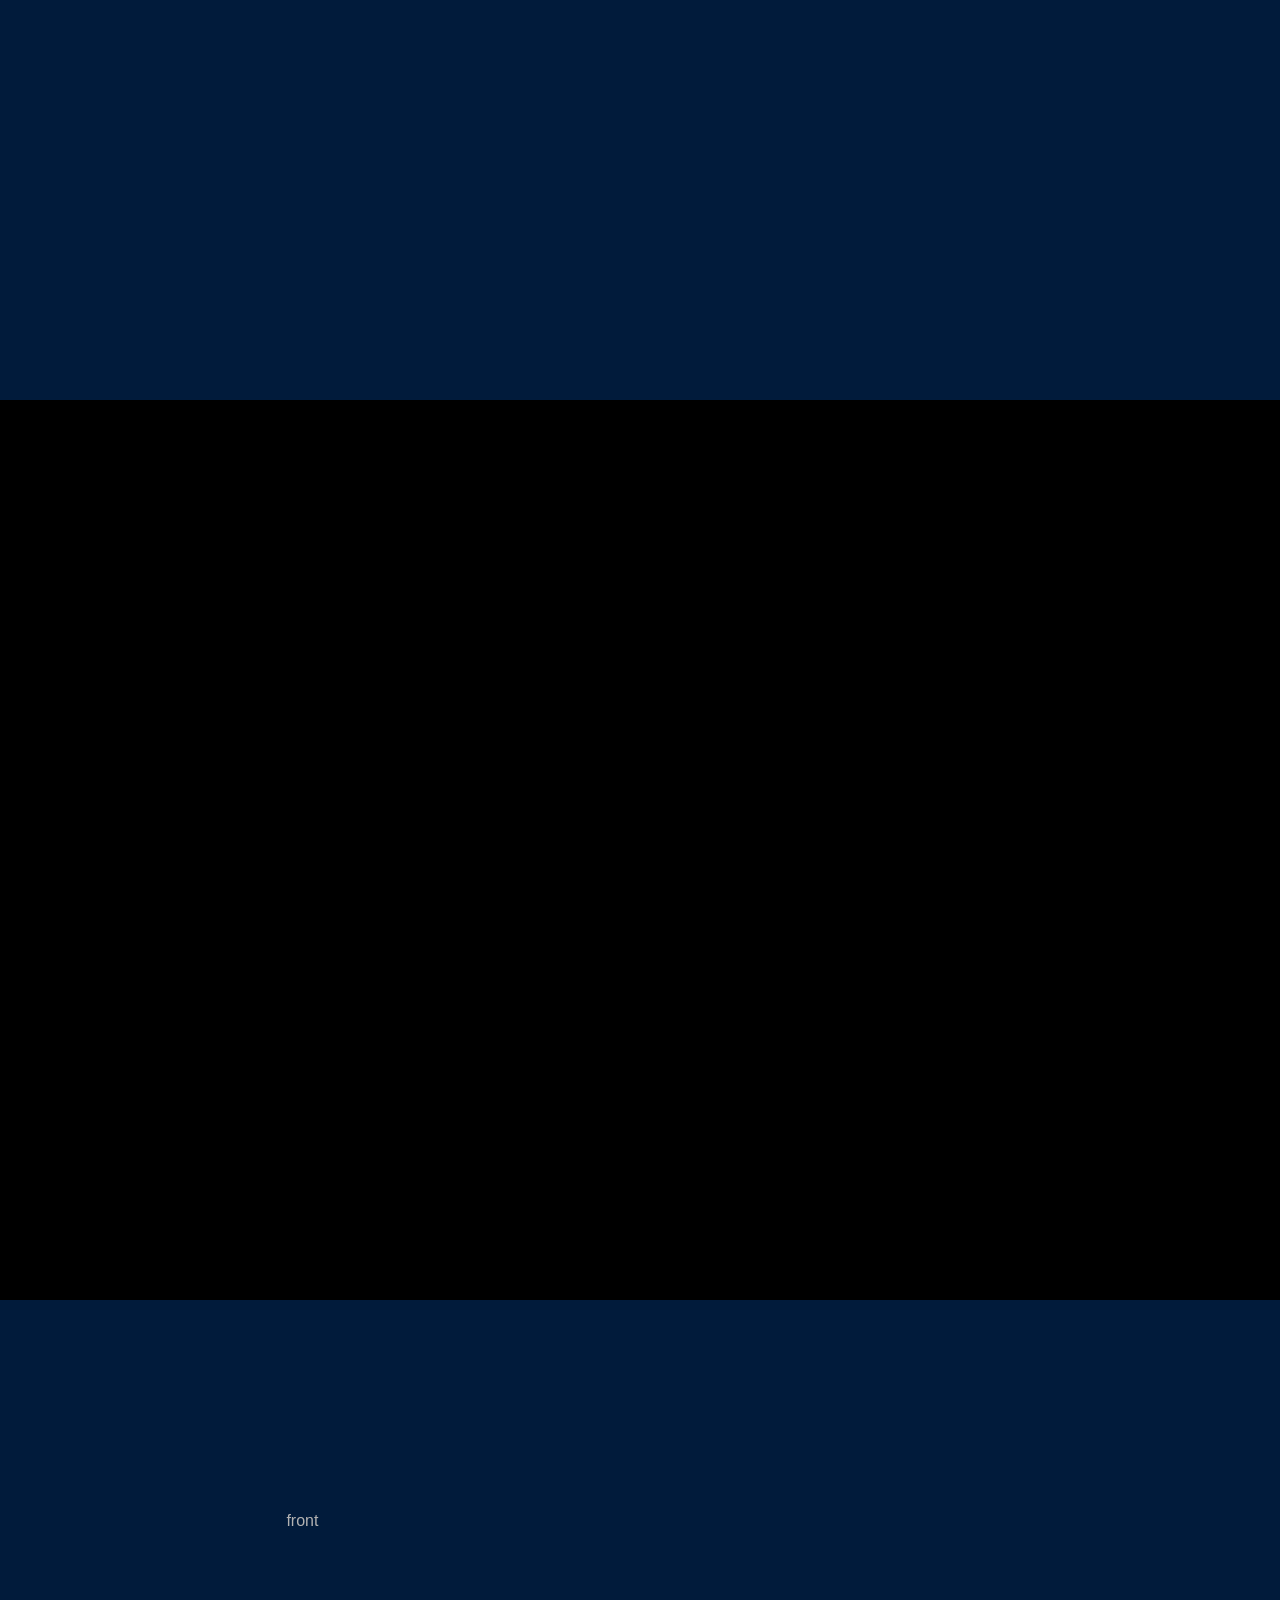
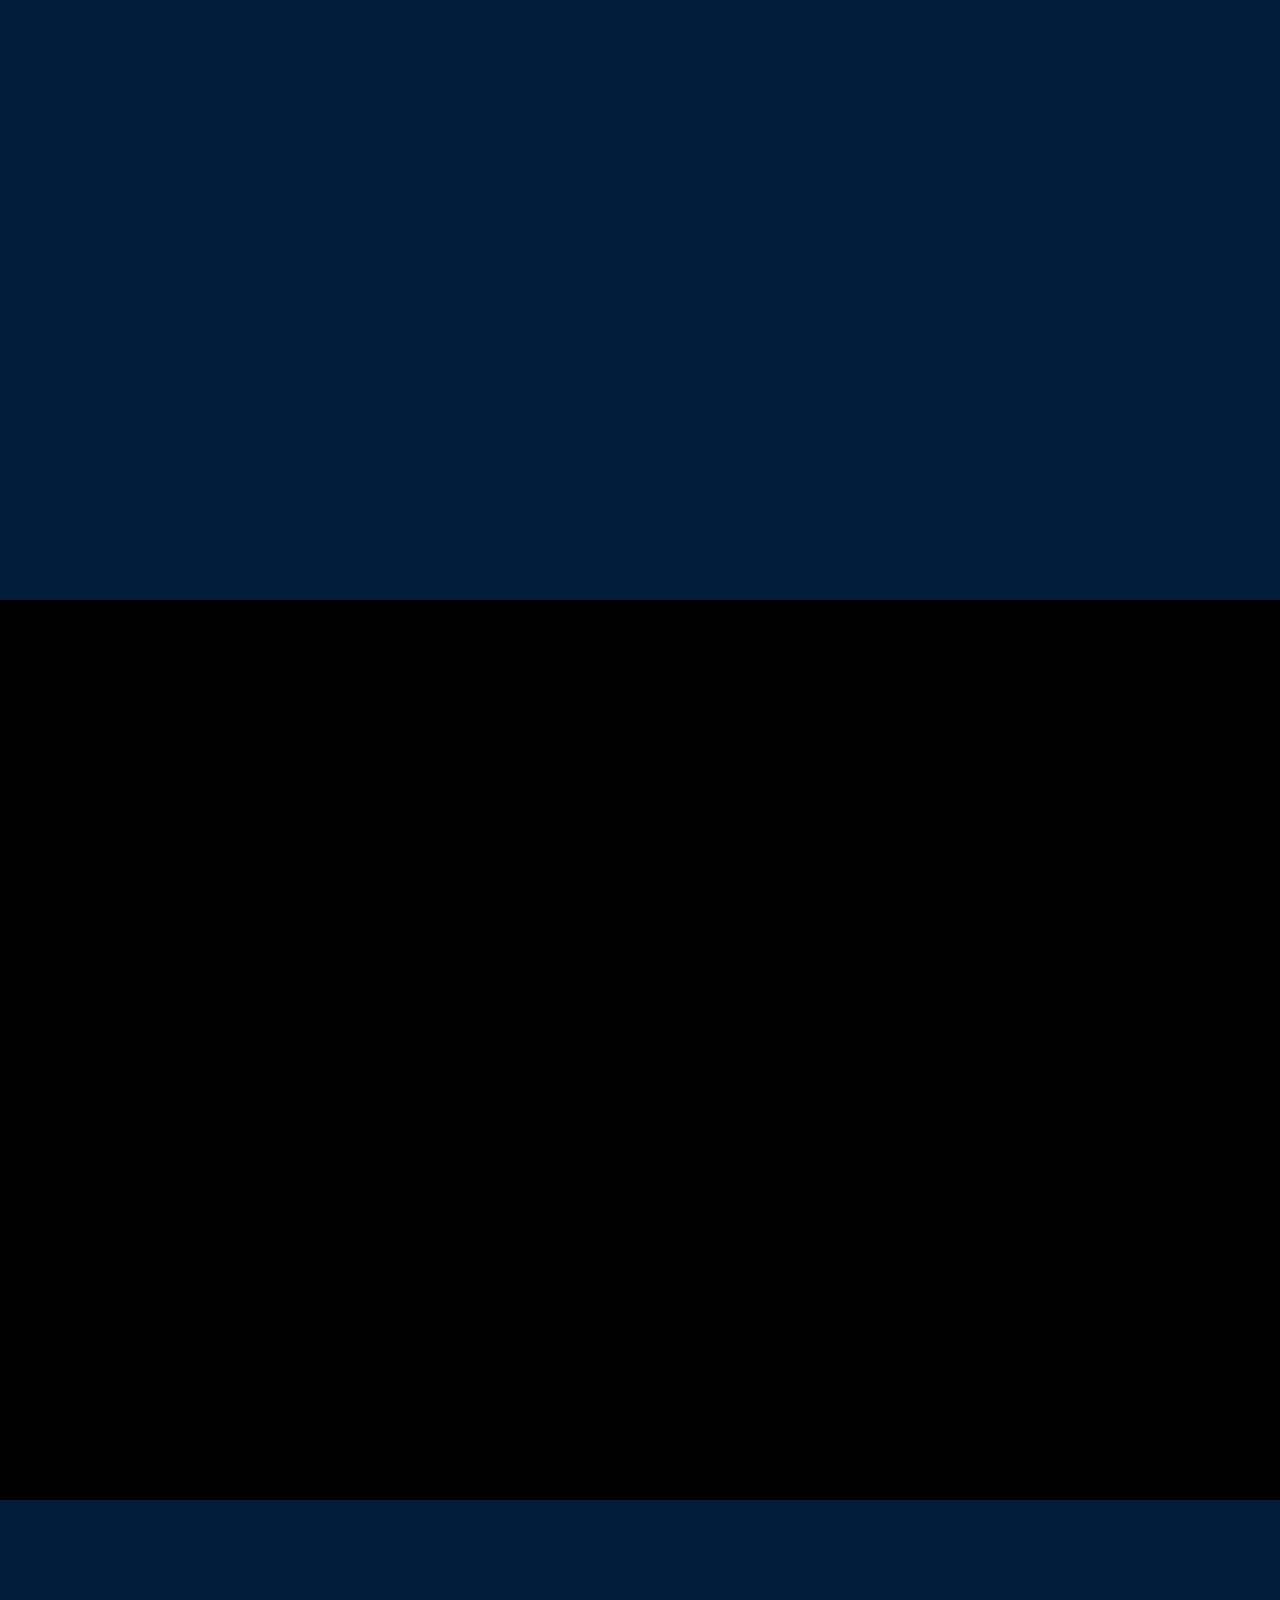
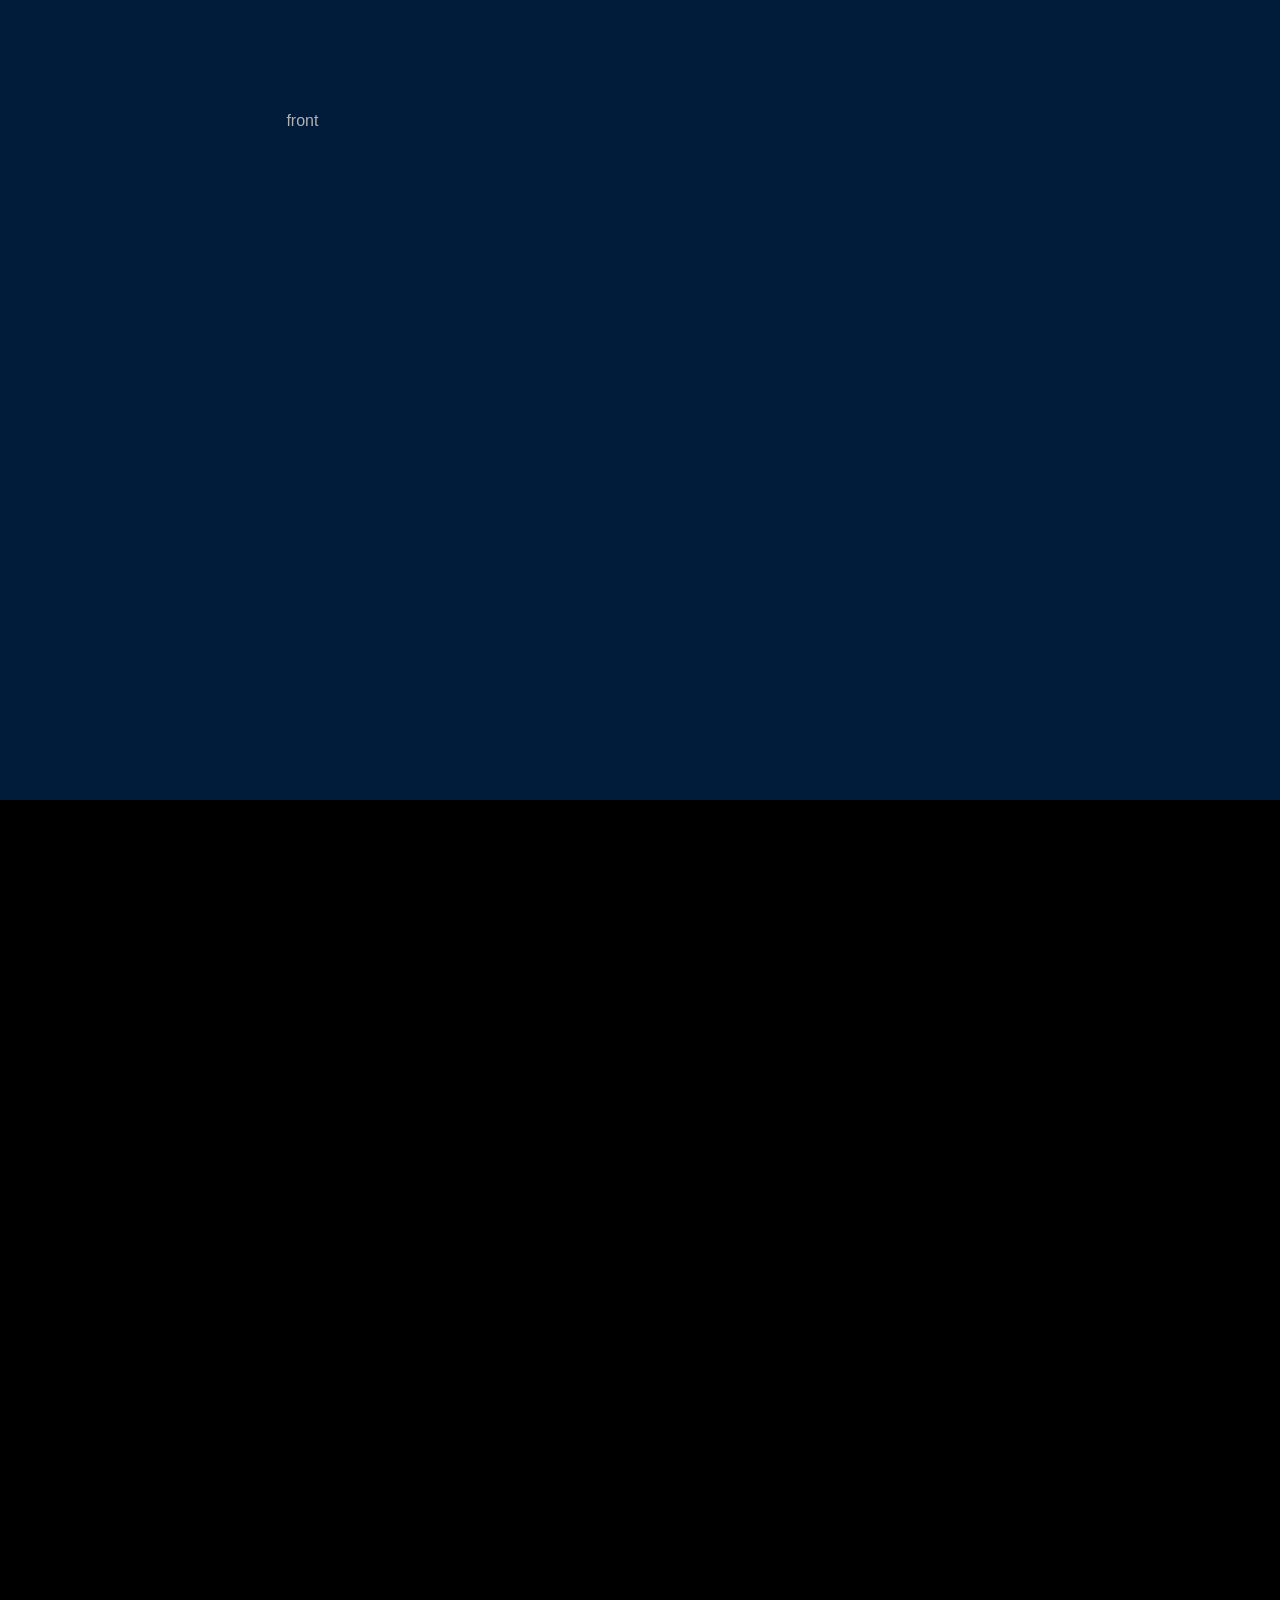
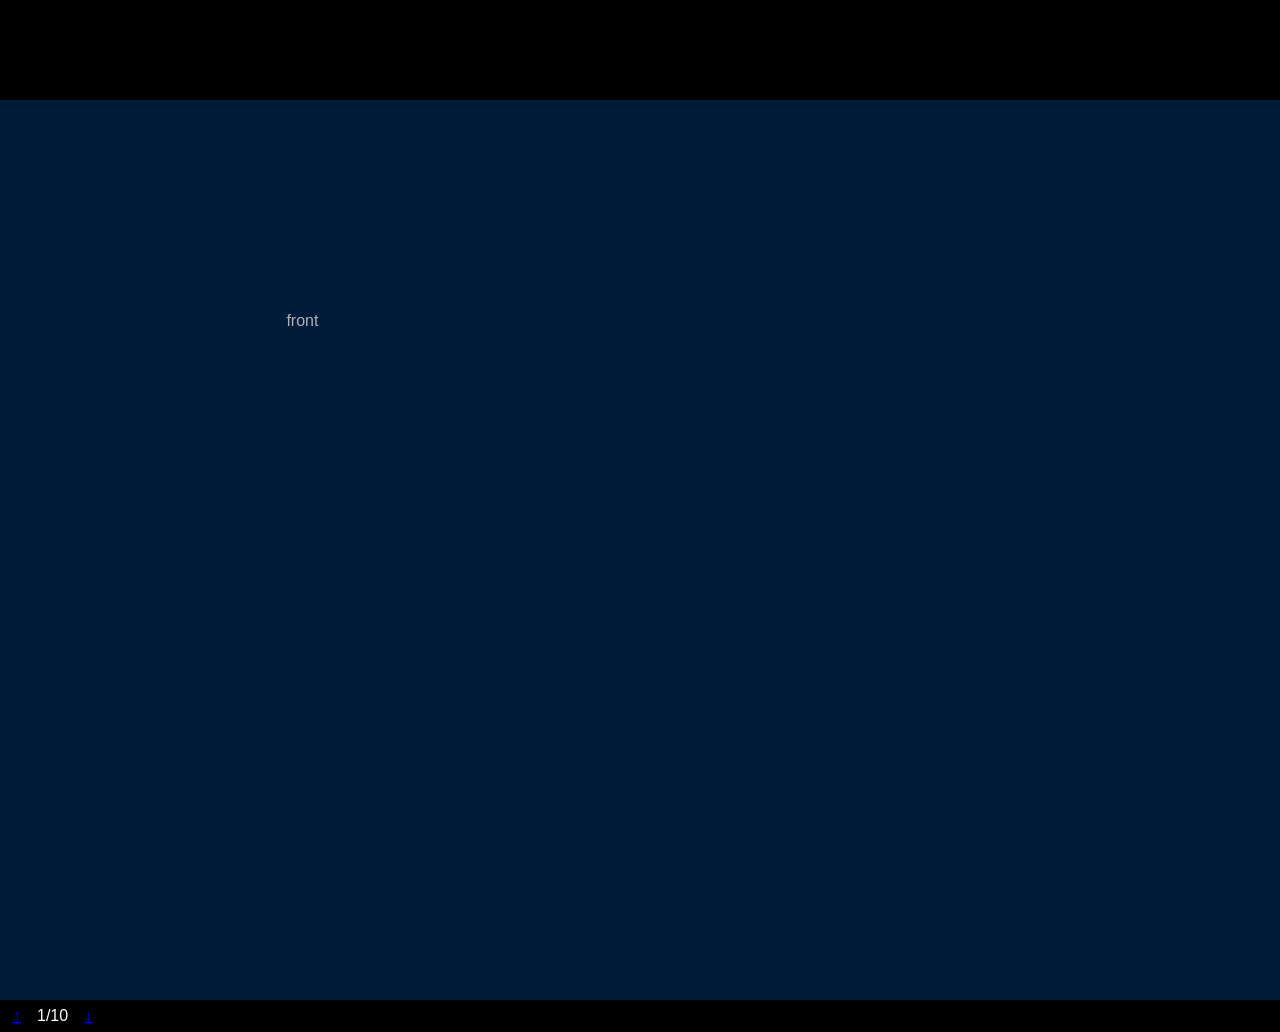
==== commit 284a8b20: "Changing intermediate pics, remove sidenav" ====
--- a/parallax-part-2/index.html
+++ b/parallax-part-2/index.html
@@ -25,21 +25,21 @@
 <header> 
         <a href="#" class="nav-toggle" aria-hidden="true">L E T T E R S</a><nav class="nav-collapse nav-collapse-0 closed" aria-hidden="false" style="-webkit-transition: max-height 284ms; transition: max-height 284ms; position: relative; padding: 0;">
           <ul>
-            <li><a href="#slide-1" class="smoothScroll">Home</a></li>
-            <li><a href="#slide-2" class="smoothScroll">Events</a></li>
-            <li><a href="#slide-4" class="smoothScroll">Schedule</a></li>
-            <li><a href="#slide-6" class="smoothScroll">Venue</a></li>
-            <li><a href="#slide-8" class="smoothScroll">Registrations</a></li>
-            <li><a href="#slide-10" class="smoothScroll">Contact</a></li>
+            <li><a href="#home" class="smoothScroll">Home</a></li>
+            <li><a href="#events" class="smoothScroll">Events</a></li>
+            <li><a href="#schedule" class="smoothScroll">Schedule</a></li>
+            <li><a href="#venue" class="smoothScroll">Venue</a></li>
+            <li><a href="#registrations" class="smoothScroll">Registrations</a></li>
+            <li><a href="#home0" class="smoothScroll">Contact</a></li>
           </ul>
       </nav>
     </header>    
        	<main>
        	 
-	        <section id="slide-1" class="homeSlide">
-	        	<div class="bcg" data-center="background-position: 50% 0px;" data-top-bottom="background-position: 50% -100px;" data-anchor-target="#slide-1">
-		        	<div class="hsContainer">
-			    		<div class="hsContent" data-center="opacity: 1" data-106-top="opacity: 0" data-anchor-target="#slide-1 h2">
+	        <section id="home" class="homeSlide">
+	        	<div class="bcg" data-center="background-position: 50% 0px;" data-top-bottom="background-position: 50% -100px;" data-anchor-target="#home">
+		        	<div class="hsContainer">
+			    		<div class="hsContent" data-center="opacity: 1" data-106-top="opacity: 0" data-anchor-target="#home h2">
 				    		<h2>Indian Nationals 2014 <br/> Rubik's Cube Championship </h2>
 						<p> Vile Parle, Mumbai <br/> What more can be added here?</p>
 			    		</div>
@@ -47,9 +47,9 @@
 	        	</div>
 		    </section>
 <!-- Static page -->		    
-		    <section id="slide-2" class="homeSlide">
-		    	<div class="bcg" data-0="background-color:rgb(1,27,59);" data--25p-bottom="background-color:rgb(1,27,59);" data--90p-bottom="background-color:(0,0,0);"  data-anchor-target="#slide-2">
-		    	<!-- <div class="bcg" data-0="background-color:rgb(1,27,59);" data-top="background-color:(0,0,0);"  data-anchor-target="#slide-2"> -->
+		    <section id="events" class="homeSlide">
+		    	<div class="bcg" data-0="background-color:rgb(1,27,59);" data--25p-bottom="background-color:rgb(1,27,59);" data--90p-bottom="background-color:(0,0,0);"  data-anchor-target="#events">
+		    	<!-- <div class="bcg" data-0="background-color:rgb(1,27,59);" data-top="background-color:(0,0,0);"  data-anchor-target="#events"> -->
 			    	<div class="hsContainer">
 			    		<div class="hsContent">
 <div class="flip-container" ontouchstart="this.classList.toggle('hover');">
@@ -73,17 +73,17 @@
 	        <section id="slide-3" class="homeSlide">
 	        	<div class="bcg" data-center="background-position: 50% 0px;" data-top-bottom="background-position: 50% -100px;" data-anchor-target="#slide-3">
 		        	<div class="hsContainer">
-			    		<div class="hsContent" data-center="opacity: 1" data-306-top="opacity: 0" data-anchor-target="#slide-1 h2">
-				    		<h2>Indian Nationals 2014 <br/> Rubik's Cube Championship </h2>
-						<p> Vile Parle, Mumbai <br/> What more can be added here?</p>
-			    		</div>
-		        	</div>
-	        	</div>
-		    </section>
-		    
-		    <section id="slide-4" class="homeSlide">
-		    	<div class="bcg" data-0="background-color:rgb(1,27,59);" data--25p-bottom="background-color:rgb(1,27,59);" data--90p-bottom="background-color:(0,0,0);"  data-anchor-target="#slide-4">
-		    	<!-- <div class="bcg" data-0="background-color:rgb(1,27,59);" data-top="background-color:(0,0,0);"  data-anchor-target="#slide-2"> -->
+			    		<div class="hsContent" data-center="opacity: 1" data-306-top="opacity: 0" data-anchor-target="#home h2">
+				    		<h2></h2>
+						<p></p>
+			    		</div>
+		        	</div>
+	        	</div>
+		    </section>
+		    
+		    <section id="schedule" class="homeSlide">
+		    	<div class="bcg" data-0="background-color:rgb(1,27,59);" data--25p-bottom="background-color:rgb(1,27,59);" data--90p-bottom="background-color:(0,0,0);"  data-anchor-target="#schedule">
+		    	<!-- <div class="bcg" data-0="background-color:rgb(1,27,59);" data-top="background-color:(0,0,0);"  data-anchor-target="#events"> -->
 			    	<div class="hsContainer">
 			    		<div class="hsContent">
 <div class="flip-container" ontouchstart="this.classList.toggle('hover');">
@@ -107,17 +107,17 @@
 	        <section id="slide-5" class="homeSlide">
 	        	<div class="bcg" data-center="background-position: 50% 0px;" data-top-bottom="background-position: 50% -100px;" data-anchor-target="#slide-5">
 		        	<div class="hsContainer">
-			    		<div class="hsContent" data-center="opacity: 1" data-306-top="opacity: 0" data-anchor-target="#slide-1 h2">
-				    		<h2>Indian Nationals 2014 <br/> Rubik's Cube Championship </h2>
-						<p> Vile Parle, Mumbai <br/> What more can be added here?</p>
-			    		</div>
-		        	</div>
-	        	</div>
-		    </section>
-		    
-		    <section id="slide-6" class="homeSlide">
-		    	<div class="bcg" data-0="background-color:rgb(1,27,59);" data--25p-bottom="background-color:rgb(1,27,59);" data--90p-bottom="background-color:(0,0,0);"  data-anchor-target="#slide-6">
-		    	<!-- <div class="bcg" data-0="background-color:rgb(1,27,59);" data-top="background-color:(0,0,0);"  data-anchor-target="#slide-2"> -->
+			    		<div class="hsContent" data-center="opacity: 1" data-306-top="opacity: 0" data-anchor-target="#home h2">
+				    		<h2></h2>
+						<p></p>
+			    		</div>
+		        	</div>
+	        	</div>
+		    </section>
+		    
+		    <section id="venue" class="homeSlide">
+		    	<div class="bcg" data-0="background-color:rgb(1,27,59);" data--25p-bottom="background-color:rgb(1,27,59);" data--90p-bottom="background-color:(0,0,0);"  data-anchor-target="#venue">
+		    	<!-- <div class="bcg" data-0="background-color:rgb(1,27,59);" data-top="background-color:(0,0,0);"  data-anchor-target="#events"> -->
 			    	<div class="hsContainer">
 			    		<div class="hsContent">
 <div class="flip-container" ontouchstart="this.classList.toggle('hover');">
@@ -141,17 +141,17 @@
 	        <section id="slide-7" class="homeSlide">
 	        	<div class="bcg" data-center="background-position: 50% 0px;" data-top-bottom="background-position: 50% -100px;" data-anchor-target="#slide-7">
 		        	<div class="hsContainer">
-			    		<div class="hsContent" data-center="opacity: 1" data-306-top="opacity: 0" data-anchor-target="#slide-1 h2">
-				    		<h2>Indian Nationals 2014 <br/> Rubik's Cube Championship </h2>
-						<p> Vile Parle, Mumbai <br/> What more can be added here?</p>
-			    		</div>
-		        	</div>
-	        	</div>
-		    </section>
-		    
-		    <section id="slide-8" class="homeSlide">
-		    	<div class="bcg" data-0="background-color:rgb(1,27,59);" data--25p-bottom="background-color:rgb(1,27,59);" data--90p-bottom="background-color:(0,0,0);"  data-anchor-target="#slide-8">
-		    	<!-- <div class="bcg" data-0="background-color:rgb(1,27,59);" data-top="background-color:(0,0,0);"  data-anchor-target="#slide-2"> -->
+			    		<div class="hsContent" data-center="opacity: 1" data-306-top="opacity: 0" data-anchor-target="#home h2">
+				    		<h2></h2>
+						<p></p>
+			    		</div>
+		        	</div>
+	        	</div>
+		    </section>
+		    
+		    <section id="registrations" class="homeSlide">
+		    	<div class="bcg" data-0="background-color:rgb(1,27,59);" data--25p-bottom="background-color:rgb(1,27,59);" data--90p-bottom="background-color:(0,0,0);"  data-anchor-target="#registrations">
+		    	<!-- <div class="bcg" data-0="background-color:rgb(1,27,59);" data-top="background-color:(0,0,0);"  data-anchor-target="#events"> -->
 			    	<div class="hsContainer">
 			    		<div class="hsContent">
 <div class="flip-container" ontouchstart="this.classList.toggle('hover');">
@@ -175,17 +175,17 @@
 	        <section id="slide-9" class="homeSlide">
 	        	<div class="bcg" data-center="background-position: 50% 0px;" data-top-bottom="background-position: 50% -100px;" data-anchor-target="#slide-9">
 		        	<div class="hsContainer">
-			    		<div class="hsContent" data-center="opacity: 1" data-306-top="opacity: 0" data-anchor-target="#slide-1 h2">
-				    		<h2>Indian Nationals 2014 <br/> Rubik's Cube Championship </h2>
-						<p> Vile Parle, Mumbai <br/> What more can be added here?</p>
-			    		</div>
-		        	</div>
-	        	</div>
-		    </section>
-		    
-		    <section id="slide-10" class="homeSlide">
-		    	<div class="bcg" data-0="background-color:rgb(1,27,59);" data--25p-bottom="background-color:rgb(1,27,59);" data--90p-bottom="background-color:(0,0,0);"  data-anchor-target="#slide-10">
-		    	<!-- <div class="bcg" data-0="background-color:rgb(1,27,59);" data-top="background-color:(0,0,0);"  data-anchor-target="#slide-2"> -->
+			    		<div class="hsContent" data-center="opacity: 1" data-306-top="opacity: 0" data-anchor-target="#home h2">
+				    		<h2></h2>
+						<p></p>
+			    		</div>
+		        	</div>
+	        	</div>
+		    </section>
+		    
+		    <section id="home0" class="homeSlide">
+		    	<div class="bcg" data-0="background-color:rgb(1,27,59);" data--25p-bottom="background-color:rgb(1,27,59);" data--90p-bottom="background-color:(0,0,0);"  data-anchor-target="#home0">
+		    	<!-- <div class="bcg" data-0="background-color:rgb(1,27,59);" data-top="background-color:(0,0,0);"  data-anchor-target="#events"> -->
 			    	<div class="hsContainer">
 			    		<div class="hsContent">
 <div class="flip-container" ontouchstart="this.classList.toggle('hover');">
--- a/parallax-part-2/css/main.css
+++ b/parallax-part-2/css/main.css
@@ -147,34 +147,34 @@
 	width: 100%;
 }
 /* Slide 1 */
-#slide-1 .bcg {background-image:url('../img/bcg_slide-1.jpg')}
+#home .bcg {background-image:url('../img/bcg_slide-1.jpg')}
 
 /* Slide 2 */
-#slide-2 .bcg {background: none; background-color: #010101; text-align: center}
+#events .bcg {background: none; background-color: #010101; text-align: center}
 
 /* Slide 3 */
-#slide-3 .bcg {background-image:url('../img/bcg_slide-1.jpg')}
+#slide-3 .bcg {background-image:url('../img/bcg_slide-3.jpg')}
 
 /* Slide 4 */
-#slide-4 .bcg {background: none; background-color: #010101; text-align: center}
+#schedule .bcg {background: none; background-color: #010101; text-align: center}
 
 /* Slide 5 */
-#slide-5 .bcg {background-image:url('../img/bcg_slide-1.jpg')}
+#slide-5 .bcg {background-image:url('../img/bcg_slide-5.jpg')}
 
 /* Slide 6 */
-#slide-6 .bcg {background: none; background-color: #010101; text-align: center}
+#venue .bcg {background: none; background-color: #010101; text-align: center}
 
 /* Slide 7 */
-#slide-7 .bcg {background-image:url('../img/bcg_slide-1.jpg')}
+#slide-7 .bcg {background-image:url('../img/bcg_slide-7.jpg')}
 
 /* Slide 8 */
-#slide-8 .bcg {background: none; background-color: #010101; text-align: center}
+#registrations .bcg {background: none; background-color: #010101; text-align: center}
 
 /* Slide 9 */
-#slide-9 .bcg {background-image:url('../img/bcg_slide-1.jpg')}
+#slide-9 .bcg {background-image:url('../img/bcg_slide-9.jpg')}
 
 /* Slide 10 */
-#slide-10 .bcg {background: none; background-color: #010101; text-align: center}
+#contact .bcg {background: none; background-color: #010101; text-align: center}
 
 .hsContainer {
 	display: table;
@@ -251,7 +251,7 @@
 
 .no-rgba  #slideNav li {background-color: #ffffff}
 #slideNav a {
-	display: block;
+	display: none;
 	width: 50px;
 	height: 50px;
 	position: relative;
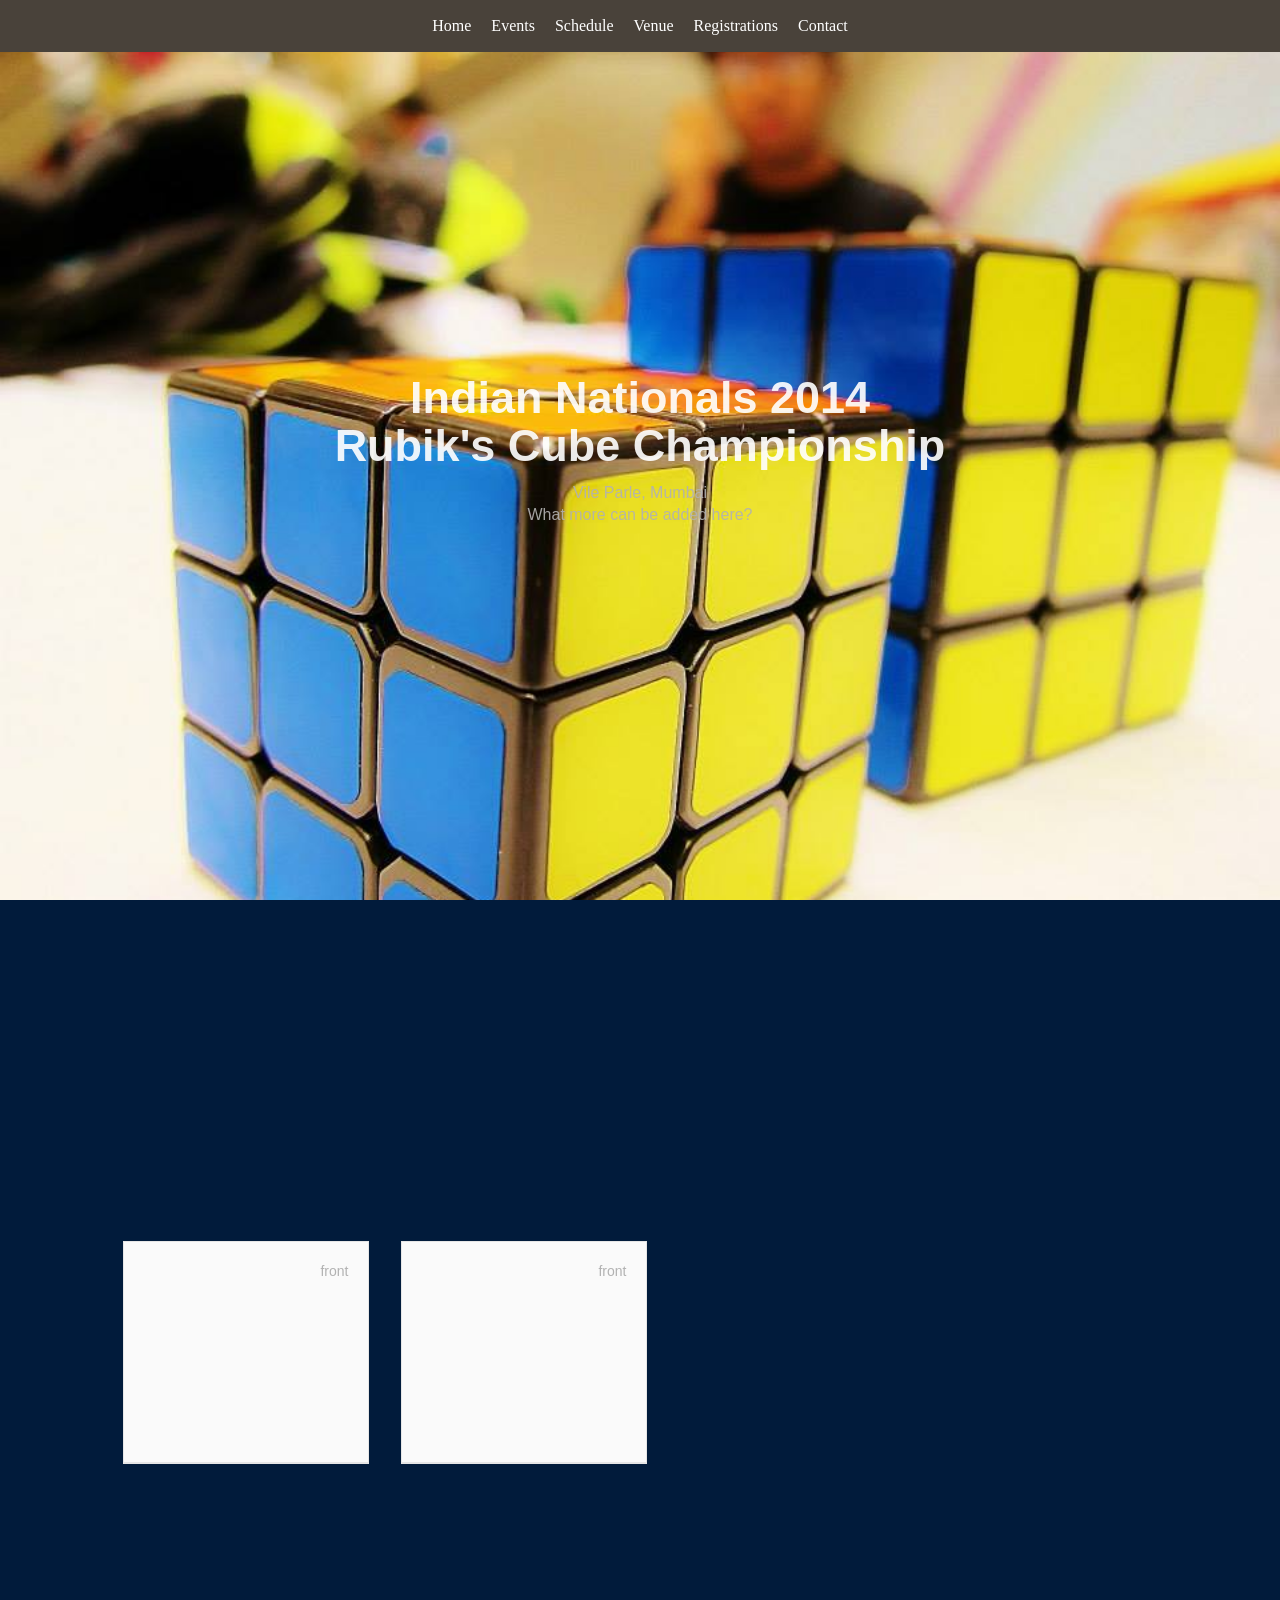
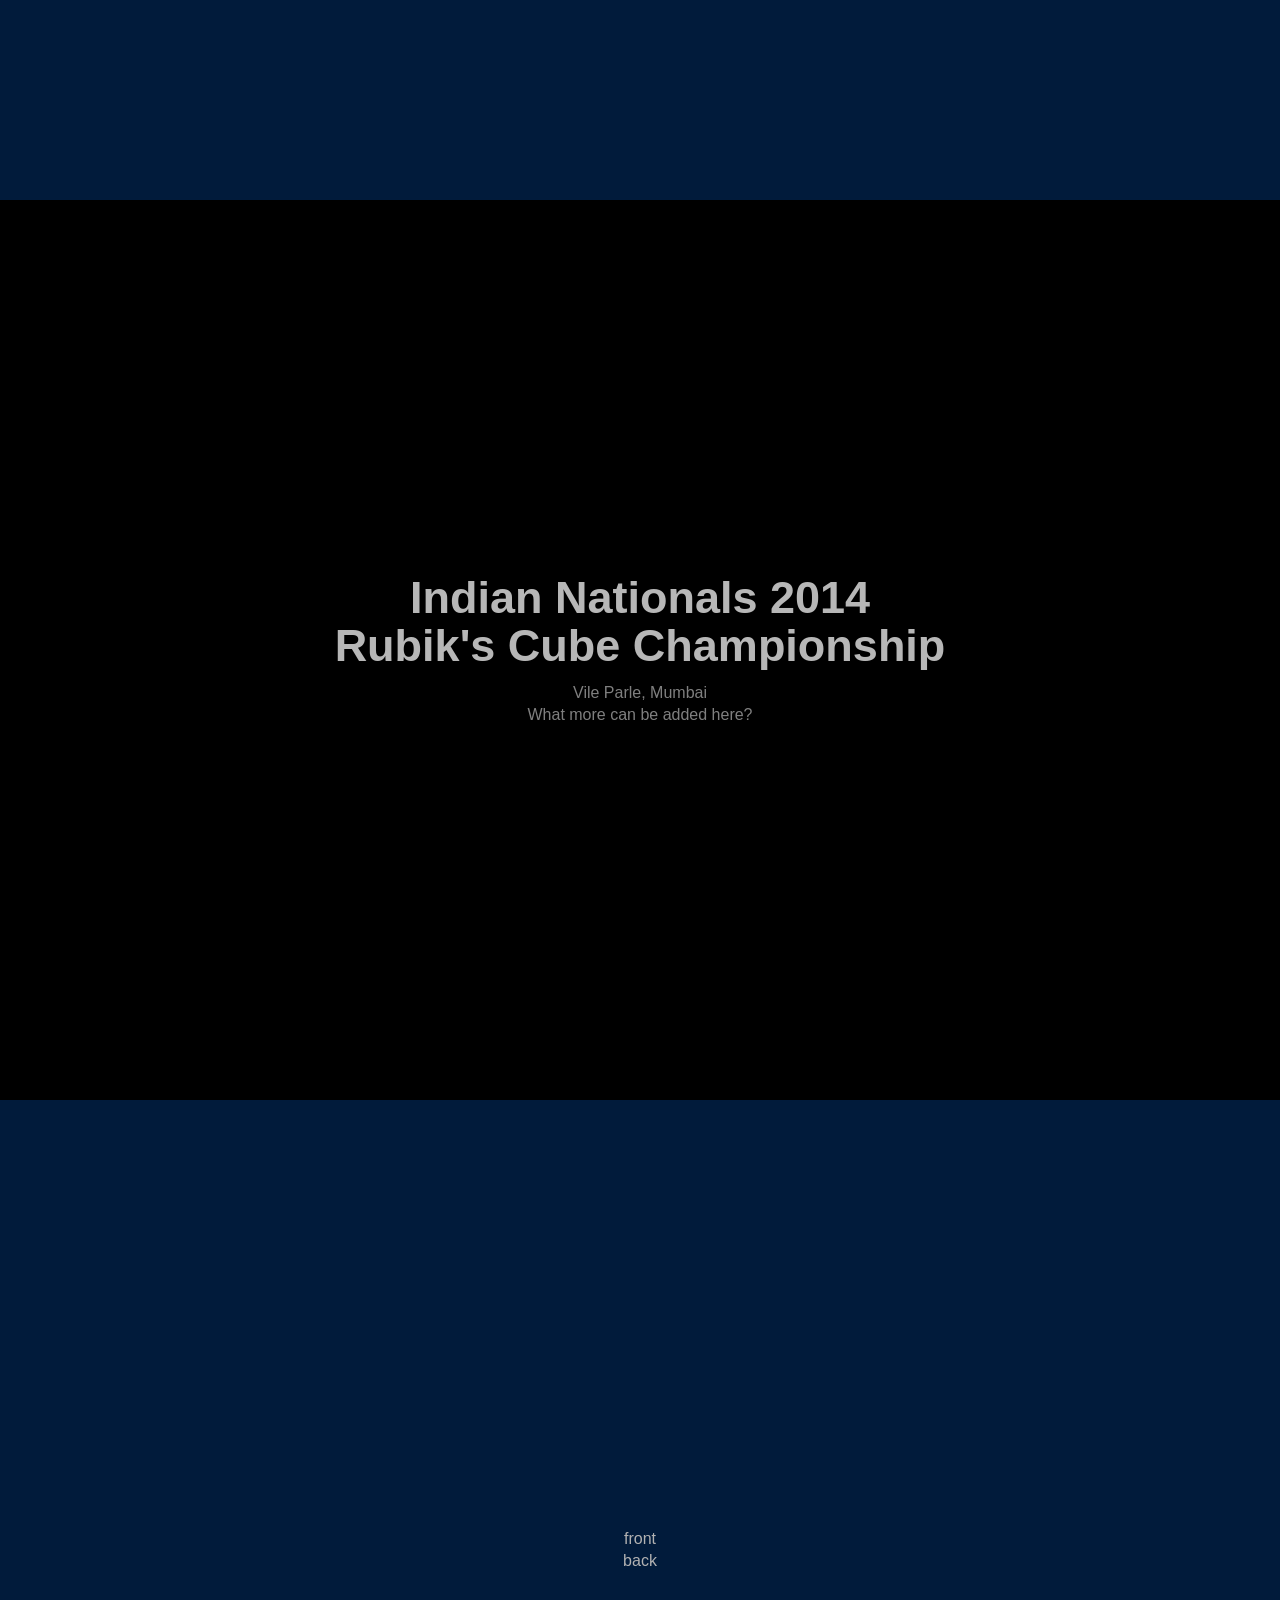
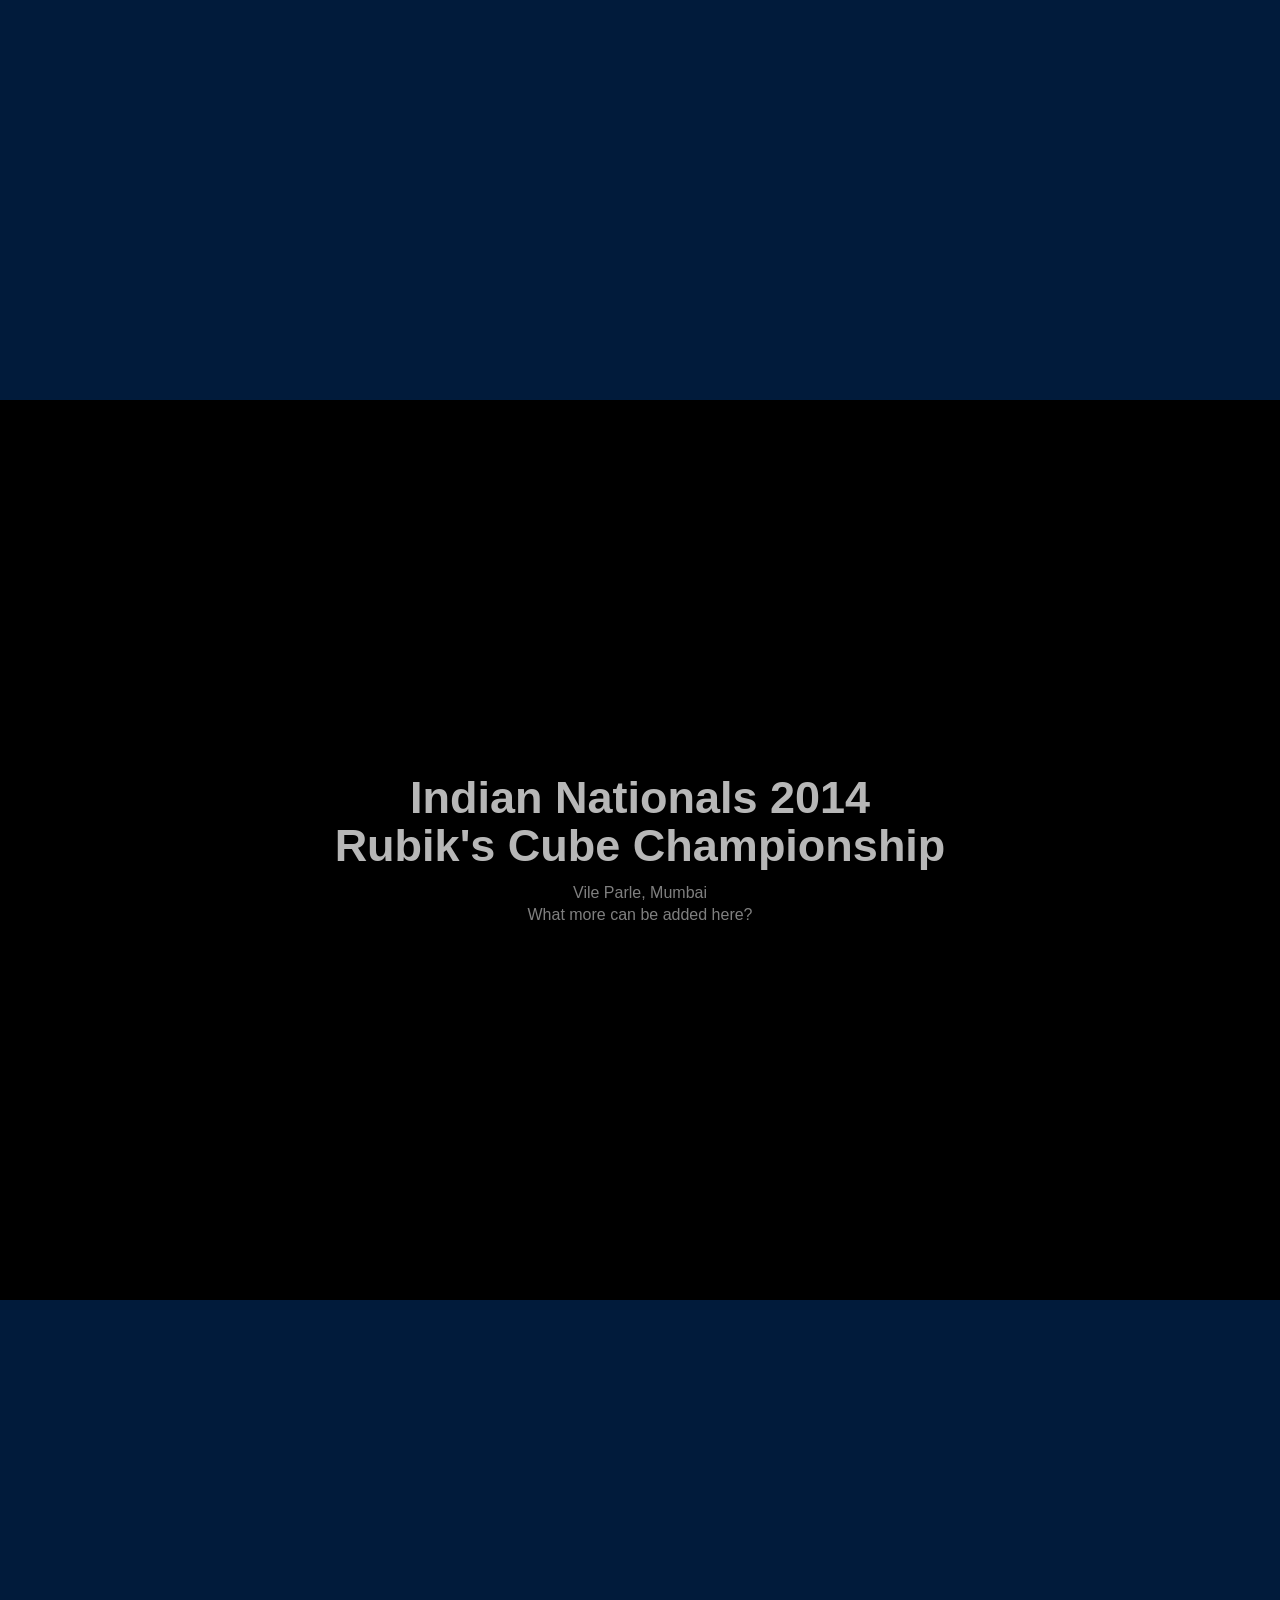
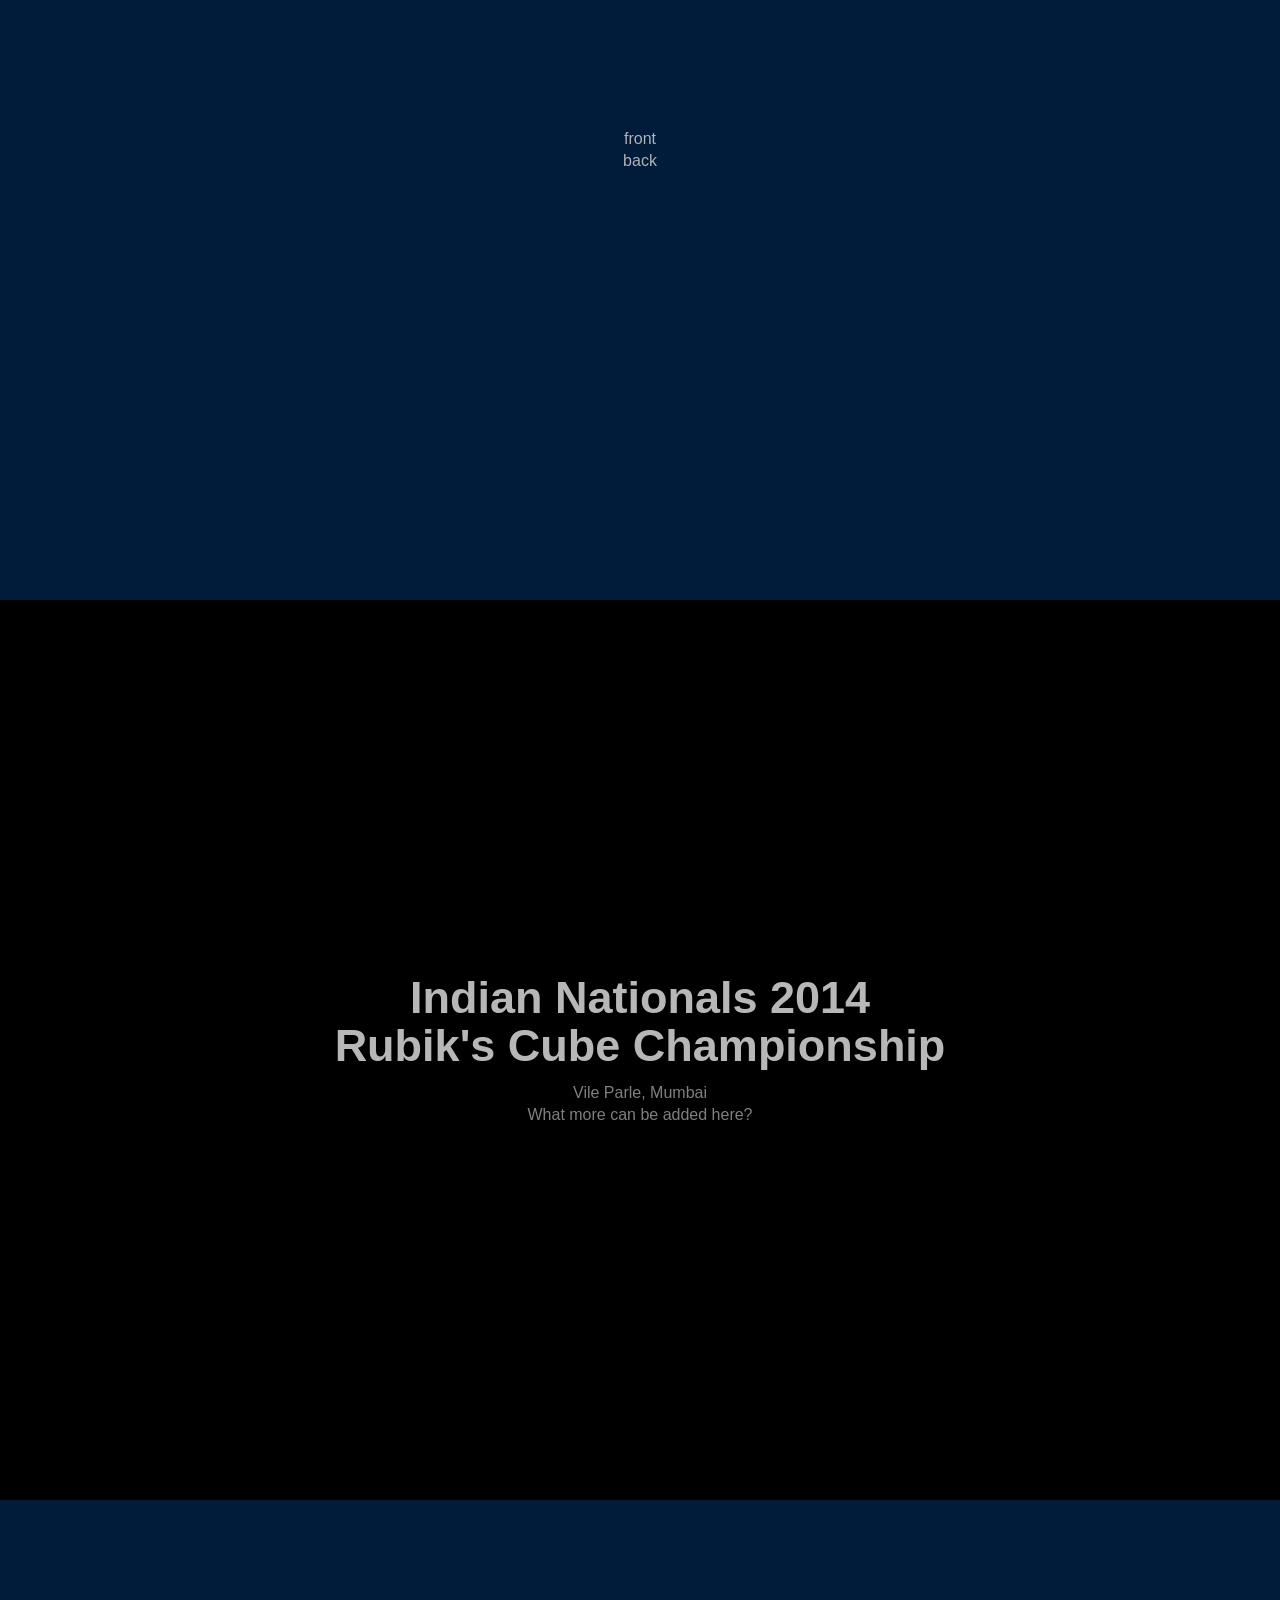
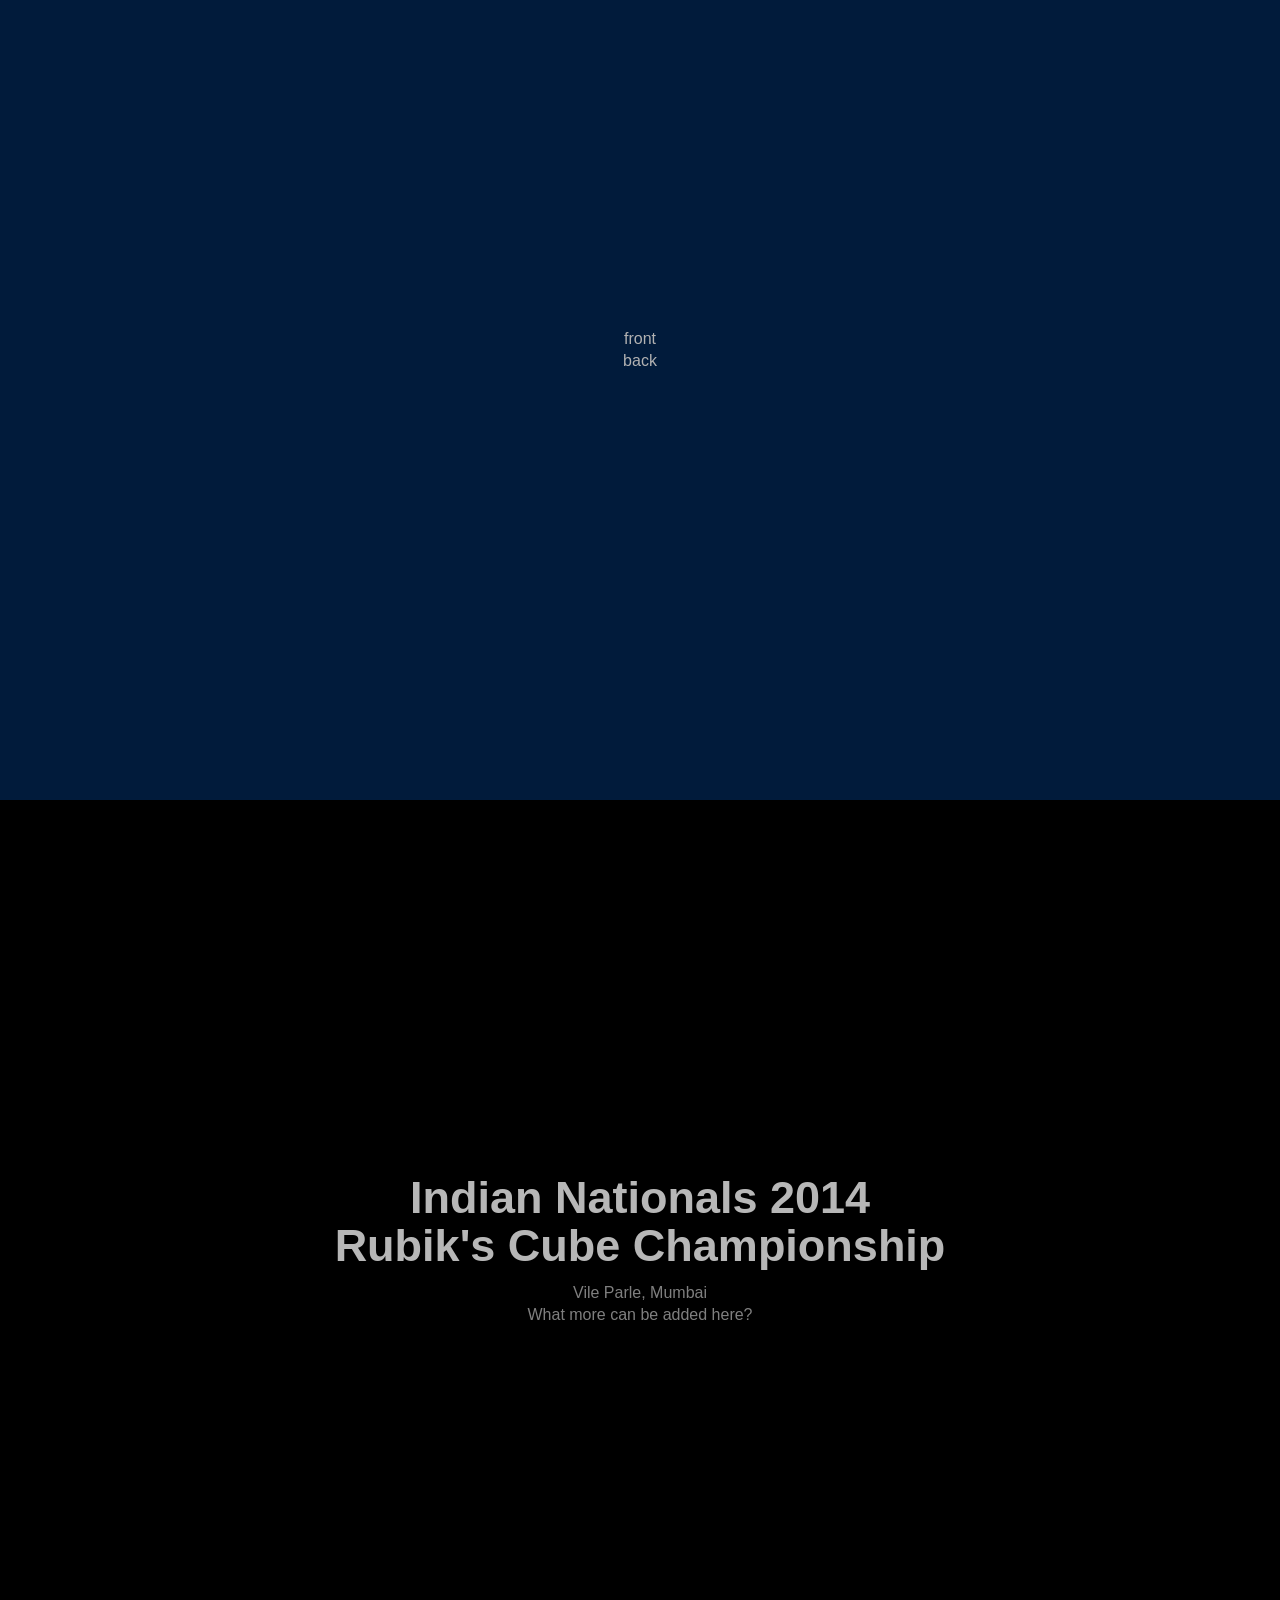
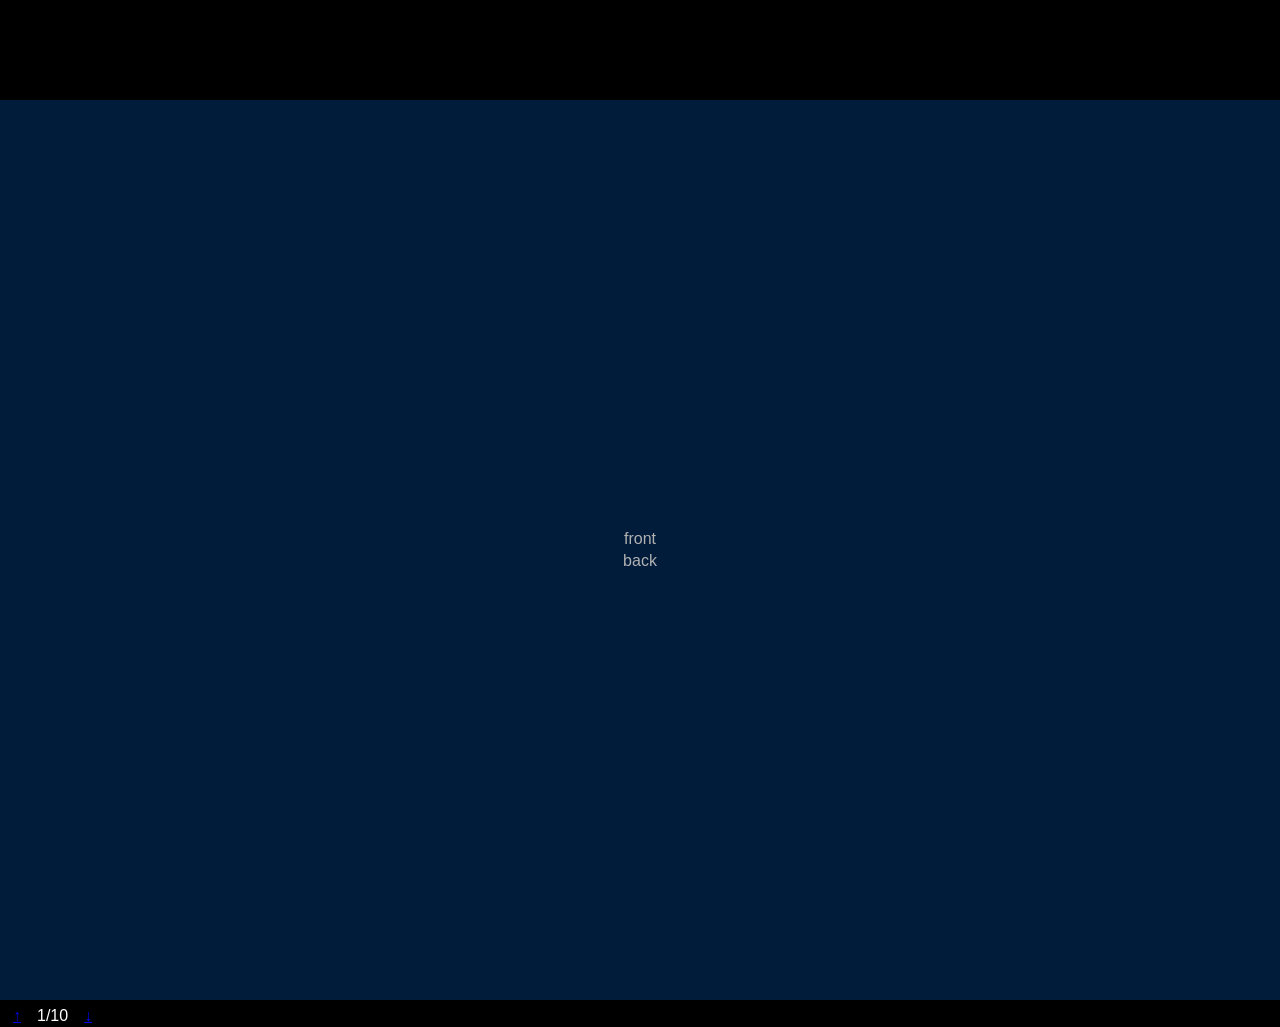
==== commit 97f17460: "card flip added. li ui adjustment done." ====
--- a/parallax-part-2/index.html
+++ b/parallax-part-2/index.html
@@ -14,6 +14,8 @@
 
         <link rel="stylesheet" href="css/normalize.css">
         <link rel="stylesheet" href="css/main.css">
+        <link rel="stylesheet" href="css/flip.css">
+        <link rel="stylesheet" href="css/card.css">
         <script src="js/vendor/modernizr-2.7.1.min.js"></script>
         <style type="text/css">
 			body {
@@ -25,21 +27,21 @@
 <header> 
         <a href="#" class="nav-toggle" aria-hidden="true">L E T T E R S</a><nav class="nav-collapse nav-collapse-0 closed" aria-hidden="false" style="-webkit-transition: max-height 284ms; transition: max-height 284ms; position: relative; padding: 0;">
           <ul>
-            <li><a href="#home" class="smoothScroll">Home</a></li>
-            <li><a href="#events" class="smoothScroll">Events</a></li>
-            <li><a href="#schedule" class="smoothScroll">Schedule</a></li>
-            <li><a href="#venue" class="smoothScroll">Venue</a></li>
-            <li><a href="#registrations" class="smoothScroll">Registrations</a></li>
-            <li><a href="#home0" class="smoothScroll">Contact</a></li>
+            <li><a href="#slide-1" class="smoothScroll">Home</a></li>
+            <li><a href="#slide-2" class="smoothScroll">Events</a></li>
+            <li><a href="#slide-4" class="smoothScroll">Schedule</a></li>
+            <li><a href="#slide-6" class="smoothScroll">Venue</a></li>
+            <li><a href="#slide-8" class="smoothScroll">Registrations</a></li>
+            <li><a href="#slide-10" class="smoothScroll">Contact</a></li>
           </ul>
       </nav>
     </header>    
        	<main>
        	 
-	        <section id="home" class="homeSlide">
-	        	<div class="bcg" data-center="background-position: 50% 0px;" data-top-bottom="background-position: 50% -100px;" data-anchor-target="#home">
-		        	<div class="hsContainer">
-			    		<div class="hsContent" data-center="opacity: 1" data-106-top="opacity: 0" data-anchor-target="#home h2">
+	        <section id="slide-1" class="homeSlide">
+	        	<div class="bcg" data-center="background-position: 50% 0px;" data-top-bottom="background-position: 50% -100px;" data-anchor-target="#slide-1">
+		        	<div class="hsContainer">
+			    		<div class="hsContent" data-center="opacity: 1" data-106-top="opacity: 0" data-anchor-target="#slide-1 h2">
 				    		<h2>Indian Nationals 2014 <br/> Rubik's Cube Championship </h2>
 						<p> Vile Parle, Mumbai <br/> What more can be added here?</p>
 			    		</div>
@@ -47,24 +49,49 @@
 	        	</div>
 		    </section>
 <!-- Static page -->		    
-		    <section id="events" class="homeSlide">
-		    	<div class="bcg" data-0="background-color:rgb(1,27,59);" data--25p-bottom="background-color:rgb(1,27,59);" data--90p-bottom="background-color:(0,0,0);"  data-anchor-target="#events">
-		    	<!-- <div class="bcg" data-0="background-color:rgb(1,27,59);" data-top="background-color:(0,0,0);"  data-anchor-target="#events"> -->
-			    	<div class="hsContainer">
-			    		<div class="hsContent">
-<div class="flip-container" ontouchstart="this.classList.toggle('hover');">
-	<div class="flipper">
-		<div class="front">
-			<p> front </p>
-			<!-- front content -->
-		</div>
-		<div class="back">
-			<p> back </p>
-			<!-- back content -->
-		</div>
-	</div>
-</div>
-
+		    <section id="slide-2" class="homeSlide">
+		    	<div class="bcg" data-0="background-color:rgb(1,27,59);" data--25p-bottom="background-color:rgb(1,27,59);" data--90p-bottom="background-color:(0,0,0);"  data-anchor-target="#slide-2">
+		    	<!-- <div class="bcg" data-0="background-color:rgb(1,27,59);" data-top="background-color:(0,0,0);"  data-anchor-target="#slide-2"> -->
+			    	<div class="hsContainer">
+			    		<div class="hsContent">
+<ul>
+<li>
+<div class="hover panel">
+        <div class="front">
+            <div class="pad">
+		<div class="card">
+		<p class="description">	front </p>
+		</div>
+            </div>
+        </div>
+        <div class="back">
+            <div class="pad">
+		<div class="card">
+        	<p class="description">	back </p>   
+		</div>
+	    </div>
+        </div>
+    </div>
+</li>
+<li>
+<div class="hover panel">
+        <div class="front">
+            <div class="pad">
+		<div class="card">
+		<p class="description">	front </p>
+		</div>
+            </div>
+        </div>
+        <div class="back">
+            <div class="pad">
+		<div class="card">
+        	<p class="description">	back </p>   
+		</div>
+	    </div>
+        </div>
+    </div>
+</li>
+</ul>
 			    		</div>
 		        	</div>
 		    	</div>
@@ -73,17 +100,17 @@
 	        <section id="slide-3" class="homeSlide">
 	        	<div class="bcg" data-center="background-position: 50% 0px;" data-top-bottom="background-position: 50% -100px;" data-anchor-target="#slide-3">
 		        	<div class="hsContainer">
-			    		<div class="hsContent" data-center="opacity: 1" data-306-top="opacity: 0" data-anchor-target="#home h2">
-				    		<h2></h2>
-						<p></p>
-			    		</div>
-		        	</div>
-	        	</div>
-		    </section>
-		    
-		    <section id="schedule" class="homeSlide">
-		    	<div class="bcg" data-0="background-color:rgb(1,27,59);" data--25p-bottom="background-color:rgb(1,27,59);" data--90p-bottom="background-color:(0,0,0);"  data-anchor-target="#schedule">
-		    	<!-- <div class="bcg" data-0="background-color:rgb(1,27,59);" data-top="background-color:(0,0,0);"  data-anchor-target="#events"> -->
+			    		<div class="hsContent" data-center="opacity: 1" data-306-top="opacity: 0" data-anchor-target="#slide-1 h2">
+				    		<h2>Indian Nationals 2014 <br/> Rubik's Cube Championship </h2>
+						<p> Vile Parle, Mumbai <br/> What more can be added here?</p>
+			    		</div>
+		        	</div>
+	        	</div>
+		    </section>
+		    
+		    <section id="slide-4" class="homeSlide">
+		    	<div class="bcg" data-0="background-color:rgb(1,27,59);" data--25p-bottom="background-color:rgb(1,27,59);" data--90p-bottom="background-color:(0,0,0);"  data-anchor-target="#slide-4">
+		    	<!-- <div class="bcg" data-0="background-color:rgb(1,27,59);" data-top="background-color:(0,0,0);"  data-anchor-target="#slide-2"> -->
 			    	<div class="hsContainer">
 			    		<div class="hsContent">
 <div class="flip-container" ontouchstart="this.classList.toggle('hover');">
@@ -107,17 +134,17 @@
 	        <section id="slide-5" class="homeSlide">
 	        	<div class="bcg" data-center="background-position: 50% 0px;" data-top-bottom="background-position: 50% -100px;" data-anchor-target="#slide-5">
 		        	<div class="hsContainer">
-			    		<div class="hsContent" data-center="opacity: 1" data-306-top="opacity: 0" data-anchor-target="#home h2">
-				    		<h2></h2>
-						<p></p>
-			    		</div>
-		        	</div>
-	        	</div>
-		    </section>
-		    
-		    <section id="venue" class="homeSlide">
-		    	<div class="bcg" data-0="background-color:rgb(1,27,59);" data--25p-bottom="background-color:rgb(1,27,59);" data--90p-bottom="background-color:(0,0,0);"  data-anchor-target="#venue">
-		    	<!-- <div class="bcg" data-0="background-color:rgb(1,27,59);" data-top="background-color:(0,0,0);"  data-anchor-target="#events"> -->
+			    		<div class="hsContent" data-center="opacity: 1" data-306-top="opacity: 0" data-anchor-target="#slide-1 h2">
+				    		<h2>Indian Nationals 2014 <br/> Rubik's Cube Championship </h2>
+						<p> Vile Parle, Mumbai <br/> What more can be added here?</p>
+			    		</div>
+		        	</div>
+	        	</div>
+		    </section>
+		    
+		    <section id="slide-6" class="homeSlide">
+		    	<div class="bcg" data-0="background-color:rgb(1,27,59);" data--25p-bottom="background-color:rgb(1,27,59);" data--90p-bottom="background-color:(0,0,0);"  data-anchor-target="#slide-6">
+		    	<!-- <div class="bcg" data-0="background-color:rgb(1,27,59);" data-top="background-color:(0,0,0);"  data-anchor-target="#slide-2"> -->
 			    	<div class="hsContainer">
 			    		<div class="hsContent">
 <div class="flip-container" ontouchstart="this.classList.toggle('hover');">
@@ -141,17 +168,17 @@
 	        <section id="slide-7" class="homeSlide">
 	        	<div class="bcg" data-center="background-position: 50% 0px;" data-top-bottom="background-position: 50% -100px;" data-anchor-target="#slide-7">
 		        	<div class="hsContainer">
-			    		<div class="hsContent" data-center="opacity: 1" data-306-top="opacity: 0" data-anchor-target="#home h2">
-				    		<h2></h2>
-						<p></p>
-			    		</div>
-		        	</div>
-	        	</div>
-		    </section>
-		    
-		    <section id="registrations" class="homeSlide">
-		    	<div class="bcg" data-0="background-color:rgb(1,27,59);" data--25p-bottom="background-color:rgb(1,27,59);" data--90p-bottom="background-color:(0,0,0);"  data-anchor-target="#registrations">
-		    	<!-- <div class="bcg" data-0="background-color:rgb(1,27,59);" data-top="background-color:(0,0,0);"  data-anchor-target="#events"> -->
+			    		<div class="hsContent" data-center="opacity: 1" data-306-top="opacity: 0" data-anchor-target="#slide-1 h2">
+				    		<h2>Indian Nationals 2014 <br/> Rubik's Cube Championship </h2>
+						<p> Vile Parle, Mumbai <br/> What more can be added here?</p>
+			    		</div>
+		        	</div>
+	        	</div>
+		    </section>
+		    
+		    <section id="slide-8" class="homeSlide">
+		    	<div class="bcg" data-0="background-color:rgb(1,27,59);" data--25p-bottom="background-color:rgb(1,27,59);" data--90p-bottom="background-color:(0,0,0);"  data-anchor-target="#slide-8">
+		    	<!-- <div class="bcg" data-0="background-color:rgb(1,27,59);" data-top="background-color:(0,0,0);"  data-anchor-target="#slide-2"> -->
 			    	<div class="hsContainer">
 			    		<div class="hsContent">
 <div class="flip-container" ontouchstart="this.classList.toggle('hover');">
@@ -175,17 +202,17 @@
 	        <section id="slide-9" class="homeSlide">
 	        	<div class="bcg" data-center="background-position: 50% 0px;" data-top-bottom="background-position: 50% -100px;" data-anchor-target="#slide-9">
 		        	<div class="hsContainer">
-			    		<div class="hsContent" data-center="opacity: 1" data-306-top="opacity: 0" data-anchor-target="#home h2">
-				    		<h2></h2>
-						<p></p>
-			    		</div>
-		        	</div>
-	        	</div>
-		    </section>
-		    
-		    <section id="home0" class="homeSlide">
-		    	<div class="bcg" data-0="background-color:rgb(1,27,59);" data--25p-bottom="background-color:rgb(1,27,59);" data--90p-bottom="background-color:(0,0,0);"  data-anchor-target="#home0">
-		    	<!-- <div class="bcg" data-0="background-color:rgb(1,27,59);" data-top="background-color:(0,0,0);"  data-anchor-target="#events"> -->
+			    		<div class="hsContent" data-center="opacity: 1" data-306-top="opacity: 0" data-anchor-target="#slide-1 h2">
+				    		<h2>Indian Nationals 2014 <br/> Rubik's Cube Championship </h2>
+						<p> Vile Parle, Mumbai <br/> What more can be added here?</p>
+			    		</div>
+		        	</div>
+	        	</div>
+		    </section>
+		    
+		    <section id="slide-10" class="homeSlide">
+		    	<div class="bcg" data-0="background-color:rgb(1,27,59);" data--25p-bottom="background-color:rgb(1,27,59);" data--90p-bottom="background-color:(0,0,0);"  data-anchor-target="#slide-10">
+		    	<!-- <div class="bcg" data-0="background-color:rgb(1,27,59);" data-top="background-color:(0,0,0);"  data-anchor-target="#slide-2"> -->
 			    	<div class="hsContainer">
 			    		<div class="hsContent">
 <div class="flip-container" ontouchstart="this.classList.toggle('hover');">
@@ -235,5 +262,18 @@
       });
     </script>
 
+ <script type="text/javascript">
+        $(document).ready(function(){
+            // set up hover panels
+            // although this can be done without JavaScript, we've attached these events
+            // because it causes the hover to be triggered when the element is tapped on a touch device
+            $('.hover').hover(function(){
+                $(this).addClass('flip');
+            },function(){
+                $(this).removeClass('flip');
+            });
+        });
+    </script>
+
     </body>
 </html>
--- a/parallax-part-2/css/main.css
+++ b/parallax-part-2/css/main.css
@@ -147,34 +147,34 @@
 	width: 100%;
 }
 /* Slide 1 */
-#home .bcg {background-image:url('../img/bcg_slide-1.jpg')}
+#slide-1 .bcg {background-image:url('../img/bcg_slide-1.jpg')}
 
 /* Slide 2 */
-#events .bcg {background: none; background-color: #010101; text-align: center}
+#slide-2 .bcg {background: none; background-color: #010101; text-align: center}
 
 /* Slide 3 */
-#slide-3 .bcg {background-image:url('../img/bcg_slide-3.jpg')}
+#slide-3 .bcg {background-image:url('../img/bcg_slide-1.jpg')}
 
 /* Slide 4 */
-#schedule .bcg {background: none; background-color: #010101; text-align: center}
+#slide-4 .bcg {background: none; background-color: #010101; text-align: center}
 
 /* Slide 5 */
-#slide-5 .bcg {background-image:url('../img/bcg_slide-5.jpg')}
+#slide-5 .bcg {background-image:url('../img/bcg_slide-1.jpg')}
 
 /* Slide 6 */
-#venue .bcg {background: none; background-color: #010101; text-align: center}
+#slide-6 .bcg {background: none; background-color: #010101; text-align: center}
 
 /* Slide 7 */
-#slide-7 .bcg {background-image:url('../img/bcg_slide-7.jpg')}
+#slide-7 .bcg {background-image:url('../img/bcg_slide-1.jpg')}
 
 /* Slide 8 */
-#registrations .bcg {background: none; background-color: #010101; text-align: center}
+#slide-8 .bcg {background: none; background-color: #010101; text-align: center}
 
 /* Slide 9 */
-#slide-9 .bcg {background-image:url('../img/bcg_slide-9.jpg')}
+#slide-9 .bcg {background-image:url('../img/bcg_slide-1.jpg')}
 
 /* Slide 10 */
-#contact .bcg {background: none; background-color: #010101; text-align: center}
+#slide-10 .bcg {background: none; background-color: #010101; text-align: center}
 
 .hsContainer {
 	display: table;
@@ -249,9 +249,15 @@
 	transition-duration: 1.5s;
 }
 
+nav ul li {
+	list-style: none;
+	float: none;
+	display: inline;
+	padding: 0px 8px;
+}
 .no-rgba  #slideNav li {background-color: #ffffff}
 #slideNav a {
-	display: none;
+	display: block;
 	width: 50px;
 	height: 50px;
 	position: relative;
@@ -454,51 +460,6 @@
     h3 {
         page-break-after: avoid;
     }
-}
-
-/* entire container, keeps perspective */
-.flip-container {
-	perspective: 1000;
-}
-	/* flip the pane when hovered */
-	.flip-container:hover .flipper, .flip-container.hover .flipper {
-		transform: rotateY(180deg);
-	}
-
-.flip-container, .front, .back {
-	width: 320px;
-	height: 480px;
-}
-
-/* flip speed goes here */
-.flipper {
-	transition: 0.6s;
-	transform-style: preserve-3d;
-
-	position: relative;
-}
-
-/* hide back of pane during swap */
-.front, .back {
-	backface-visibility: hidden;
-
-	position: absolute;
-	top: 0;
-	left: 0;
-}
-
-/* front pane, placed above back */
-.front {
-	z-index: 2;
-}
-
-/* back, initially hidden pane */
-.back {
-	transform: rotateY(180deg);
-}
-
-.flip-container:hover .flipper, .flip-container.hover .flipper, .flip-container.flip .flipper {
-	transform: rotateY(180deg);
 }
 
 header {
@@ -541,10 +502,14 @@
 	padding: 5px;
 	margin: 0;
 	color: #fff;
+	list-style-type: none;
 }
 
 ul li {
+	list-style-type: none;
 	list-style: none;
+	float: left;
+	text-align: center;
 	display: inline;
 	padding: 0px 8px;
 }
--- a/parallax-part-2/css/flip.css
+++ b/parallax-part-2/css/flip.css
@@ -0,0 +1,54 @@
+.panel {
+            margin: 0 auto;
+            position: relative;
+            font-size: .8em;
+            -webkit-perspective: 600px;
+            -moz-perspective: 600px;
+        }
+        /* -- make sure to declare a default for every property that you want animated -- */
+        /* -- general styles, including Y axis rotation -- */
+        .panel .front {
+            top: 0;
+            z-index: 900;
+            text-align: center;
+            -webkit-transform: rotateX(0deg) rotateY(0deg);
+            -webkit-transform-style: preserve-3d;
+            -webkit-backface-visibility: hidden;
+            -moz-transform: rotateX(0deg) rotateY(0deg);
+            -moz-transform-style: preserve-3d;
+            -moz-backface-visibility: hidden;
+            /* -- transition is the magic sauce for animation -- */
+            -o-transition: all .4s ease-in-out;
+            -ms-transition: all .4s ease-in-out;
+            -moz-transition: all .4s ease-in-out;
+            -webkit-transition: all .4s ease-in-out;
+            transition: all .4s ease-in-out;
+        }
+        .panel.flip .front {
+            z-index: 900;
+            -webkit-transform: rotateY(180deg);
+            -moz-transform: rotateY(180deg);
+        }
+        .panel .back {
+            position: absolute;
+            top: 0;
+            z-index: 800;
+            -webkit-transform: rotateY(-180deg);
+            -webkit-transform-style: preserve-3d;
+            -webkit-backface-visibility: hidden;
+ 
+            -moz-transform: rotateY(-180deg);
+            -moz-transform-style: preserve-3d;
+            -moz-backface-visibility: hidden;
+            /* -- transition is the magic sauce for animation -- */
+            -o-transition: all .4s ease-in-out;
+            -ms-transition: all .4s ease-in-out;
+            -moz-transition: all .4s ease-in-out;
+            -webkit-transition: all .4s ease-in-out;
+            transition: all .4s ease-in-out;
+        }
+        .panel.flip .back {
+            z-index: 1000;
+            -webkit-transform: rotateX(0deg) rotateY(0deg);
+            -moz-transform: rotateX(0deg) rotateY(0deg);
+        }
--- a/parallax-part-2/css/card.css
+++ b/parallax-part-2/css/card.css
@@ -0,0 +1,21 @@
+.card {
+border-width: 1px 1px 2px 1px;
+border-color: #e6e6e6;
+border-style: solid;
+background-color: #FAFAFA;
+padding: 10px;
+margin-bottom: 20px;
+float: left;
+width: 224px;
+height: 200px;
+margin: 10px 8px;
+}
+
+.card .description {
+margin: 10px 0 2px;
+padding: 0 0 10px;
+font-size: 14px;
+line-height: 18px;
+height: 40px;
+overflow: hidden;
+}
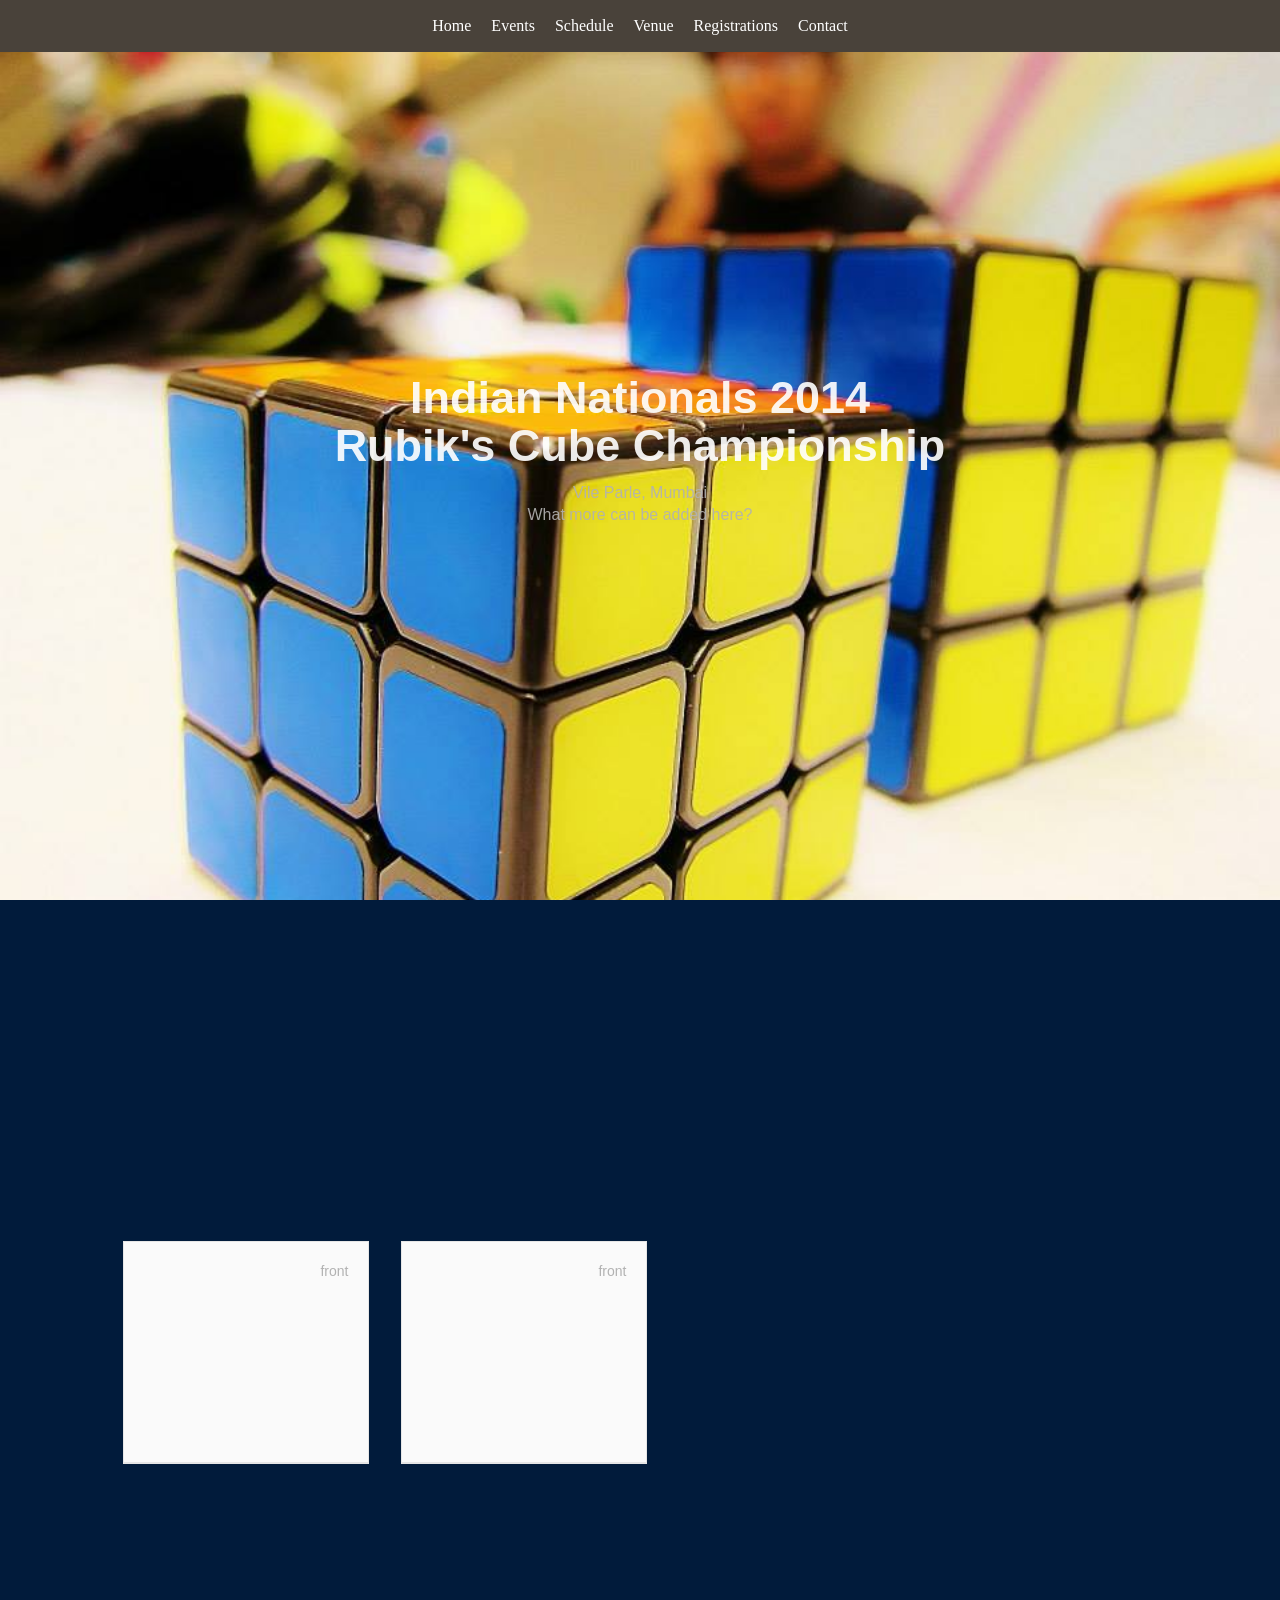
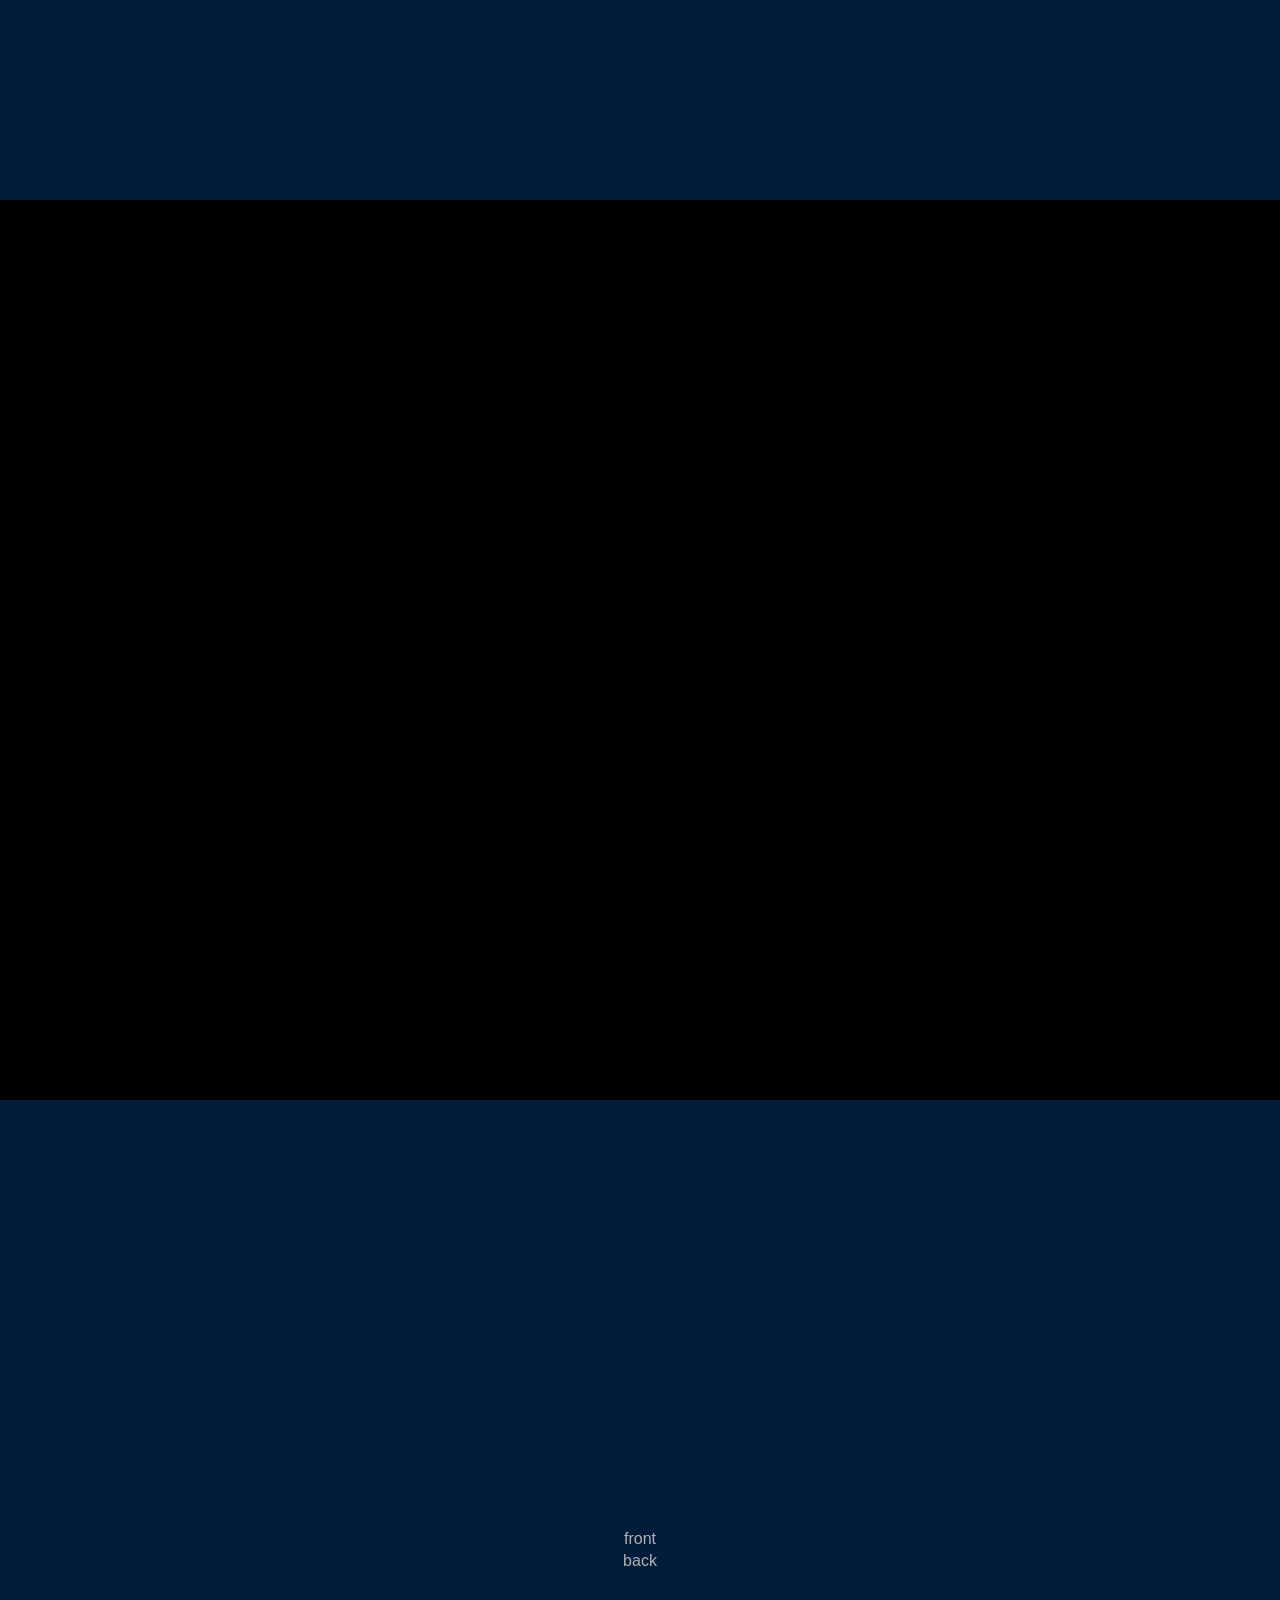
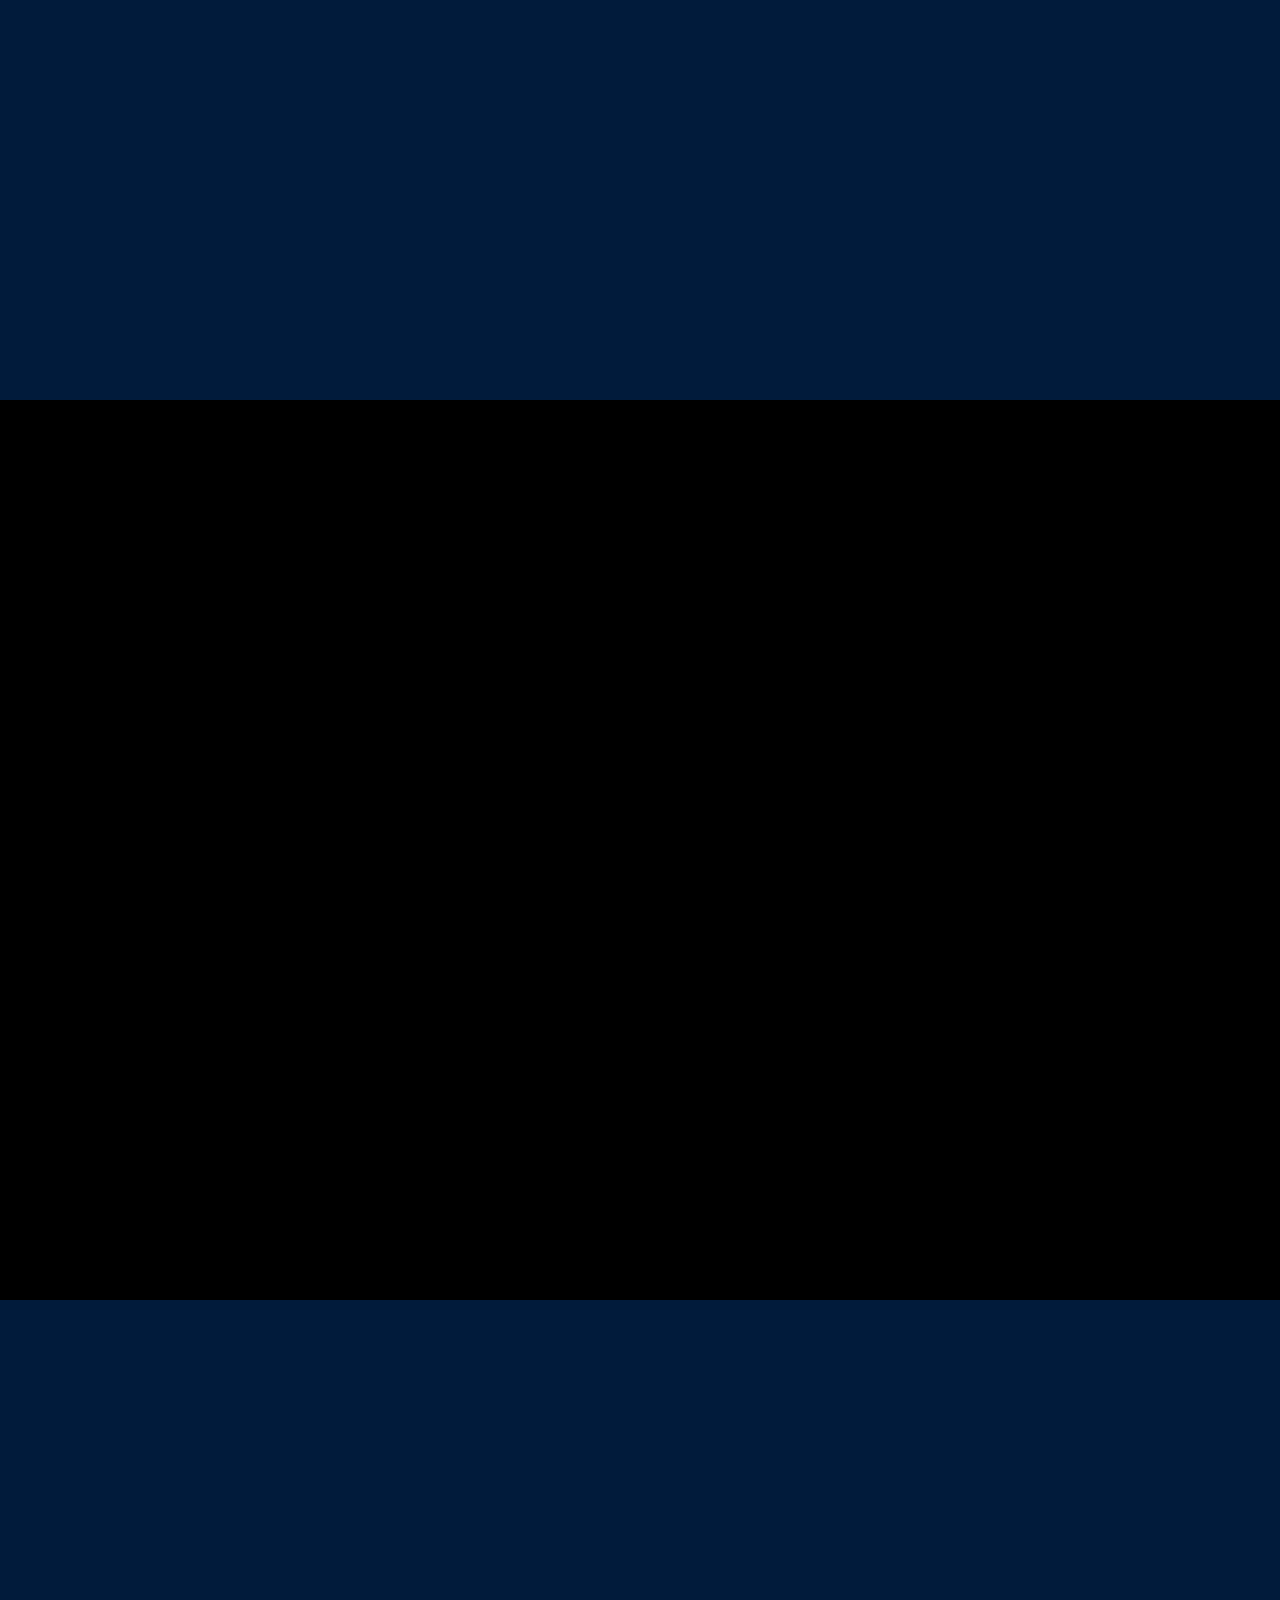
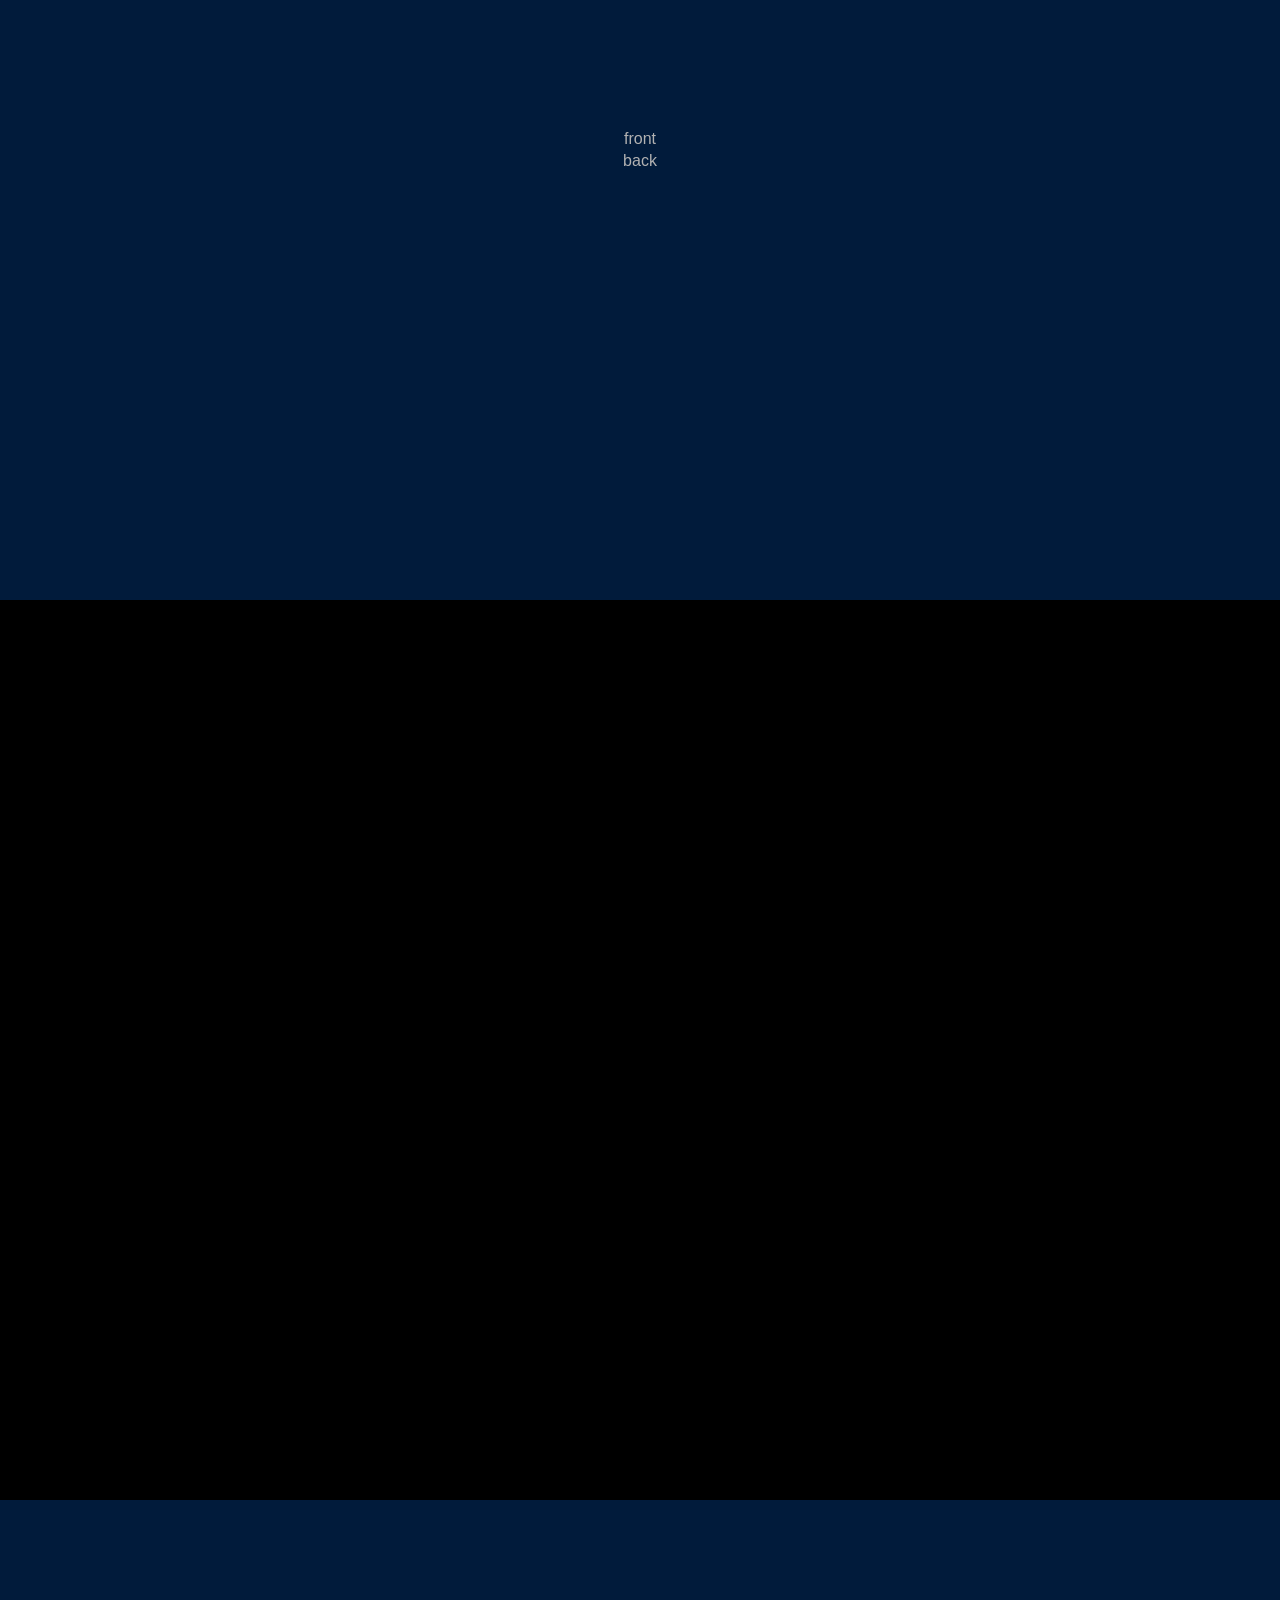
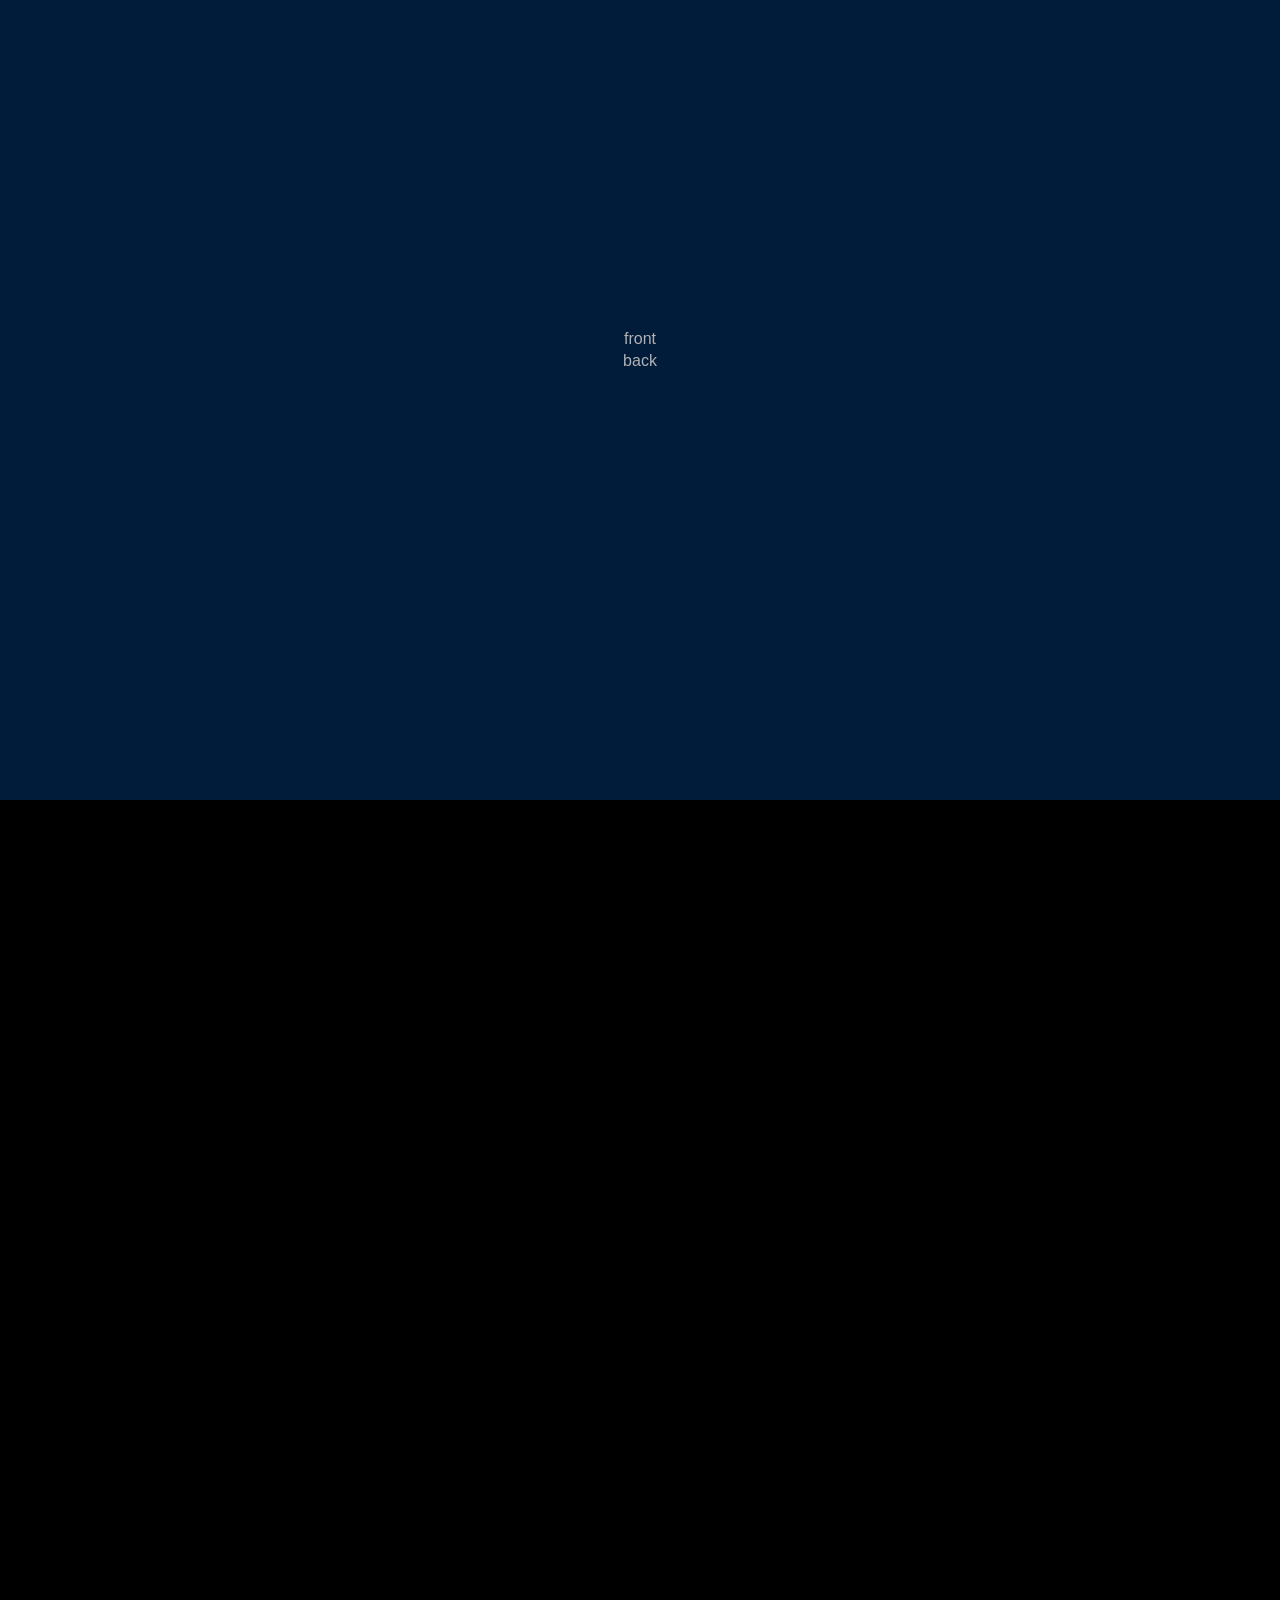
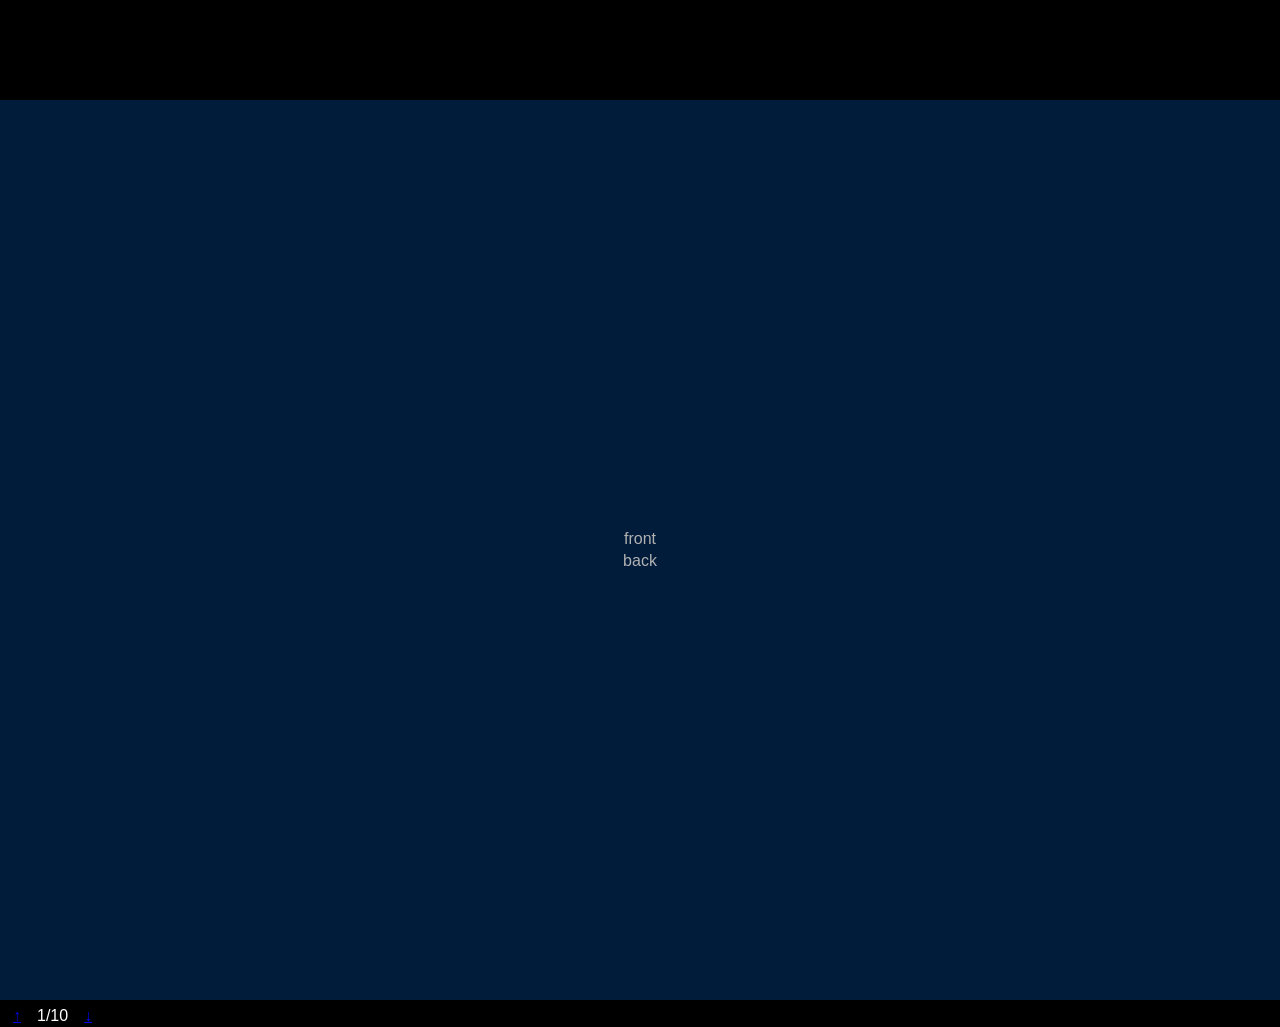
==== commit 55be1fa0: "Merge branch 'master' of https://github.com/sivashanmukh/indiannationals2014" ====
--- a/parallax-part-2/index.html
+++ b/parallax-part-2/index.html
@@ -27,21 +27,21 @@
 <header> 
         <a href="#" class="nav-toggle" aria-hidden="true">L E T T E R S</a><nav class="nav-collapse nav-collapse-0 closed" aria-hidden="false" style="-webkit-transition: max-height 284ms; transition: max-height 284ms; position: relative; padding: 0;">
           <ul>
-            <li><a href="#slide-1" class="smoothScroll">Home</a></li>
-            <li><a href="#slide-2" class="smoothScroll">Events</a></li>
-            <li><a href="#slide-4" class="smoothScroll">Schedule</a></li>
-            <li><a href="#slide-6" class="smoothScroll">Venue</a></li>
-            <li><a href="#slide-8" class="smoothScroll">Registrations</a></li>
-            <li><a href="#slide-10" class="smoothScroll">Contact</a></li>
+            <li><a href="#home" class="smoothScroll">Home</a></li>
+            <li><a href="#events" class="smoothScroll">Events</a></li>
+            <li><a href="#schedule" class="smoothScroll">Schedule</a></li>
+            <li><a href="#venue" class="smoothScroll">Venue</a></li>
+            <li><a href="#registrations" class="smoothScroll">Registrations</a></li>
+            <li><a href="#home0" class="smoothScroll">Contact</a></li>
           </ul>
       </nav>
     </header>    
        	<main>
        	 
-	        <section id="slide-1" class="homeSlide">
-	        	<div class="bcg" data-center="background-position: 50% 0px;" data-top-bottom="background-position: 50% -100px;" data-anchor-target="#slide-1">
-		        	<div class="hsContainer">
-			    		<div class="hsContent" data-center="opacity: 1" data-106-top="opacity: 0" data-anchor-target="#slide-1 h2">
+	        <section id="home" class="homeSlide">
+	        	<div class="bcg" data-center="background-position: 50% 0px;" data-top-bottom="background-position: 50% -100px;" data-anchor-target="#home">
+		        	<div class="hsContainer">
+			    		<div class="hsContent" data-center="opacity: 1" data-106-top="opacity: 0" data-anchor-target="#home h2">
 				    		<h2>Indian Nationals 2014 <br/> Rubik's Cube Championship </h2>
 						<p> Vile Parle, Mumbai <br/> What more can be added here?</p>
 			    		</div>
@@ -49,9 +49,9 @@
 	        	</div>
 		    </section>
 <!-- Static page -->		    
-		    <section id="slide-2" class="homeSlide">
-		    	<div class="bcg" data-0="background-color:rgb(1,27,59);" data--25p-bottom="background-color:rgb(1,27,59);" data--90p-bottom="background-color:(0,0,0);"  data-anchor-target="#slide-2">
-		    	<!-- <div class="bcg" data-0="background-color:rgb(1,27,59);" data-top="background-color:(0,0,0);"  data-anchor-target="#slide-2"> -->
+		    <section id="events" class="homeSlide">
+		    	<div class="bcg" data-0="background-color:rgb(1,27,59);" data--25p-bottom="background-color:rgb(1,27,59);" data--90p-bottom="background-color:(0,0,0);"  data-anchor-target="#events">
+		    	<!-- <div class="bcg" data-0="background-color:rgb(1,27,59);" data-top="background-color:(0,0,0);"  data-anchor-target="#events"> -->
 			    	<div class="hsContainer">
 			    		<div class="hsContent">
 <ul>
@@ -100,17 +100,17 @@
 	        <section id="slide-3" class="homeSlide">
 	        	<div class="bcg" data-center="background-position: 50% 0px;" data-top-bottom="background-position: 50% -100px;" data-anchor-target="#slide-3">
 		        	<div class="hsContainer">
-			    		<div class="hsContent" data-center="opacity: 1" data-306-top="opacity: 0" data-anchor-target="#slide-1 h2">
-				    		<h2>Indian Nationals 2014 <br/> Rubik's Cube Championship </h2>
-						<p> Vile Parle, Mumbai <br/> What more can be added here?</p>
-			    		</div>
-		        	</div>
-	        	</div>
-		    </section>
-		    
-		    <section id="slide-4" class="homeSlide">
-		    	<div class="bcg" data-0="background-color:rgb(1,27,59);" data--25p-bottom="background-color:rgb(1,27,59);" data--90p-bottom="background-color:(0,0,0);"  data-anchor-target="#slide-4">
-		    	<!-- <div class="bcg" data-0="background-color:rgb(1,27,59);" data-top="background-color:(0,0,0);"  data-anchor-target="#slide-2"> -->
+			    		<div class="hsContent" data-center="opacity: 1" data-306-top="opacity: 0" data-anchor-target="#home h2">
+				    		<h2></h2>
+						<p></p>
+			    		</div>
+		        	</div>
+	        	</div>
+		    </section>
+		    
+		    <section id="schedule" class="homeSlide">
+		    	<div class="bcg" data-0="background-color:rgb(1,27,59);" data--25p-bottom="background-color:rgb(1,27,59);" data--90p-bottom="background-color:(0,0,0);"  data-anchor-target="#schedule">
+		    	<!-- <div class="bcg" data-0="background-color:rgb(1,27,59);" data-top="background-color:(0,0,0);"  data-anchor-target="#events"> -->
 			    	<div class="hsContainer">
 			    		<div class="hsContent">
 <div class="flip-container" ontouchstart="this.classList.toggle('hover');">
@@ -134,17 +134,17 @@
 	        <section id="slide-5" class="homeSlide">
 	        	<div class="bcg" data-center="background-position: 50% 0px;" data-top-bottom="background-position: 50% -100px;" data-anchor-target="#slide-5">
 		        	<div class="hsContainer">
-			    		<div class="hsContent" data-center="opacity: 1" data-306-top="opacity: 0" data-anchor-target="#slide-1 h2">
-				    		<h2>Indian Nationals 2014 <br/> Rubik's Cube Championship </h2>
-						<p> Vile Parle, Mumbai <br/> What more can be added here?</p>
-			    		</div>
-		        	</div>
-	        	</div>
-		    </section>
-		    
-		    <section id="slide-6" class="homeSlide">
-		    	<div class="bcg" data-0="background-color:rgb(1,27,59);" data--25p-bottom="background-color:rgb(1,27,59);" data--90p-bottom="background-color:(0,0,0);"  data-anchor-target="#slide-6">
-		    	<!-- <div class="bcg" data-0="background-color:rgb(1,27,59);" data-top="background-color:(0,0,0);"  data-anchor-target="#slide-2"> -->
+			    		<div class="hsContent" data-center="opacity: 1" data-306-top="opacity: 0" data-anchor-target="#home h2">
+				    		<h2></h2>
+						<p></p>
+			    		</div>
+		        	</div>
+	        	</div>
+		    </section>
+		    
+		    <section id="venue" class="homeSlide">
+		    	<div class="bcg" data-0="background-color:rgb(1,27,59);" data--25p-bottom="background-color:rgb(1,27,59);" data--90p-bottom="background-color:(0,0,0);"  data-anchor-target="#venue">
+		    	<!-- <div class="bcg" data-0="background-color:rgb(1,27,59);" data-top="background-color:(0,0,0);"  data-anchor-target="#events"> -->
 			    	<div class="hsContainer">
 			    		<div class="hsContent">
 <div class="flip-container" ontouchstart="this.classList.toggle('hover');">
@@ -168,17 +168,17 @@
 	        <section id="slide-7" class="homeSlide">
 	        	<div class="bcg" data-center="background-position: 50% 0px;" data-top-bottom="background-position: 50% -100px;" data-anchor-target="#slide-7">
 		        	<div class="hsContainer">
-			    		<div class="hsContent" data-center="opacity: 1" data-306-top="opacity: 0" data-anchor-target="#slide-1 h2">
-				    		<h2>Indian Nationals 2014 <br/> Rubik's Cube Championship </h2>
-						<p> Vile Parle, Mumbai <br/> What more can be added here?</p>
-			    		</div>
-		        	</div>
-	        	</div>
-		    </section>
-		    
-		    <section id="slide-8" class="homeSlide">
-		    	<div class="bcg" data-0="background-color:rgb(1,27,59);" data--25p-bottom="background-color:rgb(1,27,59);" data--90p-bottom="background-color:(0,0,0);"  data-anchor-target="#slide-8">
-		    	<!-- <div class="bcg" data-0="background-color:rgb(1,27,59);" data-top="background-color:(0,0,0);"  data-anchor-target="#slide-2"> -->
+			    		<div class="hsContent" data-center="opacity: 1" data-306-top="opacity: 0" data-anchor-target="#home h2">
+				    		<h2></h2>
+						<p></p>
+			    		</div>
+		        	</div>
+	        	</div>
+		    </section>
+		    
+		    <section id="registrations" class="homeSlide">
+		    	<div class="bcg" data-0="background-color:rgb(1,27,59);" data--25p-bottom="background-color:rgb(1,27,59);" data--90p-bottom="background-color:(0,0,0);"  data-anchor-target="#registrations">
+		    	<!-- <div class="bcg" data-0="background-color:rgb(1,27,59);" data-top="background-color:(0,0,0);"  data-anchor-target="#events"> -->
 			    	<div class="hsContainer">
 			    		<div class="hsContent">
 <div class="flip-container" ontouchstart="this.classList.toggle('hover');">
@@ -202,17 +202,17 @@
 	        <section id="slide-9" class="homeSlide">
 	        	<div class="bcg" data-center="background-position: 50% 0px;" data-top-bottom="background-position: 50% -100px;" data-anchor-target="#slide-9">
 		        	<div class="hsContainer">
-			    		<div class="hsContent" data-center="opacity: 1" data-306-top="opacity: 0" data-anchor-target="#slide-1 h2">
-				    		<h2>Indian Nationals 2014 <br/> Rubik's Cube Championship </h2>
-						<p> Vile Parle, Mumbai <br/> What more can be added here?</p>
-			    		</div>
-		        	</div>
-	        	</div>
-		    </section>
-		    
-		    <section id="slide-10" class="homeSlide">
-		    	<div class="bcg" data-0="background-color:rgb(1,27,59);" data--25p-bottom="background-color:rgb(1,27,59);" data--90p-bottom="background-color:(0,0,0);"  data-anchor-target="#slide-10">
-		    	<!-- <div class="bcg" data-0="background-color:rgb(1,27,59);" data-top="background-color:(0,0,0);"  data-anchor-target="#slide-2"> -->
+			    		<div class="hsContent" data-center="opacity: 1" data-306-top="opacity: 0" data-anchor-target="#home h2">
+				    		<h2></h2>
+						<p></p>
+			    		</div>
+		        	</div>
+	        	</div>
+		    </section>
+		    
+		    <section id="home0" class="homeSlide">
+		    	<div class="bcg" data-0="background-color:rgb(1,27,59);" data--25p-bottom="background-color:rgb(1,27,59);" data--90p-bottom="background-color:(0,0,0);"  data-anchor-target="#home0">
+		    	<!-- <div class="bcg" data-0="background-color:rgb(1,27,59);" data-top="background-color:(0,0,0);"  data-anchor-target="#events"> -->
 			    	<div class="hsContainer">
 			    		<div class="hsContent">
 <div class="flip-container" ontouchstart="this.classList.toggle('hover');">
--- a/parallax-part-2/css/main.css
+++ b/parallax-part-2/css/main.css
@@ -147,34 +147,34 @@
 	width: 100%;
 }
 /* Slide 1 */
-#slide-1 .bcg {background-image:url('../img/bcg_slide-1.jpg')}
+#home .bcg {background-image:url('../img/bcg_slide-1.jpg')}
 
 /* Slide 2 */
-#slide-2 .bcg {background: none; background-color: #010101; text-align: center}
+#events .bcg {background: none; background-color: #010101; text-align: center}
 
 /* Slide 3 */
-#slide-3 .bcg {background-image:url('../img/bcg_slide-1.jpg')}
+#slide-3 .bcg {background-image:url('../img/bcg_slide-3.jpg')}
 
 /* Slide 4 */
-#slide-4 .bcg {background: none; background-color: #010101; text-align: center}
+#schedule .bcg {background: none; background-color: #010101; text-align: center}
 
 /* Slide 5 */
-#slide-5 .bcg {background-image:url('../img/bcg_slide-1.jpg')}
+#slide-5 .bcg {background-image:url('../img/bcg_slide-5.jpg')}
 
 /* Slide 6 */
-#slide-6 .bcg {background: none; background-color: #010101; text-align: center}
+#venue .bcg {background: none; background-color: #010101; text-align: center}
 
 /* Slide 7 */
-#slide-7 .bcg {background-image:url('../img/bcg_slide-1.jpg')}
+#slide-7 .bcg {background-image:url('../img/bcg_slide-7.jpg')}
 
 /* Slide 8 */
-#slide-8 .bcg {background: none; background-color: #010101; text-align: center}
+#registrations .bcg {background: none; background-color: #010101; text-align: center}
 
 /* Slide 9 */
-#slide-9 .bcg {background-image:url('../img/bcg_slide-1.jpg')}
+#slide-9 .bcg {background-image:url('../img/bcg_slide-9.jpg')}
 
 /* Slide 10 */
-#slide-10 .bcg {background: none; background-color: #010101; text-align: center}
+#contact .bcg {background: none; background-color: #010101; text-align: center}
 
 .hsContainer {
 	display: table;
@@ -257,7 +257,7 @@
 }
 .no-rgba  #slideNav li {background-color: #ffffff}
 #slideNav a {
-	display: block;
+	display: none;
 	width: 50px;
 	height: 50px;
 	position: relative;
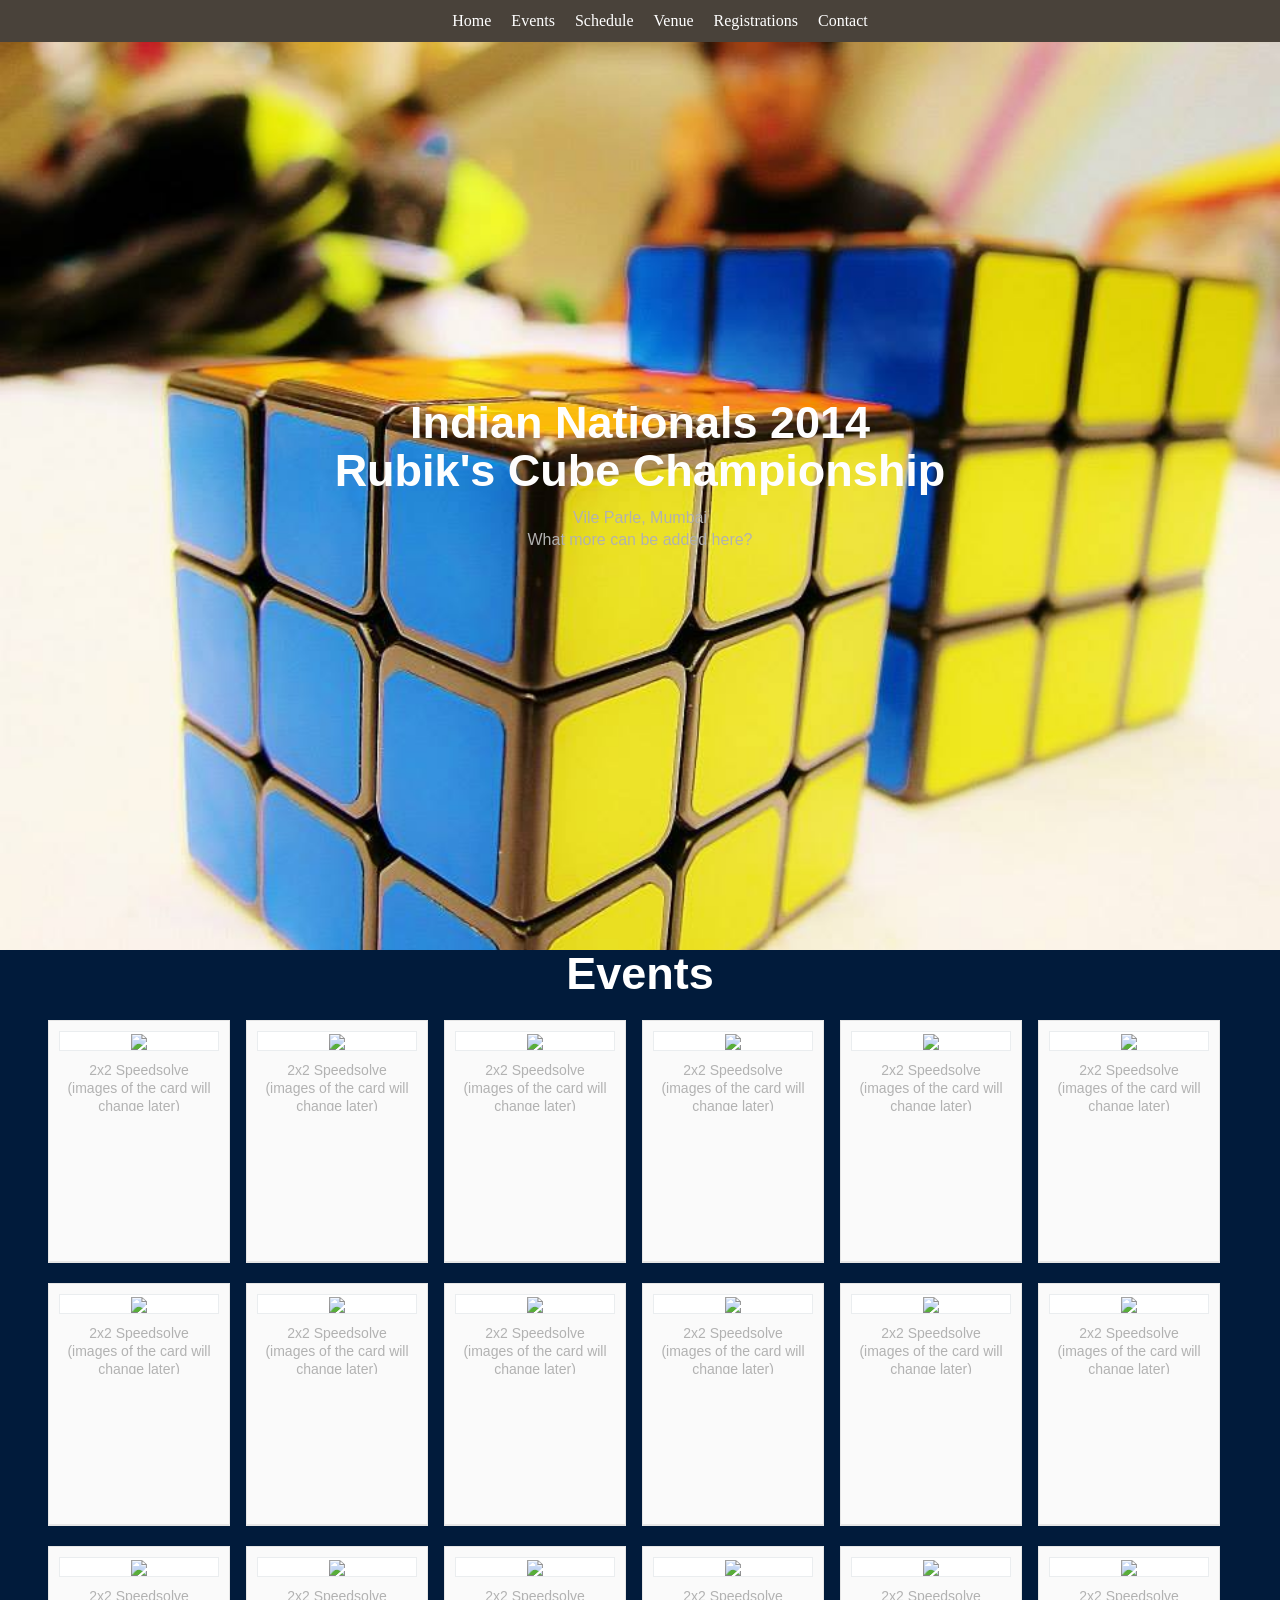
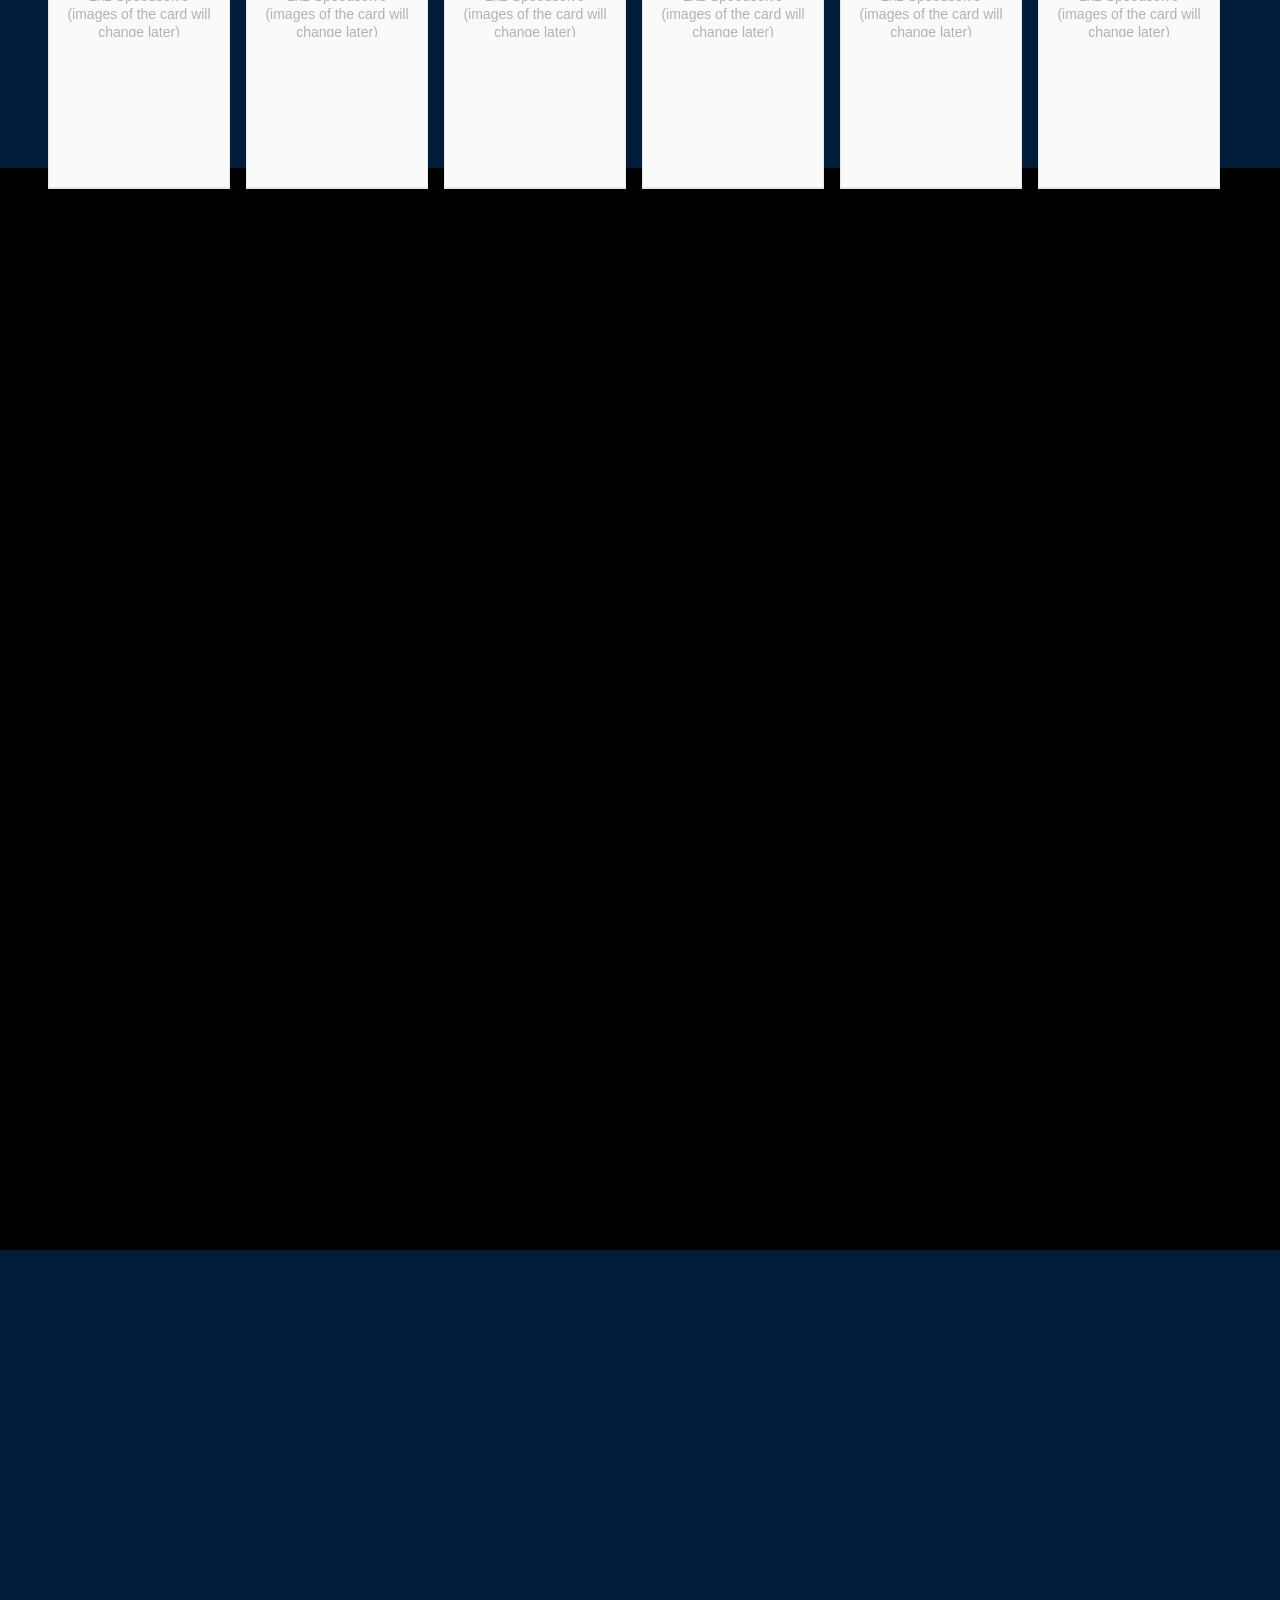
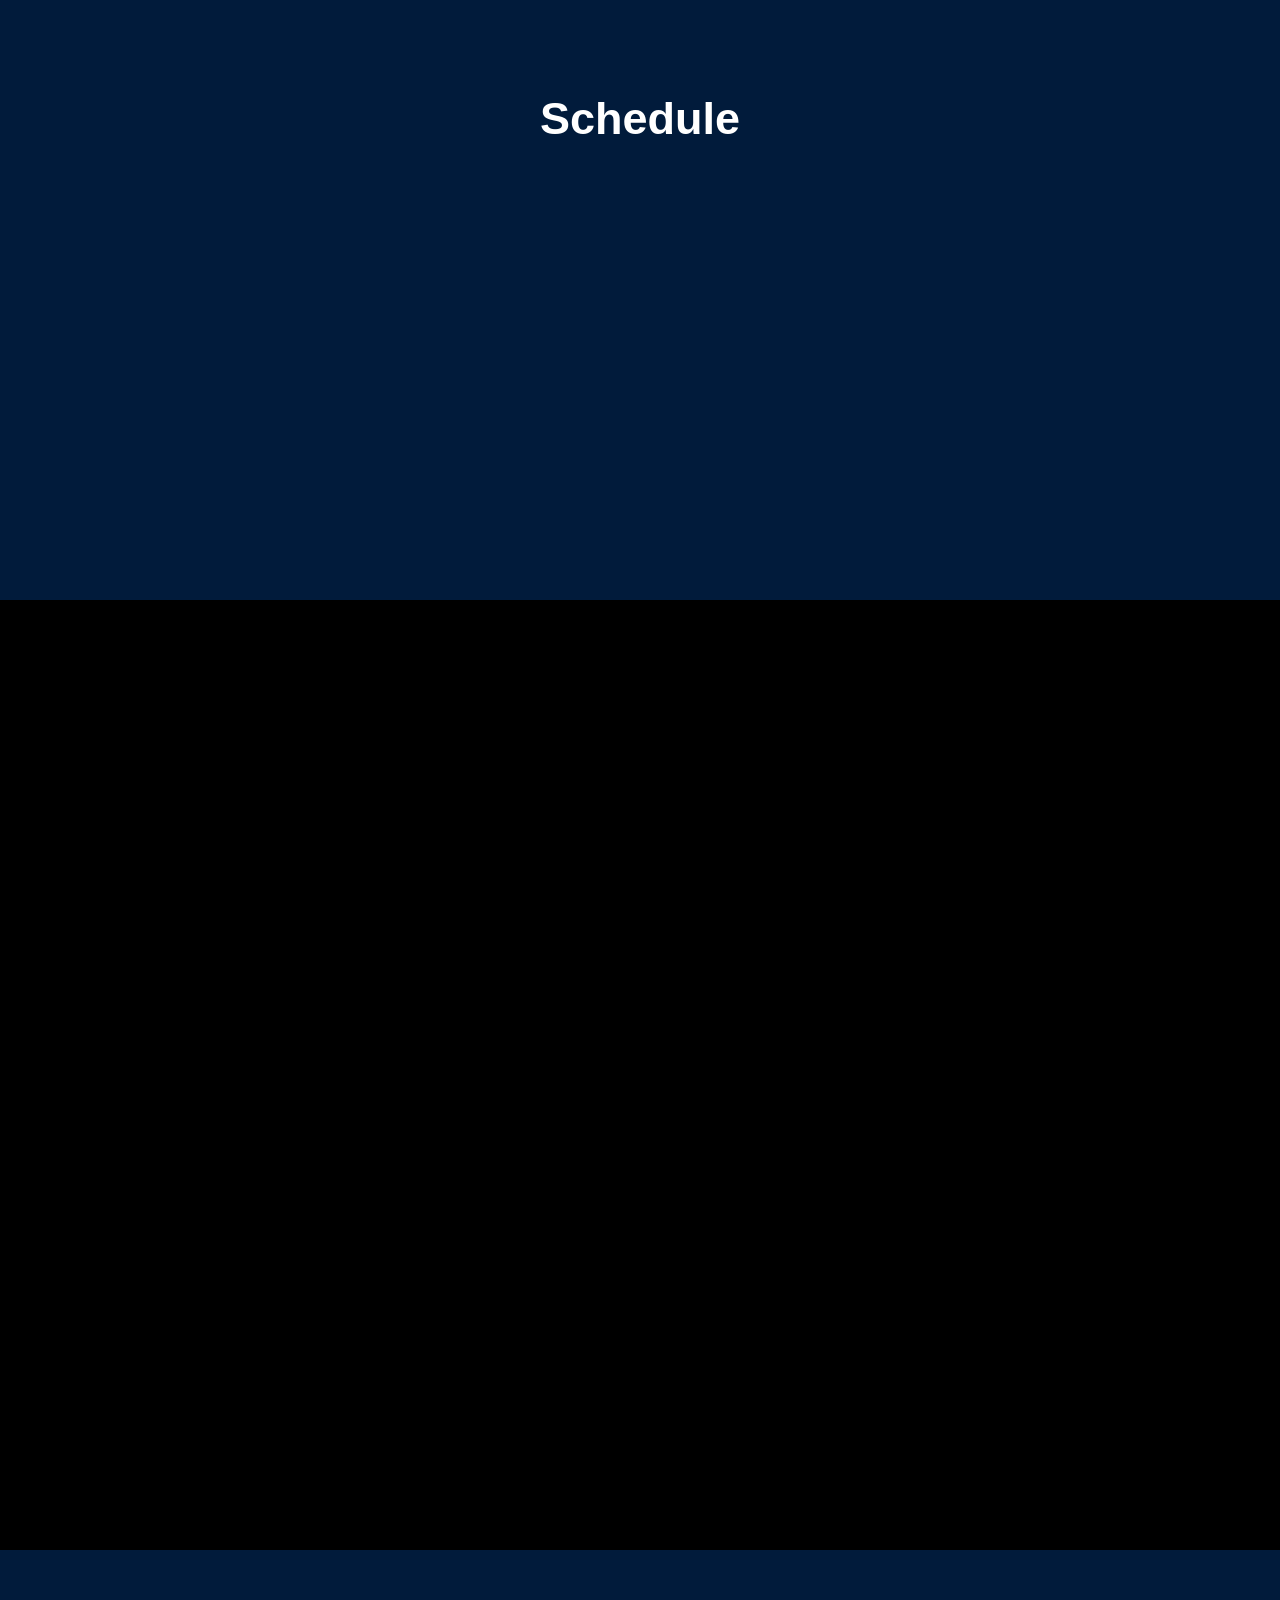
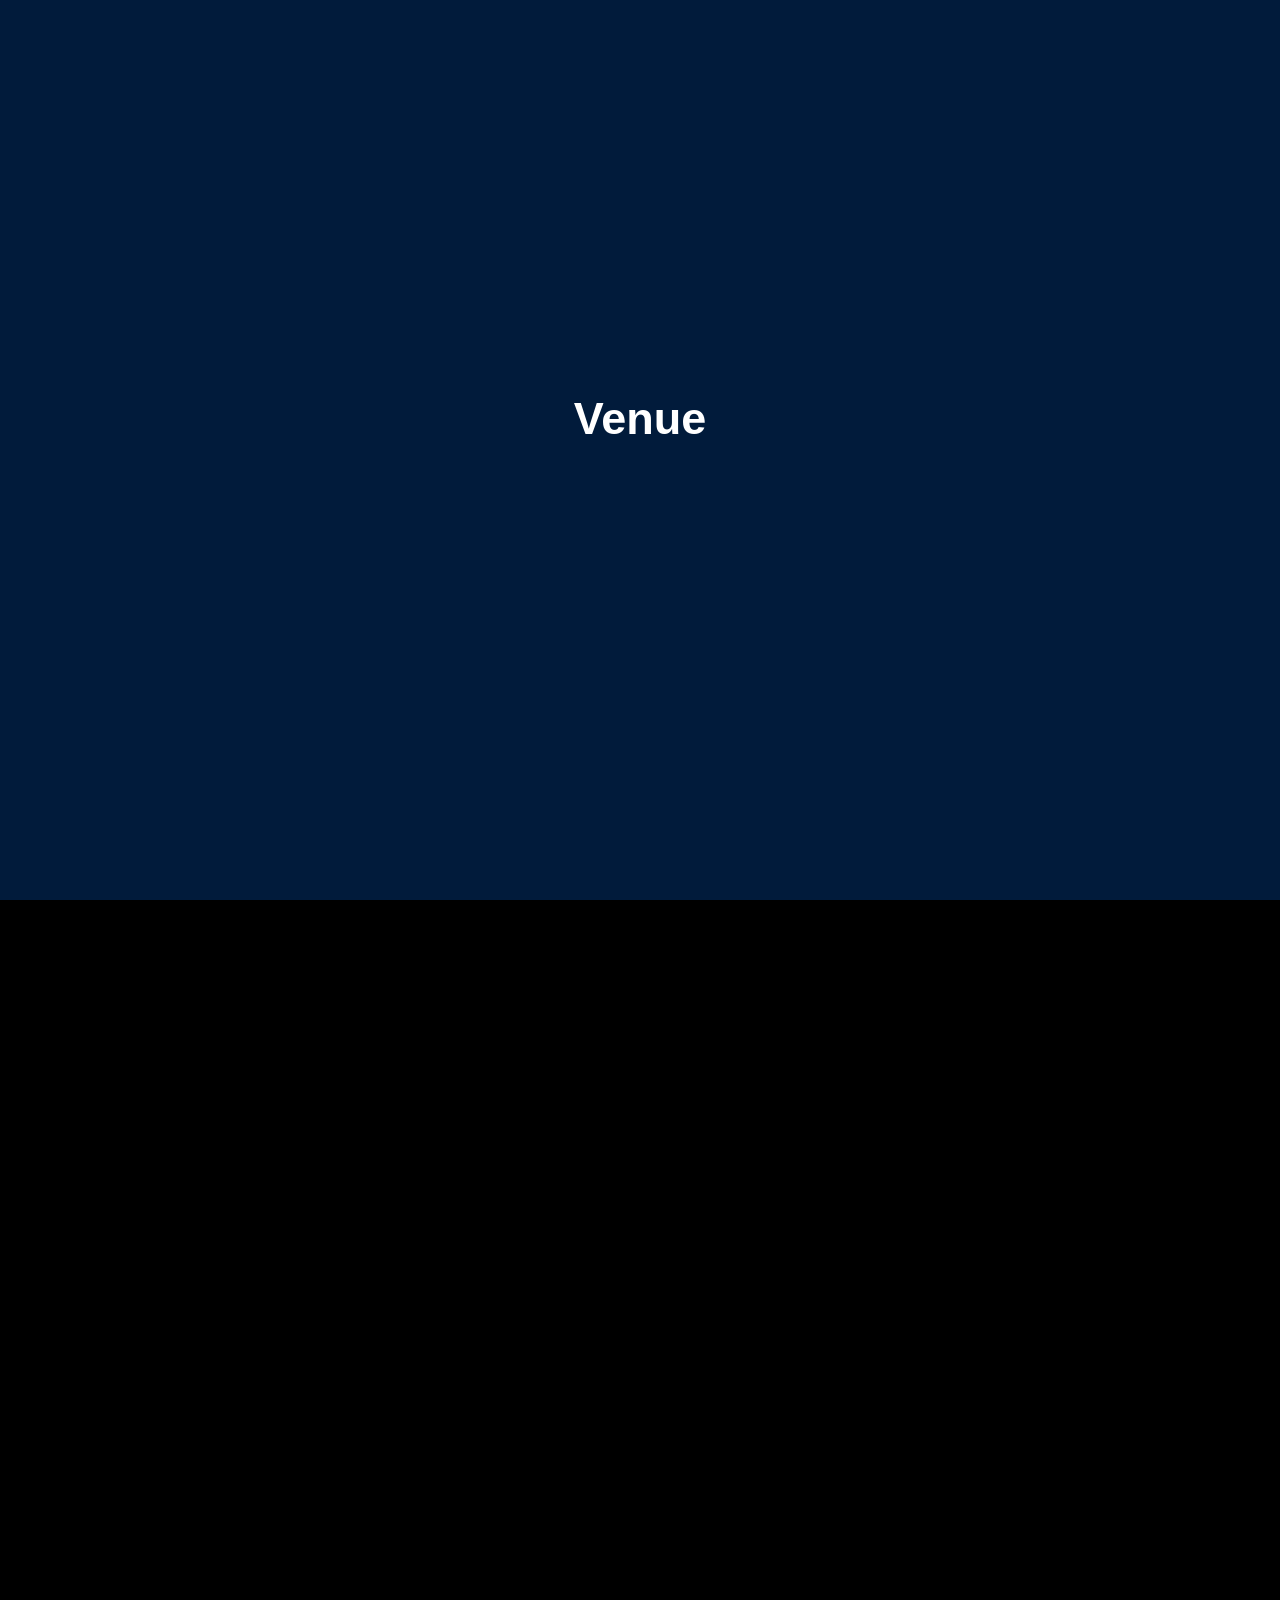
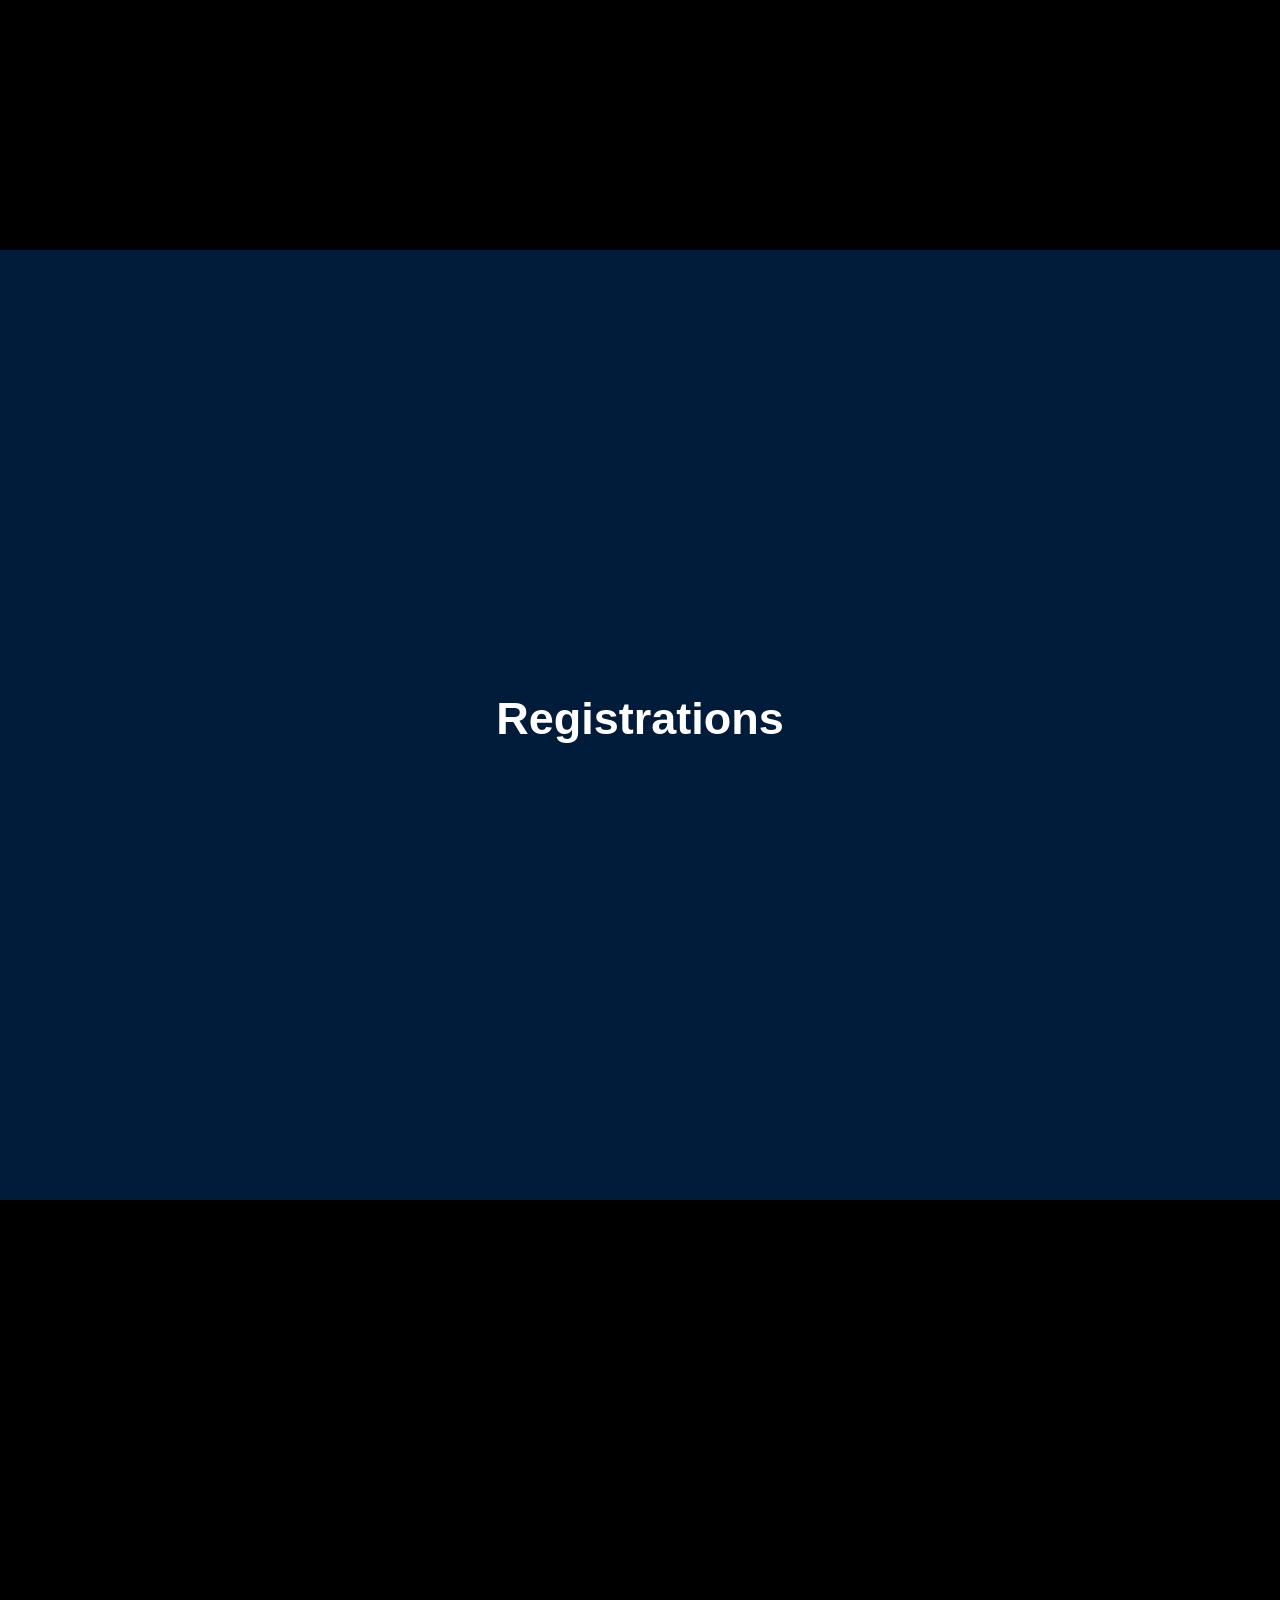
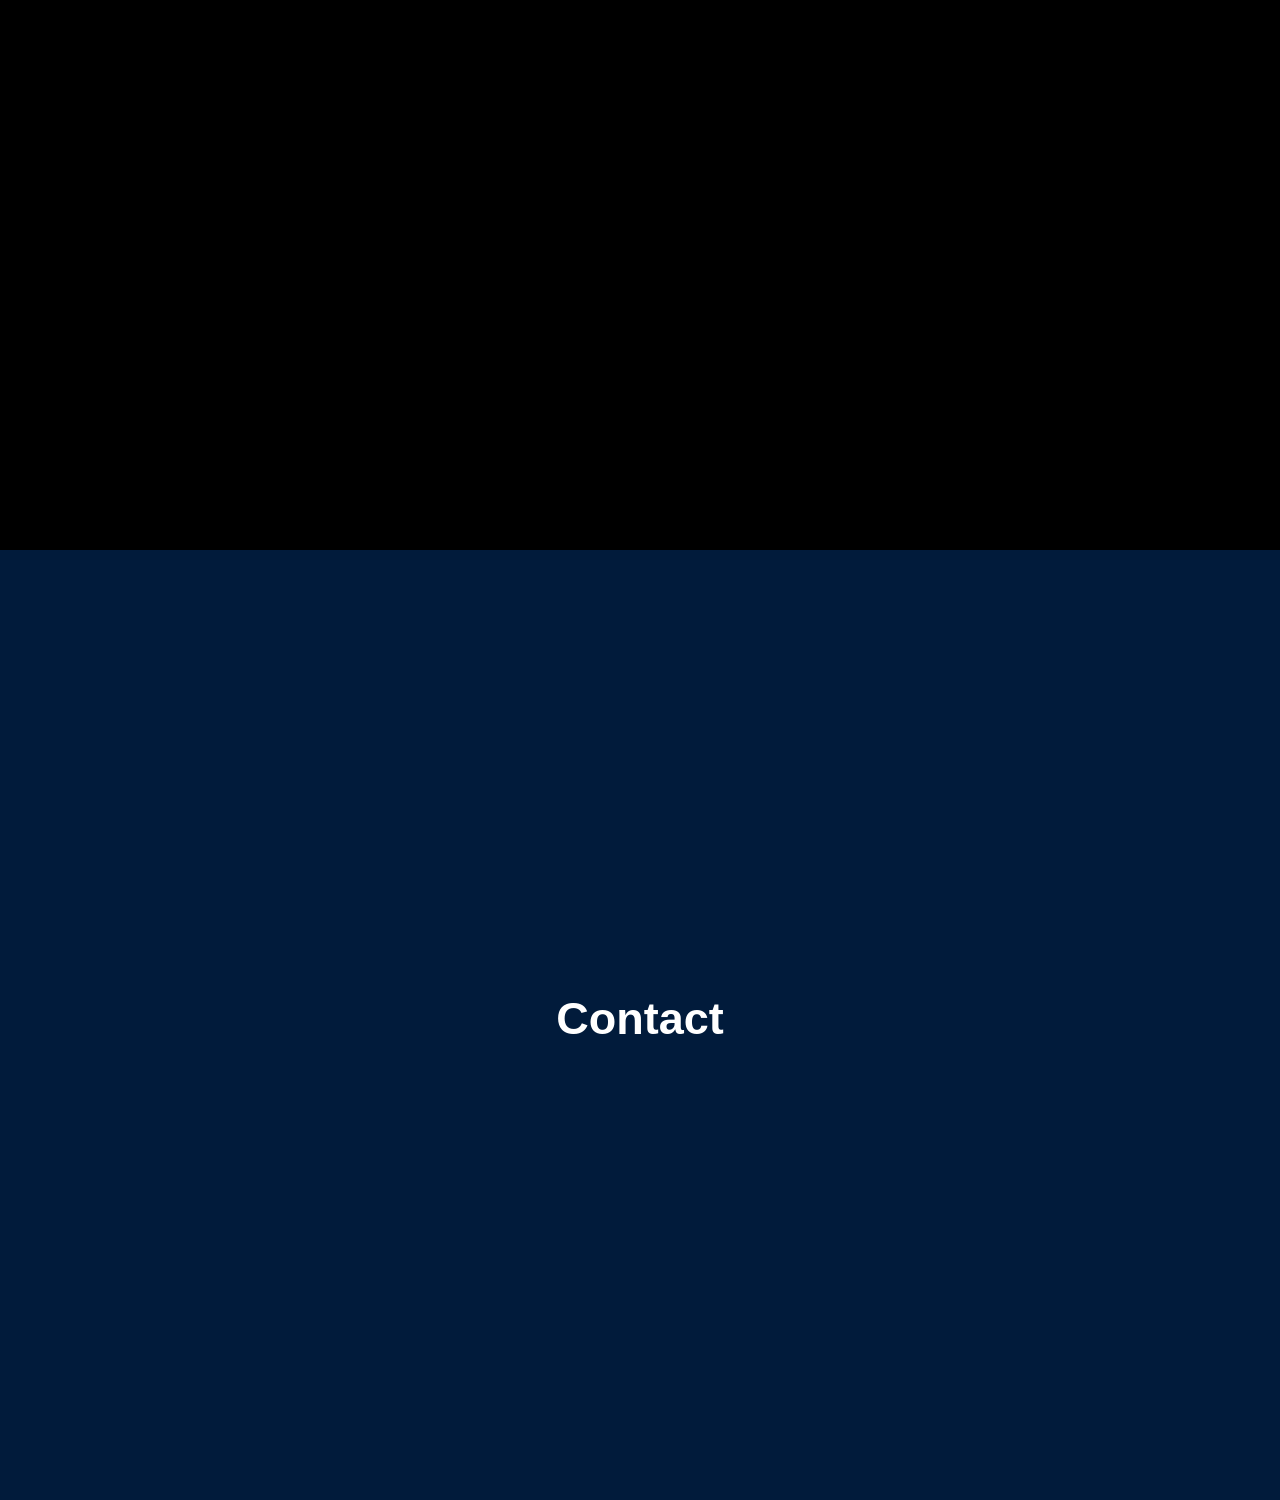
==== commit abfcf5e6: "18 cards added ergonomically. headings added." ====
--- a/parallax-part-2/index.html
+++ b/parallax-part-2/index.html
@@ -49,43 +49,386 @@
 	        	</div>
 		    </section>
 <!-- Static page -->		    
-		    <section id="events" class="homeSlide">
-		    	<div class="bcg" data-0="background-color:rgb(1,27,59);" data--25p-bottom="background-color:rgb(1,27,59);" data--90p-bottom="background-color:(0,0,0);"  data-anchor-target="#events">
+		    <section id="events" class="homeSlide" style="height:818px;">
+		    	<div class="bcg" data-0="background-color:rgb(1,27,59);" data--25p-bottom="background-color:rgb(1,27,59);" data--90p-bottom="background-color:(0,0,0);"  data-anchor-target="#events" style="height:818px;">
 		    	<!-- <div class="bcg" data-0="background-color:rgb(1,27,59);" data-top="background-color:(0,0,0);"  data-anchor-target="#events"> -->
 			    	<div class="hsContainer">
 			    		<div class="hsContent">
+<h2> Events </h2>
 <ul>
 <li>
 <div class="hover panel">
         <div class="front">
             <div class="pad">
 		<div class="card">
-		<p class="description">	front </p>
-		</div>
-            </div>
-        </div>
-        <div class="back">
-            <div class="pad">
-		<div class="card">
-        	<p class="description">	back </p>   
-		</div>
-	    </div>
-        </div>
-    </div>
-</li>
-<li>
-<div class="hover panel">
-        <div class="front">
-            <div class="pad">
-		<div class="card">
-		<p class="description">	front </p>
-		</div>
-            </div>
-        </div>
-        <div class="back">
-            <div class="pad">
-		<div class="card">
-        	<p class="description">	back </p>   
+		<div class="image">
+			<img src="http://software.rubikscube.info/icube/icube.php?n=4&stickers=yyyyyyyyyyyyyyyyrrrrrrrrrrrrrrrrgggggggggggggggg&size=150">
+		</div>
+		<p class="description">	2x2 Speedsolve <br/> (images of the card will change later)</p>
+		</div>
+            </div>
+        </div>
+        <div class="back">
+            <div class="pad">
+		<div class="card">
+        	<p class="description">	Round and cutoff infromation goes here </p>   
+		</div>
+	    </div>
+        </div>
+    </div>
+</li>
+<li>
+<div class="hover panel">
+        <div class="front">
+            <div class="pad">
+		<div class="card">
+		<div class="image">
+			<img src="http://software.rubikscube.info/icube/icube.php?n=4&stickers=yyyyyyyyyyyyyyyyrrrrrrrrrrrrrrrrgggggggggggggggg&size=150">
+		</div>
+		<p class="description">	2x2 Speedsolve <br/> (images of the card will change later)</p>
+		</div>
+            </div>
+        </div>
+        <div class="back">
+            <div class="pad">
+		<div class="card">
+        	<p class="description">	Round and cutoff infromation goes here </p>   
+		</div>
+	    </div>
+        </div>
+    </div>
+</li>
+<li>
+<div class="hover panel">
+        <div class="front">
+            <div class="pad">
+		<div class="card">
+		<div class="image">
+			<img src="http://software.rubikscube.info/icube/icube.php?n=4&stickers=yyyyyyyyyyyyyyyyrrrrrrrrrrrrrrrrgggggggggggggggg&size=150">
+		</div>
+		<p class="description">	2x2 Speedsolve <br/> (images of the card will change later)</p>
+		</div>
+            </div>
+        </div>
+        <div class="back">
+            <div class="pad">
+		<div class="card">
+        	<p class="description">	Round and cutoff infromation goes here </p>   
+		</div>
+	    </div>
+        </div>
+    </div>
+</li>
+<li>
+<div class="hover panel">
+        <div class="front">
+            <div class="pad">
+		<div class="card">
+		<div class="image">
+			<img src="http://software.rubikscube.info/icube/icube.php?n=4&stickers=yyyyyyyyyyyyyyyyrrrrrrrrrrrrrrrrgggggggggggggggg&size=150">
+		</div>
+		<p class="description">	2x2 Speedsolve <br/> (images of the card will change later)</p>
+		</div>
+            </div>
+        </div>
+        <div class="back">
+            <div class="pad">
+		<div class="card">
+        	<p class="description">	Round and cutoff infromation goes here </p>   
+		</div>
+	    </div>
+        </div>
+    </div>
+</li>
+<li>
+<div class="hover panel">
+        <div class="front">
+            <div class="pad">
+		<div class="card">
+		<div class="image">
+			<img src="http://software.rubikscube.info/icube/icube.php?n=4&stickers=yyyyyyyyyyyyyyyyrrrrrrrrrrrrrrrrgggggggggggggggg&size=150">
+		</div>
+		<p class="description">	2x2 Speedsolve <br/> (images of the card will change later)</p>
+		</div>
+            </div>
+        </div>
+        <div class="back">
+            <div class="pad">
+		<div class="card">
+        	<p class="description">	Round and cutoff infromation goes here </p>   
+		</div>
+	    </div>
+        </div>
+    </div>
+</li>
+<li>
+<div class="hover panel">
+        <div class="front">
+            <div class="pad">
+		<div class="card">
+		<div class="image">
+			<img src="http://software.rubikscube.info/icube/icube.php?n=4&stickers=yyyyyyyyyyyyyyyyrrrrrrrrrrrrrrrrgggggggggggggggg&size=150">
+		</div>
+		<p class="description">	2x2 Speedsolve <br/> (images of the card will change later)</p>
+		</div>
+            </div>
+        </div>
+        <div class="back">
+            <div class="pad">
+		<div class="card">
+        	<p class="description">	Round and cutoff infromation goes here </p>   
+		</div>
+	    </div>
+        </div>
+    </div>
+</li>
+<li>
+<div class="hover panel">
+        <div class="front">
+            <div class="pad">
+		<div class="card">
+		<div class="image">
+			<img src="http://software.rubikscube.info/icube/icube.php?n=4&stickers=yyyyyyyyyyyyyyyyrrrrrrrrrrrrrrrrgggggggggggggggg&size=150">
+		</div>
+		<p class="description">	2x2 Speedsolve <br/> (images of the card will change later)</p>
+		</div>
+            </div>
+        </div>
+        <div class="back">
+            <div class="pad">
+		<div class="card">
+        	<p class="description">	Round and cutoff infromation goes here </p>   
+		</div>
+	    </div>
+        </div>
+    </div>
+</li>
+<li>
+<div class="hover panel">
+        <div class="front">
+            <div class="pad">
+		<div class="card">
+		<div class="image">
+			<img src="http://software.rubikscube.info/icube/icube.php?n=4&stickers=yyyyyyyyyyyyyyyyrrrrrrrrrrrrrrrrgggggggggggggggg&size=150">
+		</div>
+		<p class="description">	2x2 Speedsolve <br/> (images of the card will change later)</p>
+		</div>
+            </div>
+        </div>
+        <div class="back">
+            <div class="pad">
+		<div class="card">
+        	<p class="description">	Round and cutoff infromation goes here </p>   
+		</div>
+	    </div>
+        </div>
+    </div>
+</li>
+<li>
+<div class="hover panel">
+        <div class="front">
+            <div class="pad">
+		<div class="card">
+		<div class="image">
+			<img src="http://software.rubikscube.info/icube/icube.php?n=4&stickers=yyyyyyyyyyyyyyyyrrrrrrrrrrrrrrrrgggggggggggggggg&size=150">
+		</div>
+		<p class="description">	2x2 Speedsolve <br/> (images of the card will change later)</p>
+		</div>
+            </div>
+        </div>
+        <div class="back">
+            <div class="pad">
+		<div class="card">
+        	<p class="description">	Round and cutoff infromation goes here </p>   
+		</div>
+	    </div>
+        </div>
+    </div>
+</li>
+<li>
+<div class="hover panel">
+        <div class="front">
+            <div class="pad">
+		<div class="card">
+		<div class="image">
+			<img src="http://software.rubikscube.info/icube/icube.php?n=4&stickers=yyyyyyyyyyyyyyyyrrrrrrrrrrrrrrrrgggggggggggggggg&size=150">
+		</div>
+		<p class="description">	2x2 Speedsolve <br/> (images of the card will change later)</p>
+		</div>
+            </div>
+        </div>
+        <div class="back">
+            <div class="pad">
+		<div class="card">
+        	<p class="description">	Round and cutoff infromation goes here </p>   
+		</div>
+	    </div>
+        </div>
+    </div>
+</li>
+<li>
+<div class="hover panel">
+        <div class="front">
+            <div class="pad">
+		<div class="card">
+		<div class="image">
+			<img src="http://software.rubikscube.info/icube/icube.php?n=4&stickers=yyyyyyyyyyyyyyyyrrrrrrrrrrrrrrrrgggggggggggggggg&size=150">
+		</div>
+		<p class="description">	2x2 Speedsolve <br/> (images of the card will change later)</p>
+		</div>
+            </div>
+        </div>
+        <div class="back">
+            <div class="pad">
+		<div class="card">
+        	<p class="description">	Round and cutoff infromation goes here </p>   
+		</div>
+	    </div>
+        </div>
+    </div>
+</li>
+<li>
+<div class="hover panel">
+        <div class="front">
+            <div class="pad">
+		<div class="card">
+		<div class="image">
+			<img src="http://software.rubikscube.info/icube/icube.php?n=4&stickers=yyyyyyyyyyyyyyyyrrrrrrrrrrrrrrrrgggggggggggggggg&size=150">
+		</div>
+		<p class="description">	2x2 Speedsolve <br/> (images of the card will change later)</p>
+		</div>
+            </div>
+        </div>
+        <div class="back">
+            <div class="pad">
+		<div class="card">
+        	<p class="description">	Round and cutoff infromation goes here </p>   
+		</div>
+	    </div>
+        </div>
+    </div>
+</li>
+<li>
+<div class="hover panel">
+        <div class="front">
+            <div class="pad">
+		<div class="card">
+		<div class="image">
+			<img src="http://software.rubikscube.info/icube/icube.php?n=4&stickers=yyyyyyyyyyyyyyyyrrrrrrrrrrrrrrrrgggggggggggggggg&size=150">
+		</div>
+		<p class="description">	2x2 Speedsolve <br/> (images of the card will change later)</p>
+		</div>
+            </div>
+        </div>
+        <div class="back">
+            <div class="pad">
+		<div class="card">
+        	<p class="description">	Round and cutoff infromation goes here </p>   
+		</div>
+	    </div>
+        </div>
+    </div>
+</li>
+<li>
+<div class="hover panel">
+        <div class="front">
+            <div class="pad">
+		<div class="card">
+		<div class="image">
+			<img src="http://software.rubikscube.info/icube/icube.php?n=4&stickers=yyyyyyyyyyyyyyyyrrrrrrrrrrrrrrrrgggggggggggggggg&size=150">
+		</div>
+		<p class="description">	2x2 Speedsolve <br/> (images of the card will change later)</p>
+		</div>
+            </div>
+        </div>
+        <div class="back">
+            <div class="pad">
+		<div class="card">
+        	<p class="description">	Round and cutoff infromation goes here </p>   
+		</div>
+	    </div>
+        </div>
+    </div>
+</li>
+<li>
+<div class="hover panel">
+        <div class="front">
+            <div class="pad">
+		<div class="card">
+		<div class="image">
+			<img src="http://software.rubikscube.info/icube/icube.php?n=4&stickers=yyyyyyyyyyyyyyyyrrrrrrrrrrrrrrrrgggggggggggggggg&size=150">
+		</div>
+		<p class="description">	2x2 Speedsolve <br/> (images of the card will change later)</p>
+		</div>
+            </div>
+        </div>
+        <div class="back">
+            <div class="pad">
+		<div class="card">
+        	<p class="description">	Round and cutoff infromation goes here </p>   
+		</div>
+	    </div>
+        </div>
+    </div>
+</li>
+<li>
+<div class="hover panel">
+        <div class="front">
+            <div class="pad">
+		<div class="card">
+		<div class="image">
+			<img src="http://software.rubikscube.info/icube/icube.php?n=4&stickers=yyyyyyyyyyyyyyyyrrrrrrrrrrrrrrrrgggggggggggggggg&size=150">
+		</div>
+		<p class="description">	2x2 Speedsolve <br/> (images of the card will change later)</p>
+		</div>
+            </div>
+        </div>
+        <div class="back">
+            <div class="pad">
+		<div class="card">
+        	<p class="description">	Round and cutoff infromation goes here </p>   
+		</div>
+	    </div>
+        </div>
+    </div>
+</li>
+<li>
+<div class="hover panel">
+        <div class="front">
+            <div class="pad">
+		<div class="card">
+		<div class="image">
+			<img src="http://software.rubikscube.info/icube/icube.php?n=4&stickers=yyyyyyyyyyyyyyyyrrrrrrrrrrrrrrrrgggggggggggggggg&size=150">
+		</div>
+		<p class="description">	2x2 Speedsolve <br/> (images of the card will change later)</p>
+		</div>
+            </div>
+        </div>
+        <div class="back">
+            <div class="pad">
+		<div class="card">
+        	<p class="description">	Round and cutoff infromation goes here </p>   
+		</div>
+	    </div>
+        </div>
+    </div>
+</li>
+<li>
+<div class="hover panel">
+        <div class="front">
+            <div class="pad">
+		<div class="card">
+		<div class="image">
+			<img src="http://software.rubikscube.info/icube/icube.php?n=4&stickers=yyyyyyyyyyyyyyyyrrrrrrrrrrrrrrrrgggggggggggggggg&size=150">
+		</div>
+		<p class="description">	2x2 Speedsolve <br/> (images of the card will change later)</p>
+		</div>
+            </div>
+        </div>
+        <div class="back">
+            <div class="pad">
+		<div class="card">
+        	<p class="description">	Round and cutoff infromation goes here </p>   
 		</div>
 	    </div>
         </div>
@@ -113,19 +456,7 @@
 		    	<!-- <div class="bcg" data-0="background-color:rgb(1,27,59);" data-top="background-color:(0,0,0);"  data-anchor-target="#events"> -->
 			    	<div class="hsContainer">
 			    		<div class="hsContent">
-<div class="flip-container" ontouchstart="this.classList.toggle('hover');">
-	<div class="flipper">
-		<div class="front">
-			<p> front </p>
-			<!-- front content -->
-		</div>
-		<div class="back">
-			<p> back </p>
-			<!-- back content -->
-		</div>
-	</div>
-</div>
-
+<h2> Schedule </h2>
 			    		</div>
 		        	</div>
 		    	</div>
@@ -147,19 +478,7 @@
 		    	<!-- <div class="bcg" data-0="background-color:rgb(1,27,59);" data-top="background-color:(0,0,0);"  data-anchor-target="#events"> -->
 			    	<div class="hsContainer">
 			    		<div class="hsContent">
-<div class="flip-container" ontouchstart="this.classList.toggle('hover');">
-	<div class="flipper">
-		<div class="front">
-			<p> front </p>
-			<!-- front content -->
-		</div>
-		<div class="back">
-			<p> back </p>
-			<!-- back content -->
-		</div>
-	</div>
-</div>
-
+<h2> Venue </h2>
 			    		</div>
 		        	</div>
 		    	</div>
@@ -181,19 +500,7 @@
 		    	<!-- <div class="bcg" data-0="background-color:rgb(1,27,59);" data-top="background-color:(0,0,0);"  data-anchor-target="#events"> -->
 			    	<div class="hsContainer">
 			    		<div class="hsContent">
-<div class="flip-container" ontouchstart="this.classList.toggle('hover');">
-	<div class="flipper">
-		<div class="front">
-			<p> front </p>
-			<!-- front content -->
-		</div>
-		<div class="back">
-			<p> back </p>
-			<!-- back content -->
-		</div>
-	</div>
-</div>
-
+<h2> Registrations </h2>
 			    		</div>
 		        	</div>
 		    	</div>
@@ -215,19 +522,7 @@
 		    	<!-- <div class="bcg" data-0="background-color:rgb(1,27,59);" data-top="background-color:(0,0,0);"  data-anchor-target="#events"> -->
 			    	<div class="hsContainer">
 			    		<div class="hsContent">
-<div class="flip-container" ontouchstart="this.classList.toggle('hover');">
-	<div class="flipper">
-		<div class="front">
-			<p> front </p>
-			<!-- front content -->
-		</div>
-		<div class="back">
-			<p> back </p>
-			<!-- back content -->
-		</div>
-	</div>
-</div>
-
+<h2> Contact </h2>
 			    		</div>
 		        	</div>
 		    	</div>
--- a/parallax-part-2/css/main.css
+++ b/parallax-part-2/css/main.css
@@ -191,7 +191,6 @@
 	display: table-cell;
 	vertical-align: middle;
 	color: #ebebeb;
-	padding: 0 8%;
 	text-align: center;
 	position: relative;
 	z-index: 10;
@@ -499,7 +498,6 @@
 }
 
 ul {
-	padding: 5px;
 	margin: 0;
 	color: #fff;
 	list-style-type: none;
@@ -511,7 +509,6 @@
 	float: left;
 	text-align: center;
 	display: inline;
-	padding: 0px 8px;
-}
-
-
+}
+
+
--- a/parallax-part-2/css/card.css
+++ b/parallax-part-2/css/card.css
@@ -6,8 +6,8 @@
 padding: 10px;
 margin-bottom: 20px;
 float: left;
-width: 224px;
-height: 200px;
+width: 160px;
+height: 220px;
 margin: 10px 8px;
 }
 
@@ -18,4 +18,14 @@
 line-height: 18px;
 height: 40px;
 overflow: hidden;
+text-align: center;
+width: inherit;
 }
+
+.card .image {
+background-color: #FFF;
+/* width: 200px; */
+/* height: 135px; */
+text-align: center;
+border: 1px solid #eaedef;
+}
